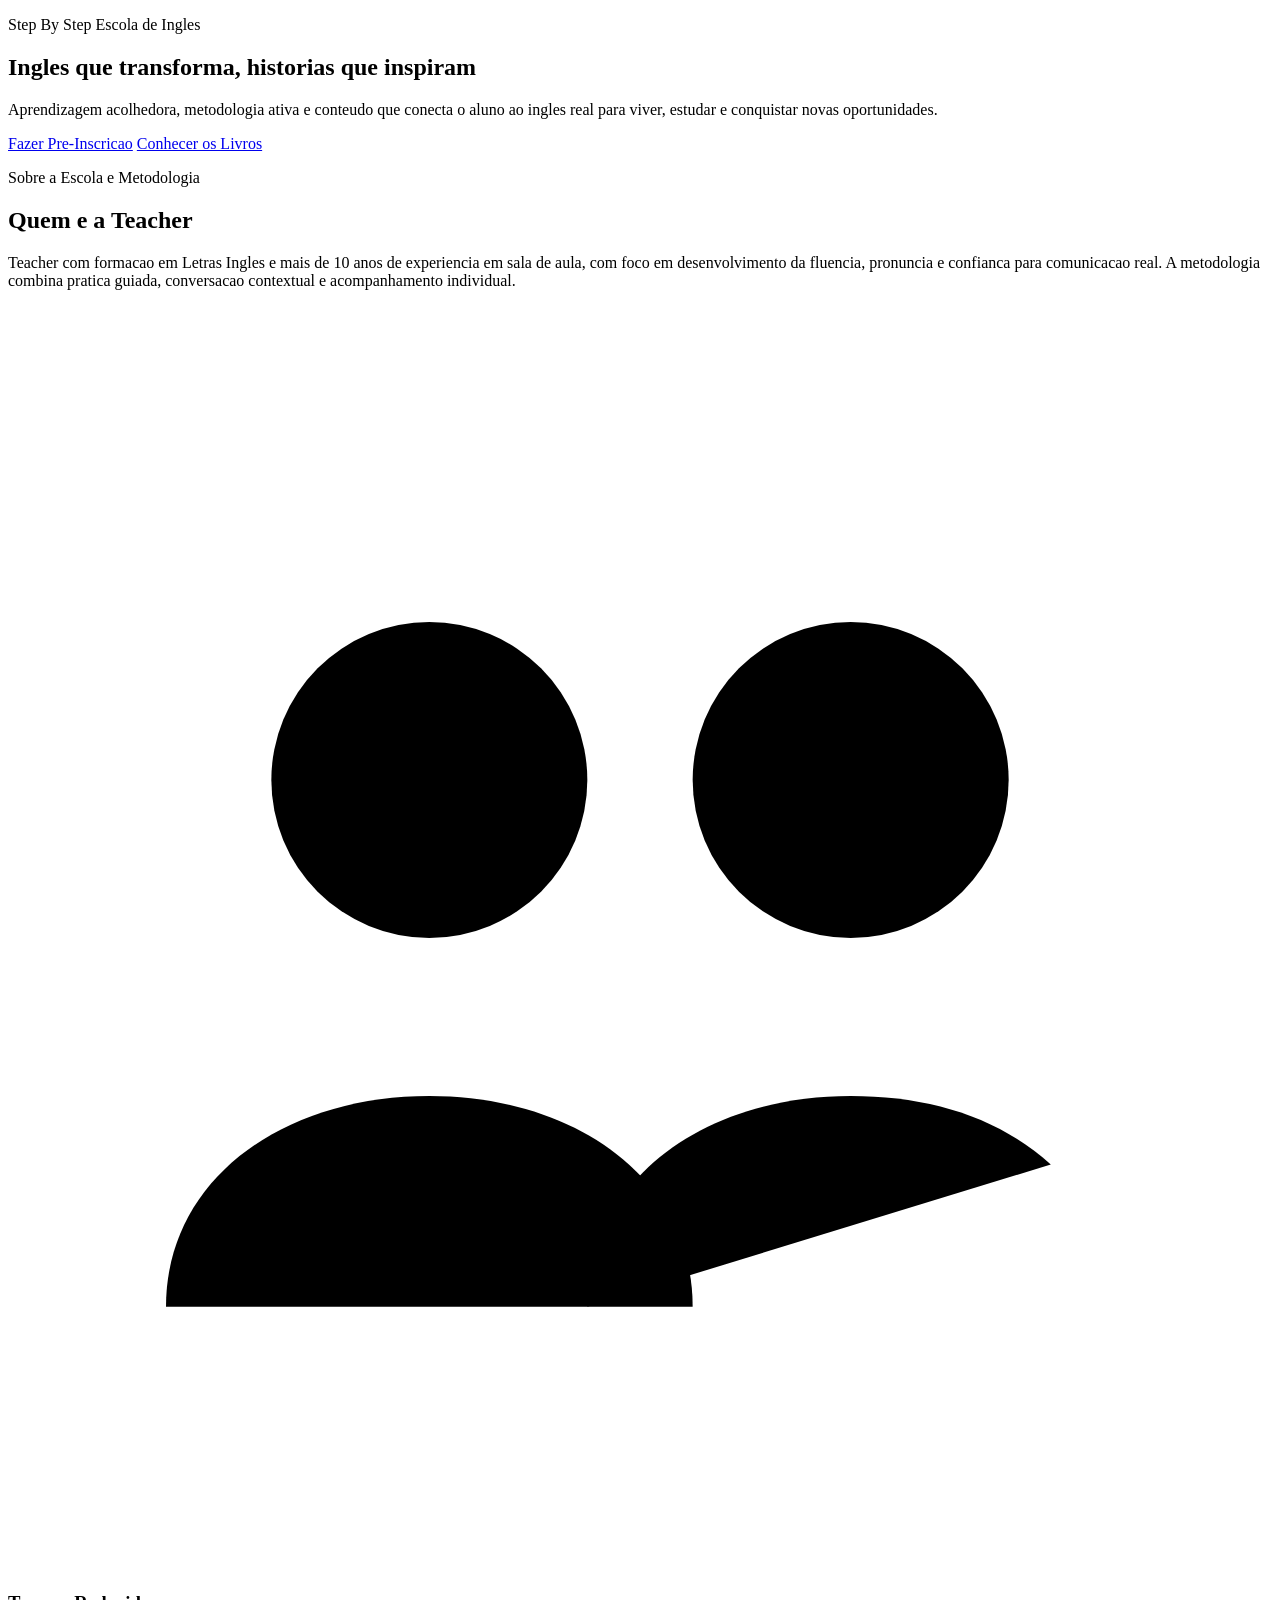
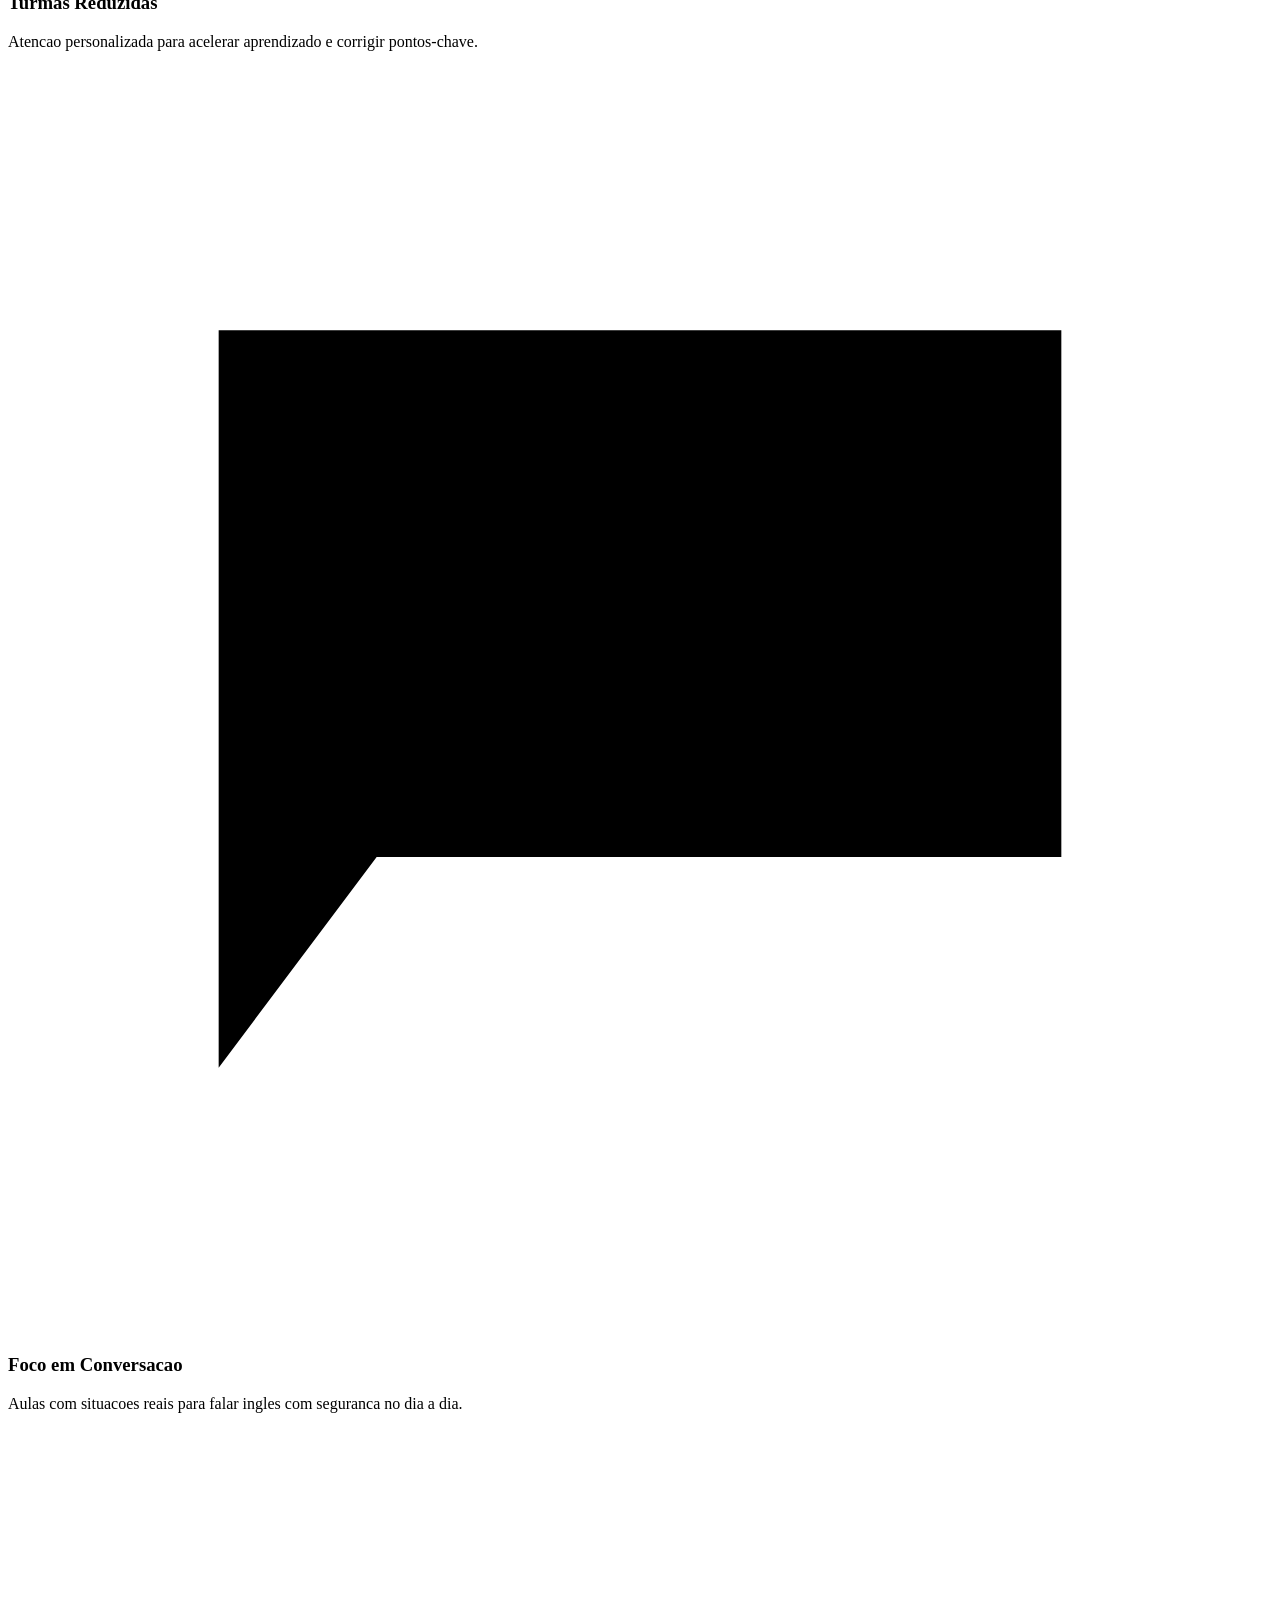
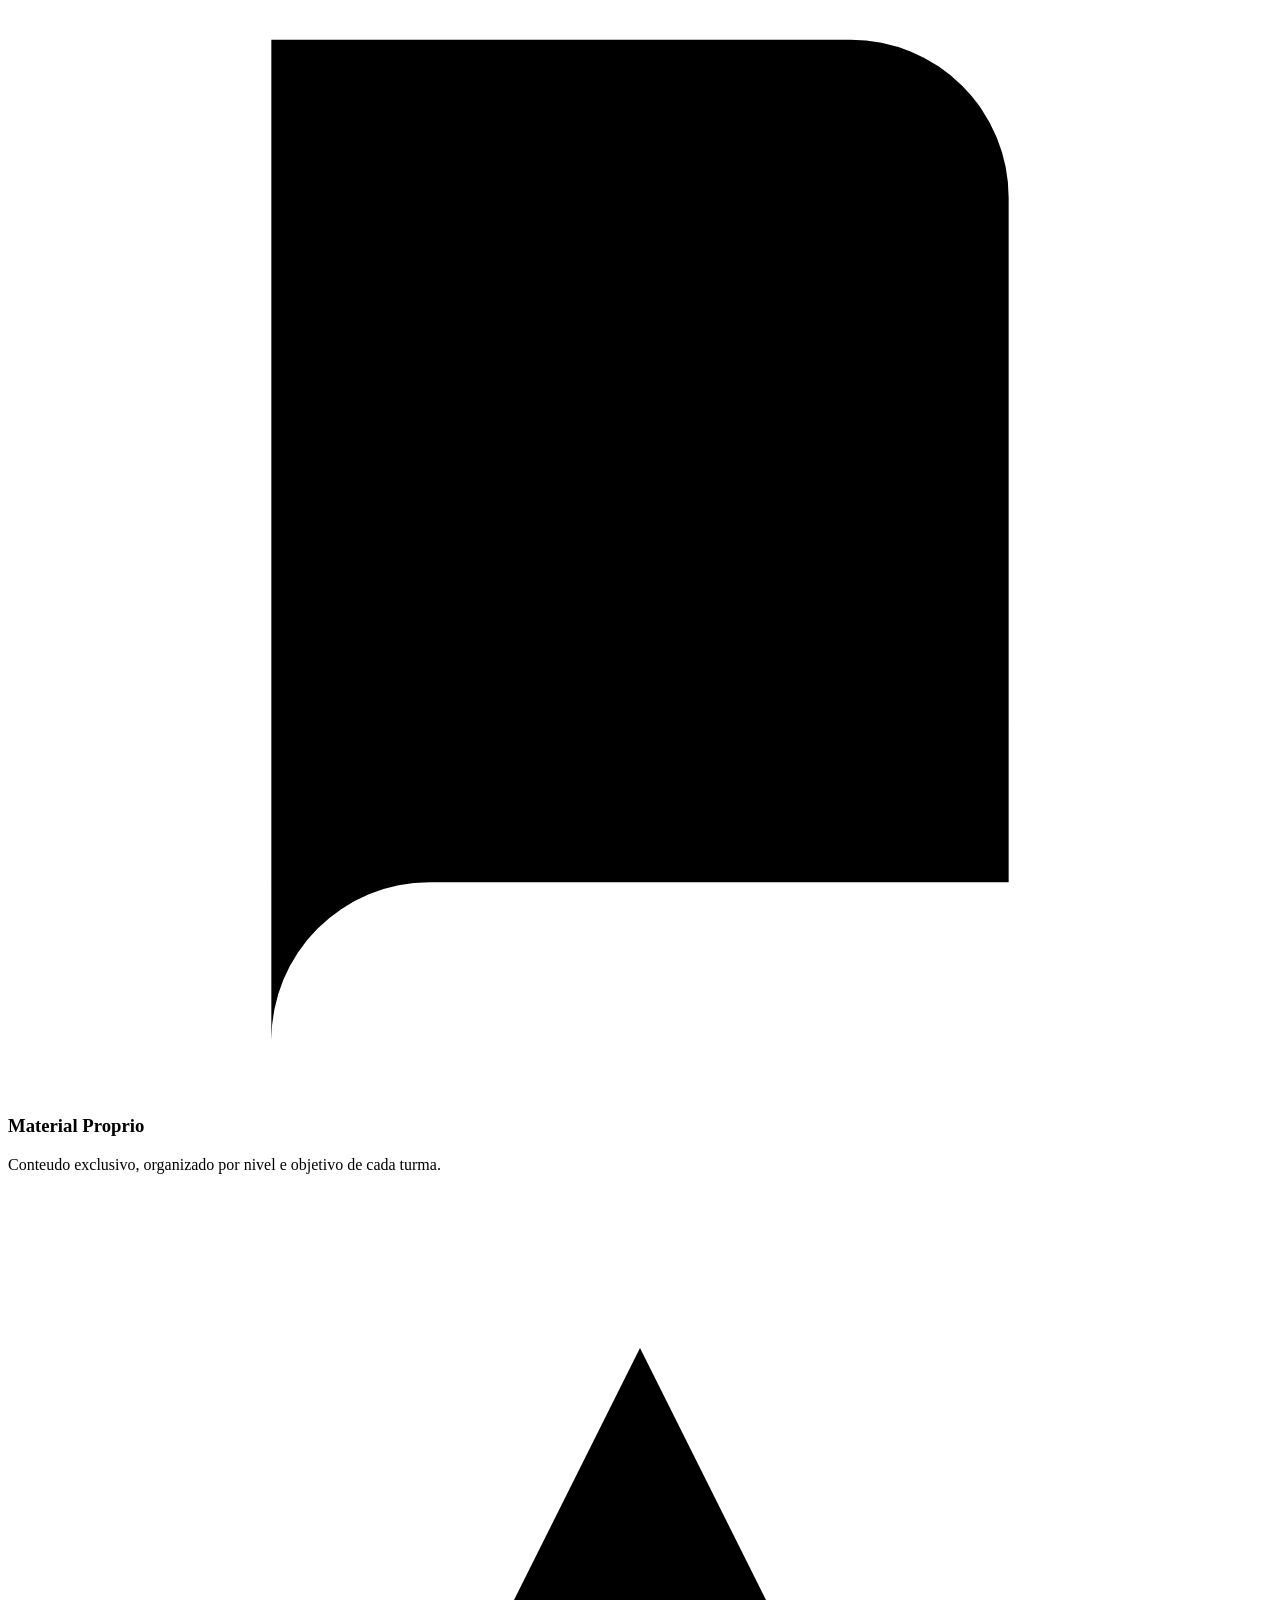
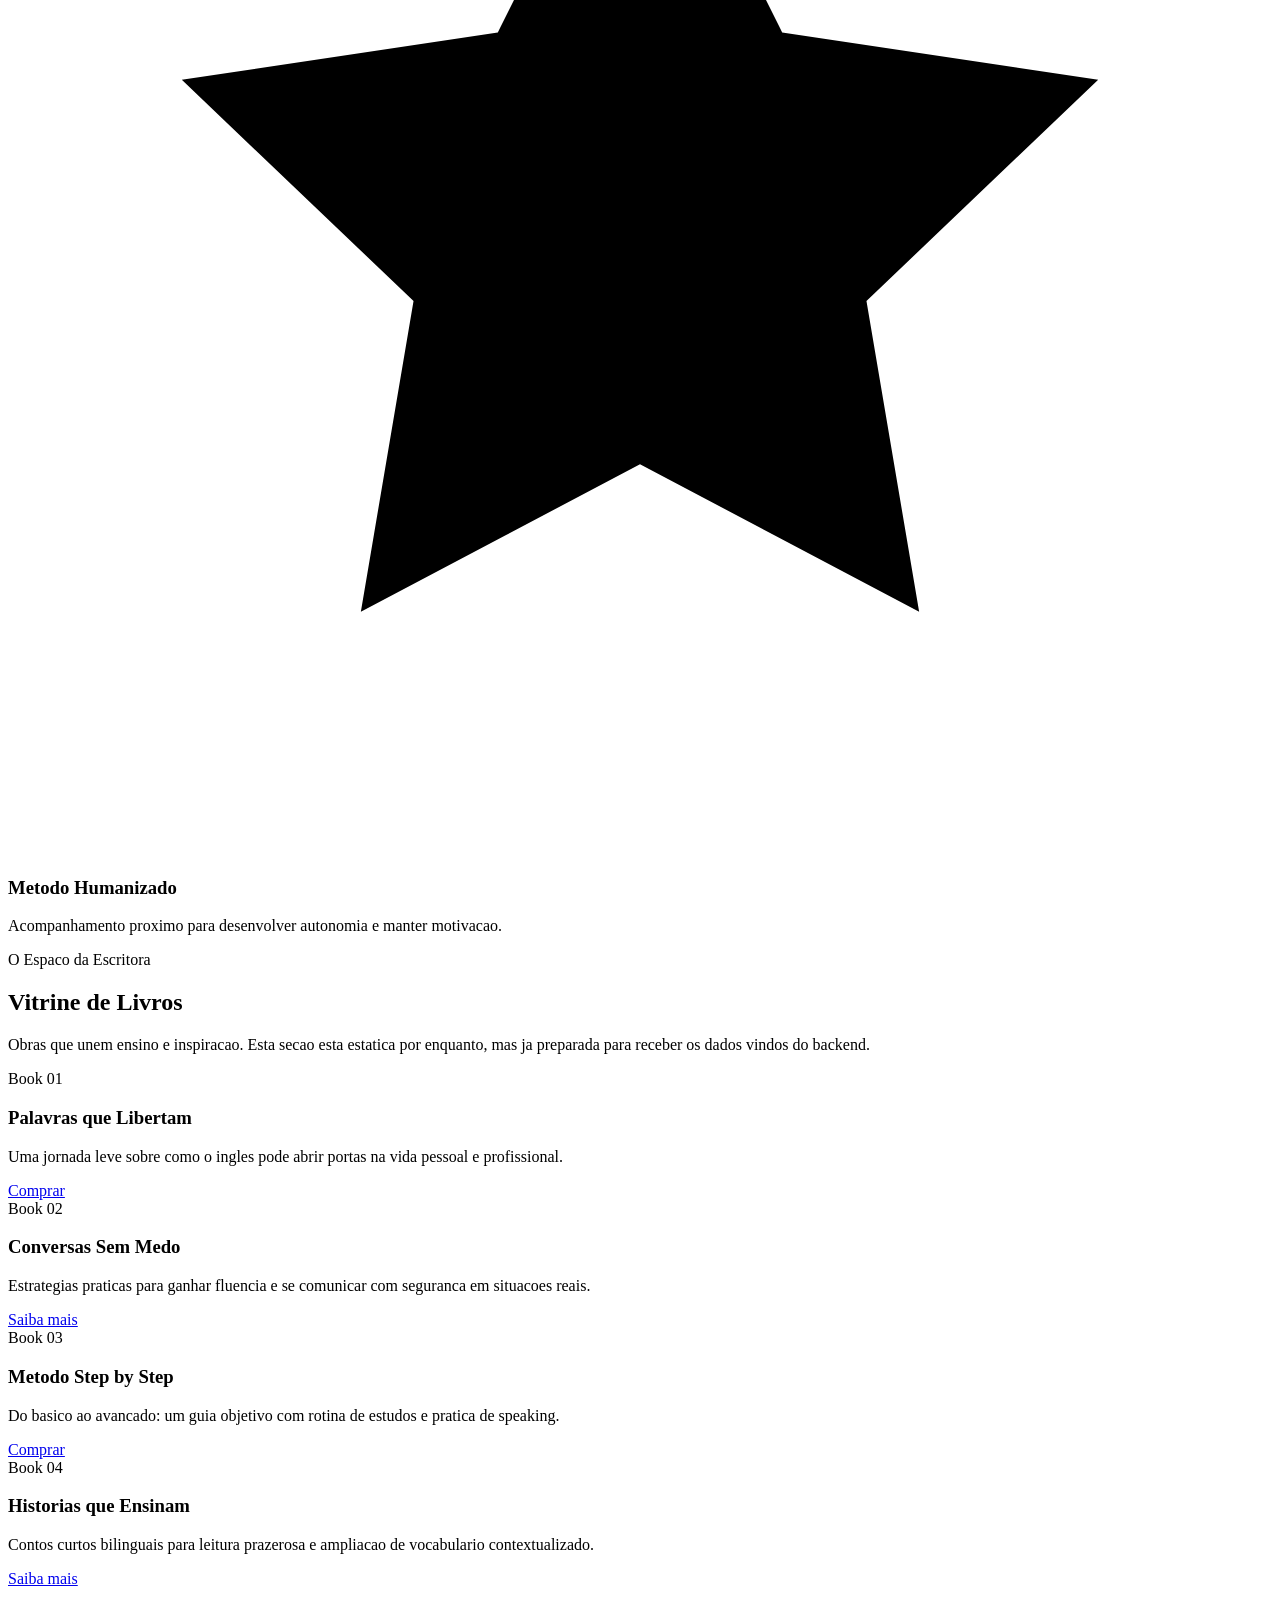
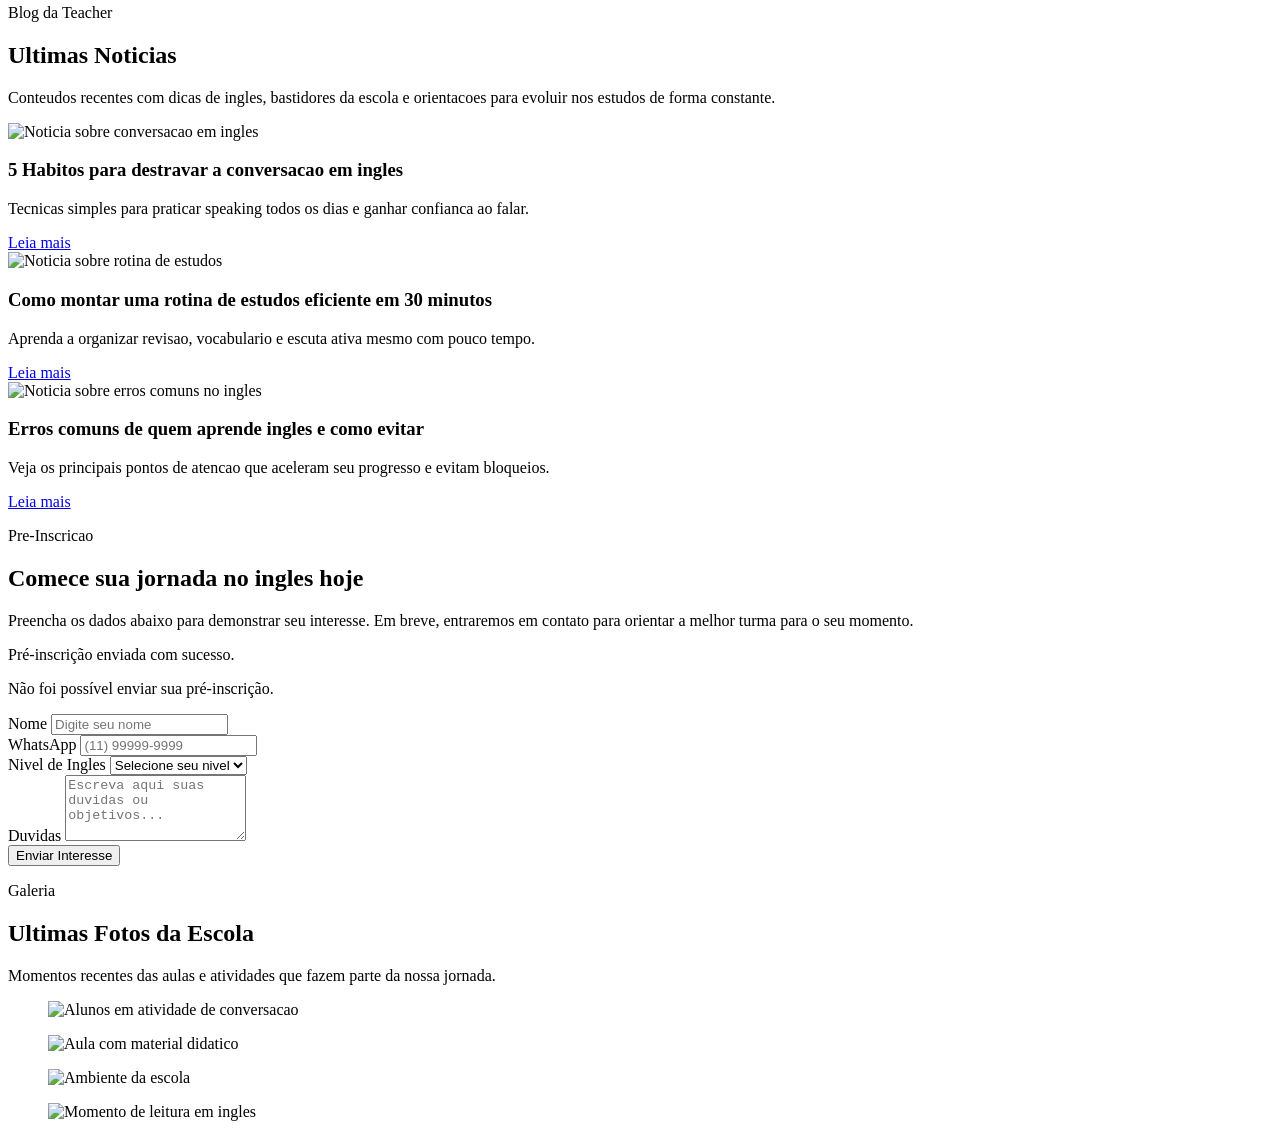
==== src/main/resources/templates/index.html @ 26c00f7a "feat: add pre-registration feature with email notifications and CI workflow" ====
<!DOCTYPE html>
<html lang="pt-BR" xmlns:th="http://www.thymeleaf.org"
      th:replace="~{fragments/layout :: layout(~{::main})}">
<head>
    <title>Step By Step</title>
</head>
<main>
    <section id="topo" class="hero" th:style="|background-image: linear-gradient(105deg, rgba(15,58,95,0.86), rgba(29,95,146,0.7)), url('@{/img/banner.png}');|">
        <div class="hero-content">
            <p class="hero-eyebrow">Step By Step Escola de Ingles</p>
            <h1>Ingles que transforma, historias que inspiram</h1>
            <p class="hero-subtitle">
                Aprendizagem acolhedora, metodologia ativa e conteudo que conecta o aluno
                ao ingles real para viver, estudar e conquistar novas oportunidades.
            </p>
            <div class="hero-actions">
                <a class="hero-btn hero-btn-primary" href="#pre-inscricao">Fazer Pre-Inscricao</a>
                <a class="hero-btn hero-btn-secondary" href="#livros">Conhecer os Livros</a>
            </div>
        </div>
    </section>

    <section id="escola" class="about-school">
        <div class="about-grid">
            <article class="about-teacher">
                <p class="section-kicker">Sobre a Escola e Metodologia</p>
                <h2>Quem e a Teacher</h2>
                <p>
                    Teacher com formacao em Letras Ingles e mais de 10 anos de experiencia em sala de aula,
                    com foco em desenvolvimento da fluencia, pronuncia e confianca para comunicacao real.
                    A metodologia combina pratica guiada, conversacao contextual e acompanhamento individual.
                </p>
            </article>

            <div class="about-cards" aria-label="Diferenciais da escola">
                <article class="diff-card">
                    <div class="diff-icon" aria-hidden="true">
                        <svg viewBox="0 0 24 24">
                            <circle cx="8" cy="9" r="3"></circle>
                            <circle cx="16" cy="9" r="3"></circle>
                            <path d="M3 19c0-2.4 2.2-4 5-4s5 1.6 5 4"></path>
                            <path d="M11 19c0-2.4 2.2-4 5-4 1.5 0 2.8.4 3.8 1.3"></path>
                        </svg>
                    </div>
                    <h3>Turmas Reduzidas</h3>
                    <p>Atencao personalizada para acelerar aprendizado e corrigir pontos-chave.</p>
                </article>

                <article class="diff-card">
                    <div class="diff-icon" aria-hidden="true">
                        <svg viewBox="0 0 24 24">
                            <path d="M4 5h16v10H7l-3 4V5z"></path>
                            <path d="M8 9h8"></path>
                            <path d="M8 12h5"></path>
                        </svg>
                    </div>
                    <h3>Foco em Conversacao</h3>
                    <p>Aulas com situacoes reais para falar ingles com seguranca no dia a dia.</p>
                </article>

                <article class="diff-card">
                    <div class="diff-icon" aria-hidden="true">
                        <svg viewBox="0 0 24 24">
                            <path d="M5 4h11a3 3 0 0 1 3 3v13H8a3 3 0 0 0-3 3V4z"></path>
                            <path d="M8 20a3 3 0 0 1 3-3h8"></path>
                            <path d="M9 9h7"></path>
                            <path d="M9 12h7"></path>
                        </svg>
                    </div>
                    <h3>Material Proprio</h3>
                    <p>Conteudo exclusivo, organizado por nivel e objetivo de cada turma.</p>
                </article>

                <article class="diff-card">
                    <div class="diff-icon" aria-hidden="true">
                        <svg viewBox="0 0 24 24">
                            <path d="M12 3l2.7 5.4 6 .9-4.4 4.2 1 5.9-5.3-2.8-5.3 2.8 1-5.9L3.3 9.3l6-.9L12 3z"></path>
                        </svg>
                    </div>
                    <h3>Metodo Humanizado</h3>
                    <p>Acompanhamento proximo para desenvolver autonomia e manter motivacao.</p>
                </article>
            </div>
        </div>
    </section>

    <section id="livros" class="writer-space">
        <div class="writer-space-header">
            <p class="section-kicker">O Espaco da Escritora</p>
            <h2>Vitrine de Livros</h2>
            <p>
                Obras que unem ensino e inspiracao. Esta secao esta estatica por enquanto,
                mas ja preparada para receber os dados vindos do backend.
            </p>
        </div>

        <div class="books-grid" aria-label="Catalogo de livros da teacher">
            <article class="book-card">
                <div class="book-cover book-cover-1" aria-hidden="true">
                    <span>Book 01</span>
                </div>
                <h3>Palavras que Libertam</h3>
                <p>Uma jornada leve sobre como o ingles pode abrir portas na vida pessoal e profissional.</p>
                <div class="book-actions">
                    <a class="book-btn" href="https://www.amazon.com.br/" target="_blank" rel="noopener noreferrer">Comprar</a>
                </div>
            </article>

            <article class="book-card">
                <div class="book-cover book-cover-2" aria-hidden="true">
                    <span>Book 02</span>
                </div>
                <h3>Conversas Sem Medo</h3>
                <p>Estrategias praticas para ganhar fluencia e se comunicar com seguranca em situacoes reais.</p>
                <div class="book-actions">
                    <a class="book-btn" href="https://www.amazon.com.br/" target="_blank" rel="noopener noreferrer">Saiba mais</a>
                </div>
            </article>

            <article class="book-card">
                <div class="book-cover book-cover-3" aria-hidden="true">
                    <span>Book 03</span>
                </div>
                <h3>Metodo Step by Step</h3>
                <p>Do basico ao avancado: um guia objetivo com rotina de estudos e pratica de speaking.</p>
                <div class="book-actions">
                    <a class="book-btn" href="https://www.amazon.com.br/" target="_blank" rel="noopener noreferrer">Comprar</a>
                </div>
            </article>

            <article class="book-card">
                <div class="book-cover book-cover-4" aria-hidden="true">
                    <span>Book 04</span>
                </div>
                <h3>Historias que Ensinam</h3>
                <p>Contos curtos bilinguais para leitura prazerosa e ampliacao de vocabulario contextualizado.</p>
                <div class="book-actions">
                    <a class="book-btn" href="https://www.amazon.com.br/" target="_blank" rel="noopener noreferrer">Saiba mais</a>
                </div>
            </article>
        </div>
    </section>

    <section id="blog" class="blog-news">
        <div class="blog-header">
            <p class="section-kicker">Blog da Teacher</p>
            <h2>Ultimas Noticias</h2>
            <p>
                Conteudos recentes com dicas de ingles, bastidores da escola e orientacoes
                para evoluir nos estudos de forma constante.
            </p>
        </div>

        <div class="blog-grid" aria-label="Tres ultimas noticias do blog">
            <article class="blog-card">
                <img th:src="@{/img/banner.png}" src="/img/banner.png" alt="Noticia sobre conversacao em ingles">
                <div class="blog-card-content">
                    <h3>5 Habitos para destravar a conversacao em ingles</h3>
                    <p>Tecnicas simples para praticar speaking todos os dias e ganhar confianca ao falar.</p>
                    <a class="blog-btn" href="#">Leia mais</a>
                </div>
            </article>

            <article class="blog-card">
                <img th:src="@{/img/banner.png}" src="/img/banner.png" alt="Noticia sobre rotina de estudos">
                <div class="blog-card-content">
                    <h3>Como montar uma rotina de estudos eficiente em 30 minutos</h3>
                    <p>Aprenda a organizar revisao, vocabulario e escuta ativa mesmo com pouco tempo.</p>
                    <a class="blog-btn" href="#">Leia mais</a>
                </div>
            </article>

            <article class="blog-card">
                <img th:src="@{/img/banner.png}" src="/img/banner.png" alt="Noticia sobre erros comuns no ingles">
                <div class="blog-card-content">
                    <h3>Erros comuns de quem aprende ingles e como evitar</h3>
                    <p>Veja os principais pontos de atencao que aceleram seu progresso e evitam bloqueios.</p>
                    <a class="blog-btn" href="#">Leia mais</a>
                </div>
            </article>
        </div>
    </section>

    <section id="pre-inscricao" class="lead-section">
        <div class="lead-grid">
            <div class="lead-copy">
                <p class="section-kicker">Pre-Inscricao</p>
                <h2>Comece sua jornada no ingles hoje</h2>
                <p>
                    Preencha os dados abaixo para demonstrar seu interesse. Em breve, entraremos em contato
                    para orientar a melhor turma para o seu momento.
                </p>
            </div>

            <form class="lead-form" th:action="@{/pre-inscricao}" action="/pre-inscricao" method="post">
                <input type="hidden" th:if="${_csrf != null}" th:name="${_csrf.parameterName}" th:value="${_csrf.token}">

                <p class="lead-form-feedback" th:if="${preInscricaoFeedback != null}" th:text="${preInscricaoFeedback}">
                    Pré-inscrição enviada com sucesso.
                </p>
                <p class="lead-form-feedback lead-form-feedback-error" th:if="${preInscricaoErro != null}" th:text="${preInscricaoErro}">
                    Não foi possível enviar sua pré-inscrição.
                </p>

                <div class="form-field">
                    <label for="lead-nome">Nome</label>
                    <input id="lead-nome" name="nome" type="text" placeholder="Digite seu nome" required>
                </div>

                <div class="form-field">
                    <label for="lead-whatsapp">WhatsApp</label>
                    <input id="lead-whatsapp" name="whatsapp" type="tel" placeholder="(11) 99999-9999" required>
                </div>

                <div class="form-field">
                    <label for="lead-nivel">Nivel de Ingles</label>
                    <select id="lead-nivel" name="nivel" required>
                        <option value="" disabled selected>Selecione seu nivel</option>
                        <option value="iniciante">Iniciante</option>
                        <option value="basico">Basico</option>
                        <option value="intermediario">Intermediario</option>
                        <option value="avancado">Avancado</option>
                    </select>
                </div>

                <div class="form-field form-field-full">
                    <label for="lead-duvidas">Duvidas</label>
                    <textarea id="lead-duvidas" name="duvidas" rows="4" placeholder="Escreva aqui suas duvidas ou objetivos..."></textarea>
                </div>

                <button class="lead-submit" type="submit">Enviar Interesse</button>
            </form>
        </div>
    </section>
    <section id="galeria" class="gallery-section">
        <div class="gallery-header">
            <p class="section-kicker">Galeria</p>
            <h2>Ultimas Fotos da Escola</h2>
            <p>Momentos recentes das aulas e atividades que fazem parte da nossa jornada.</p>
        </div>

        <div class="gallery-grid" aria-label="Ultimas quatro fotos adicionadas">
            <figure class="gallery-card">
                <img th:src="@{/img/banner.png}" src="/img/banner.png" alt="Alunos em atividade de conversacao" class="photo-pos-1">
            </figure>

            <figure class="gallery-card">
                <img th:src="@{/img/banner.png}" src="/img/banner.png" alt="Aula com material didatico" class="photo-pos-2">
            </figure>

            <figure class="gallery-card">
                <img th:src="@{/img/banner.png}" src="/img/banner.png" alt="Ambiente da escola" class="photo-pos-3">
            </figure>

            <figure class="gallery-card">
                <img th:src="@{/img/banner.png}" src="/img/banner.png" alt="Momento de leitura em ingles" class="photo-pos-4">
            </figure>
        </div>
    </section>
</main>
</html>
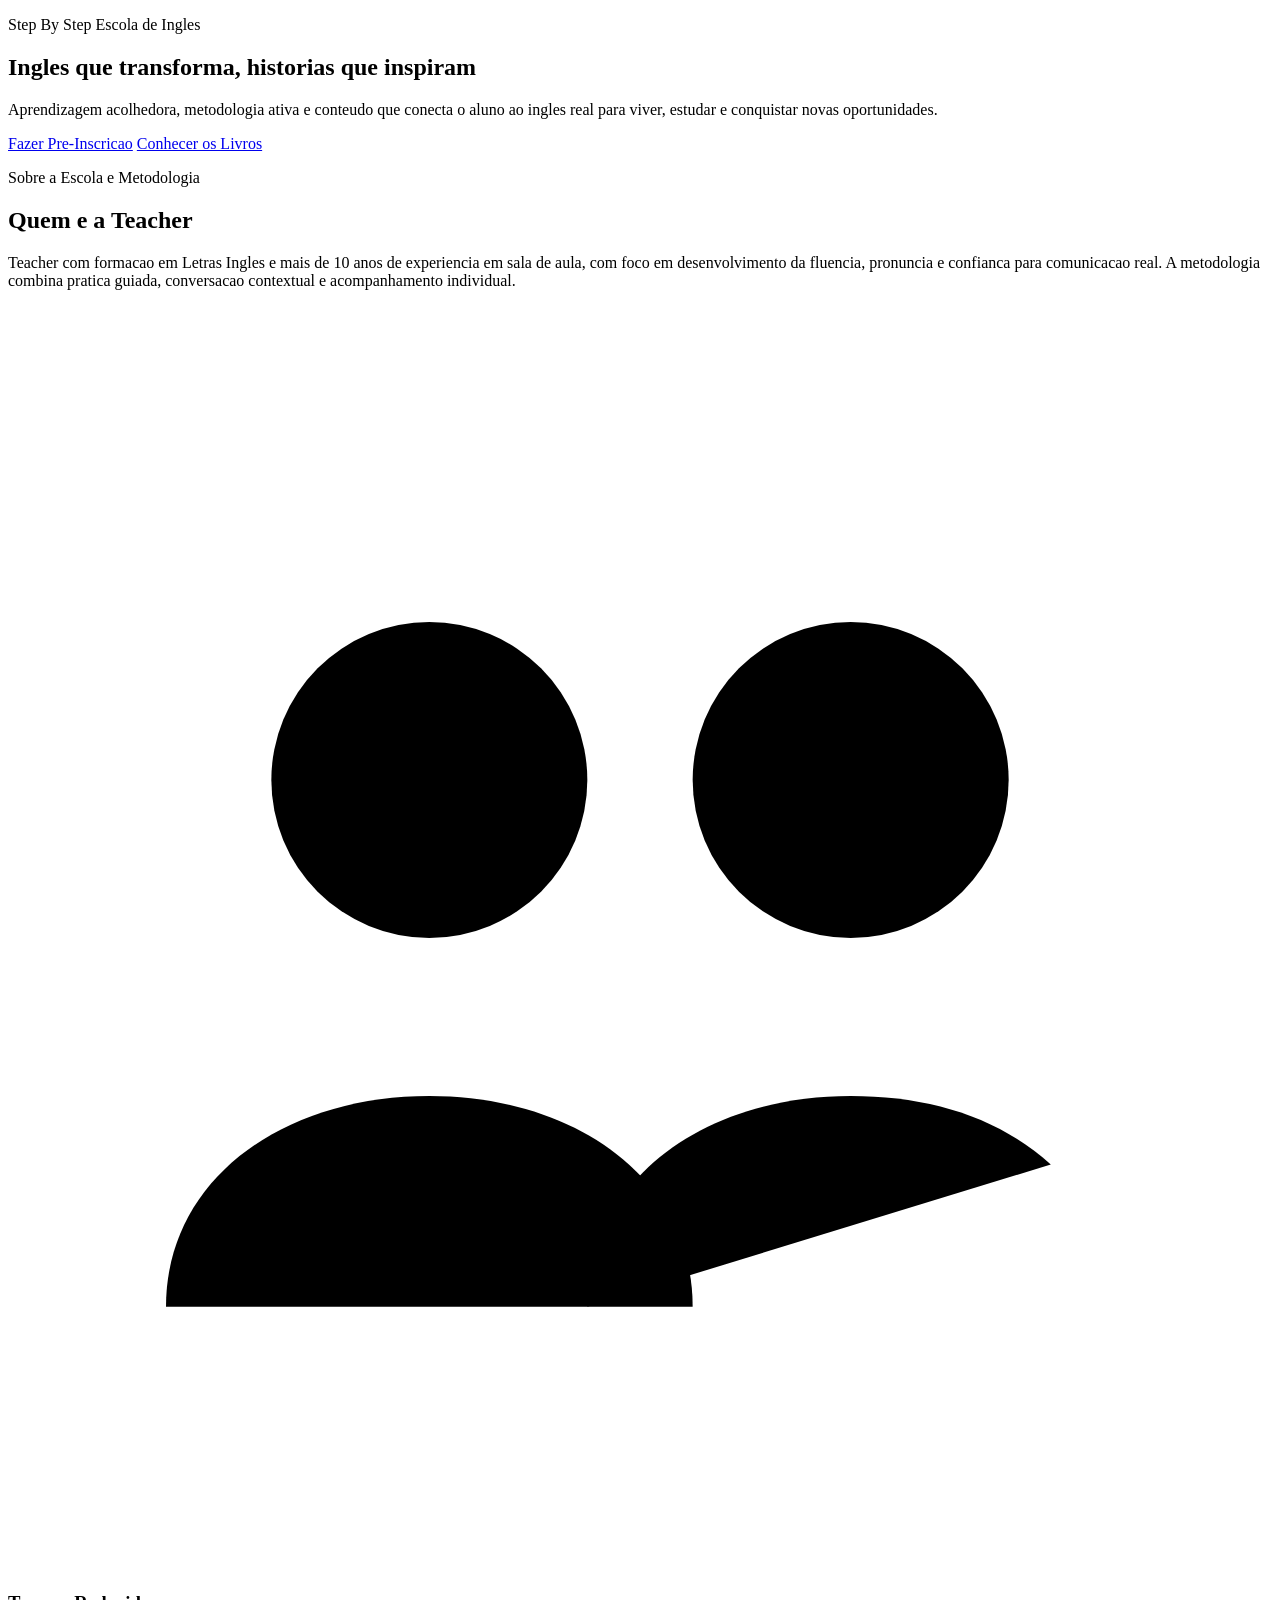
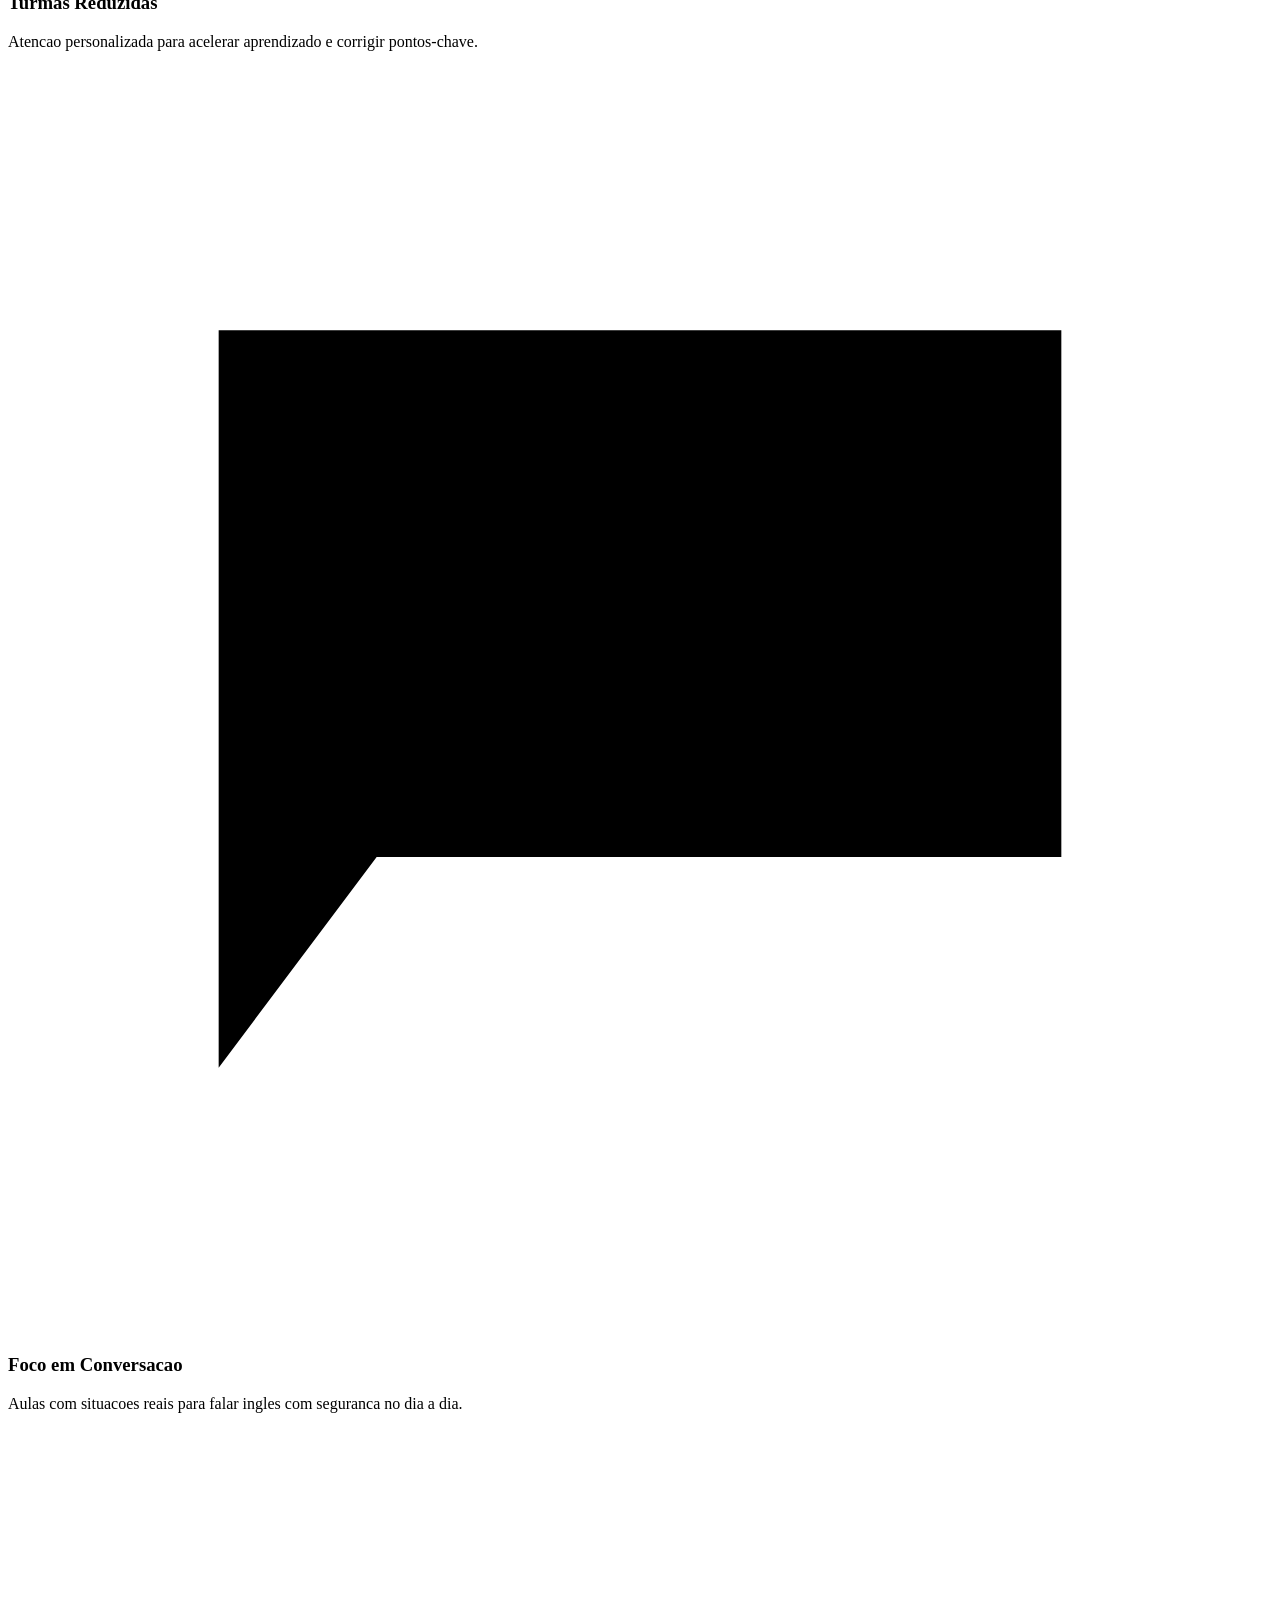
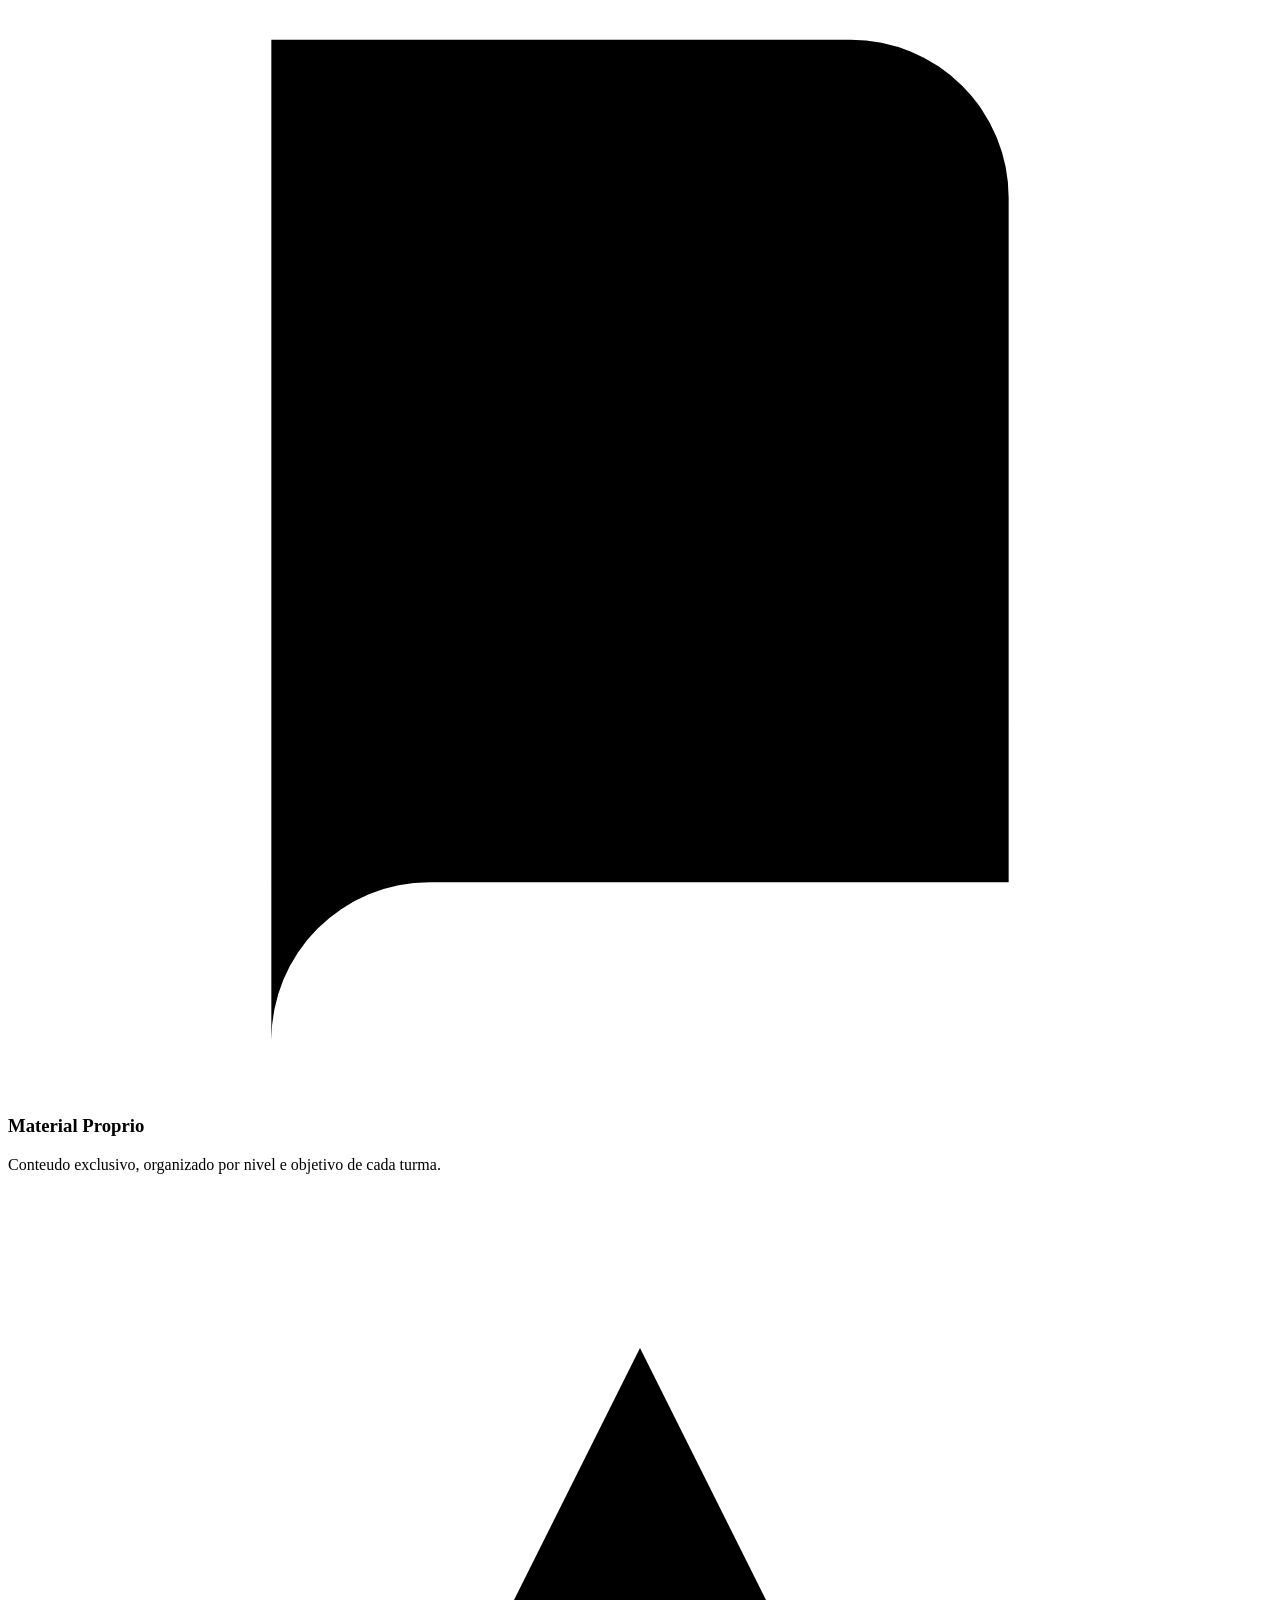
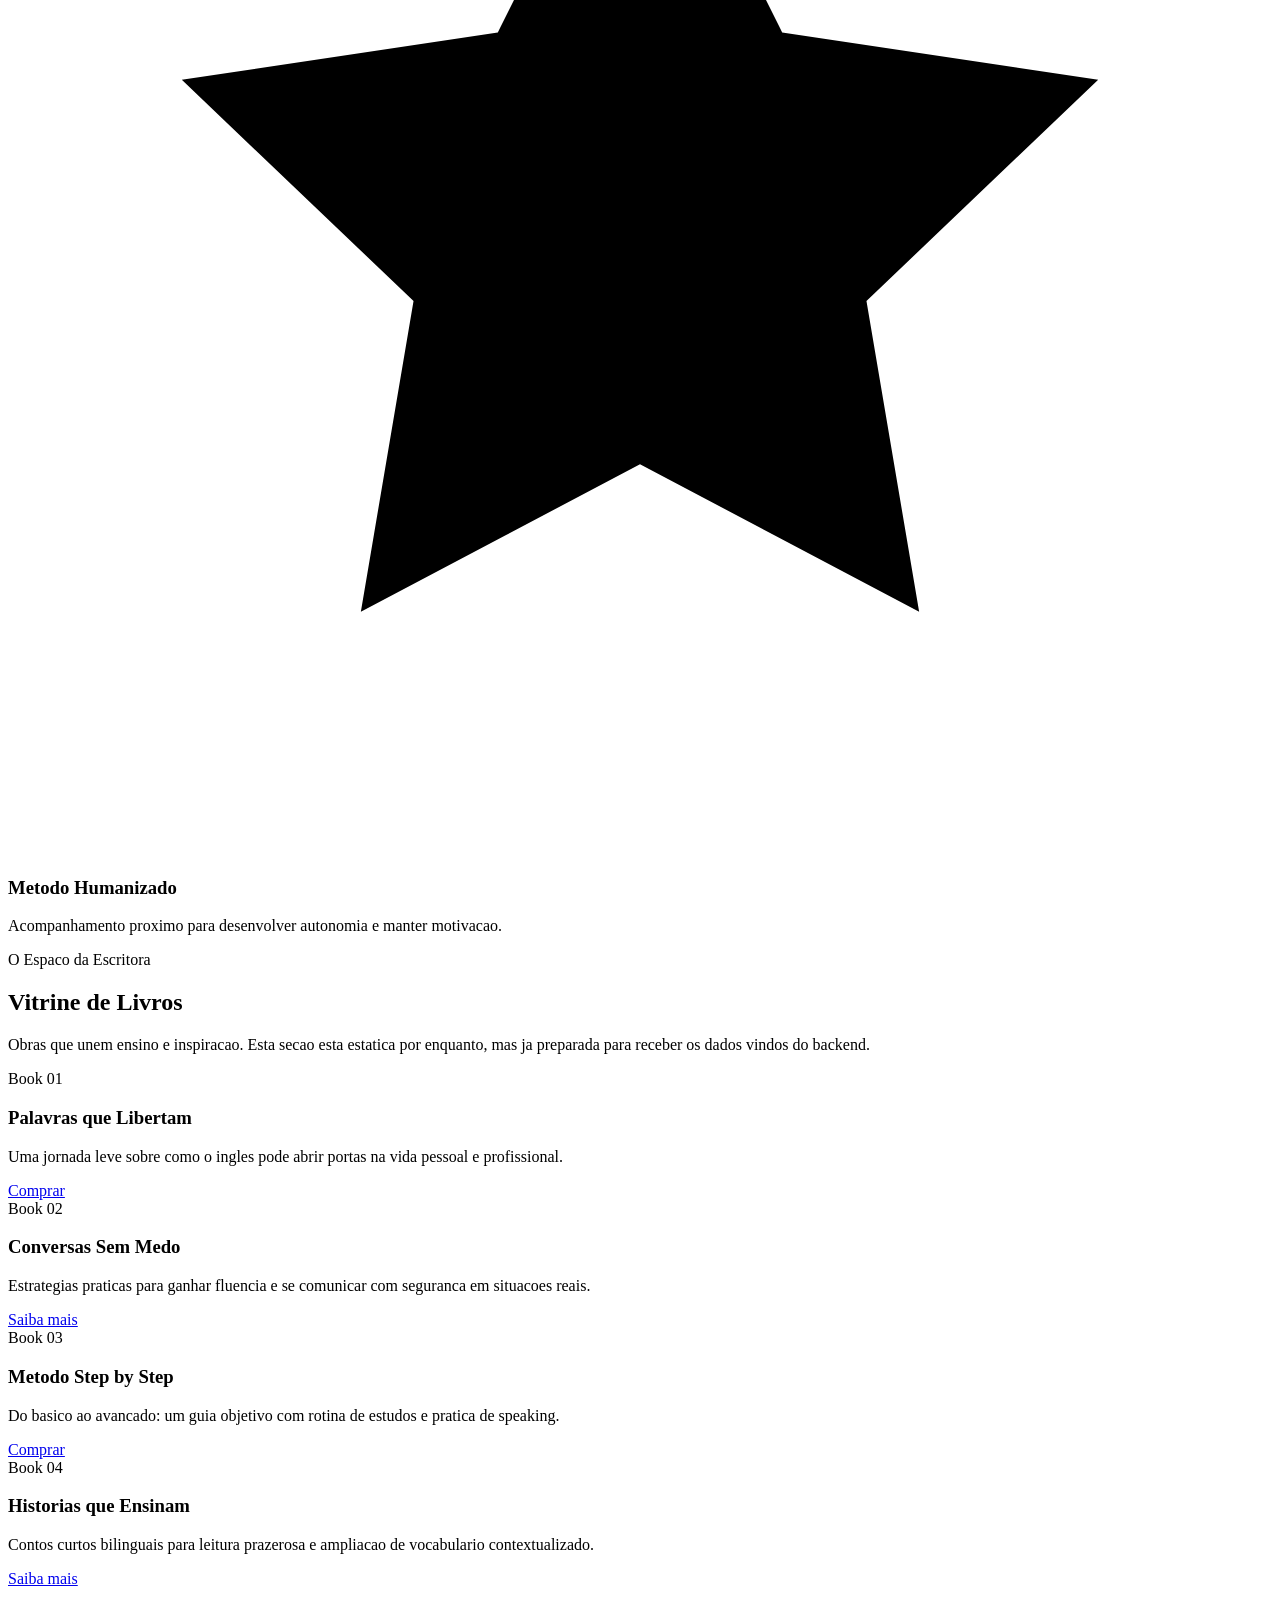
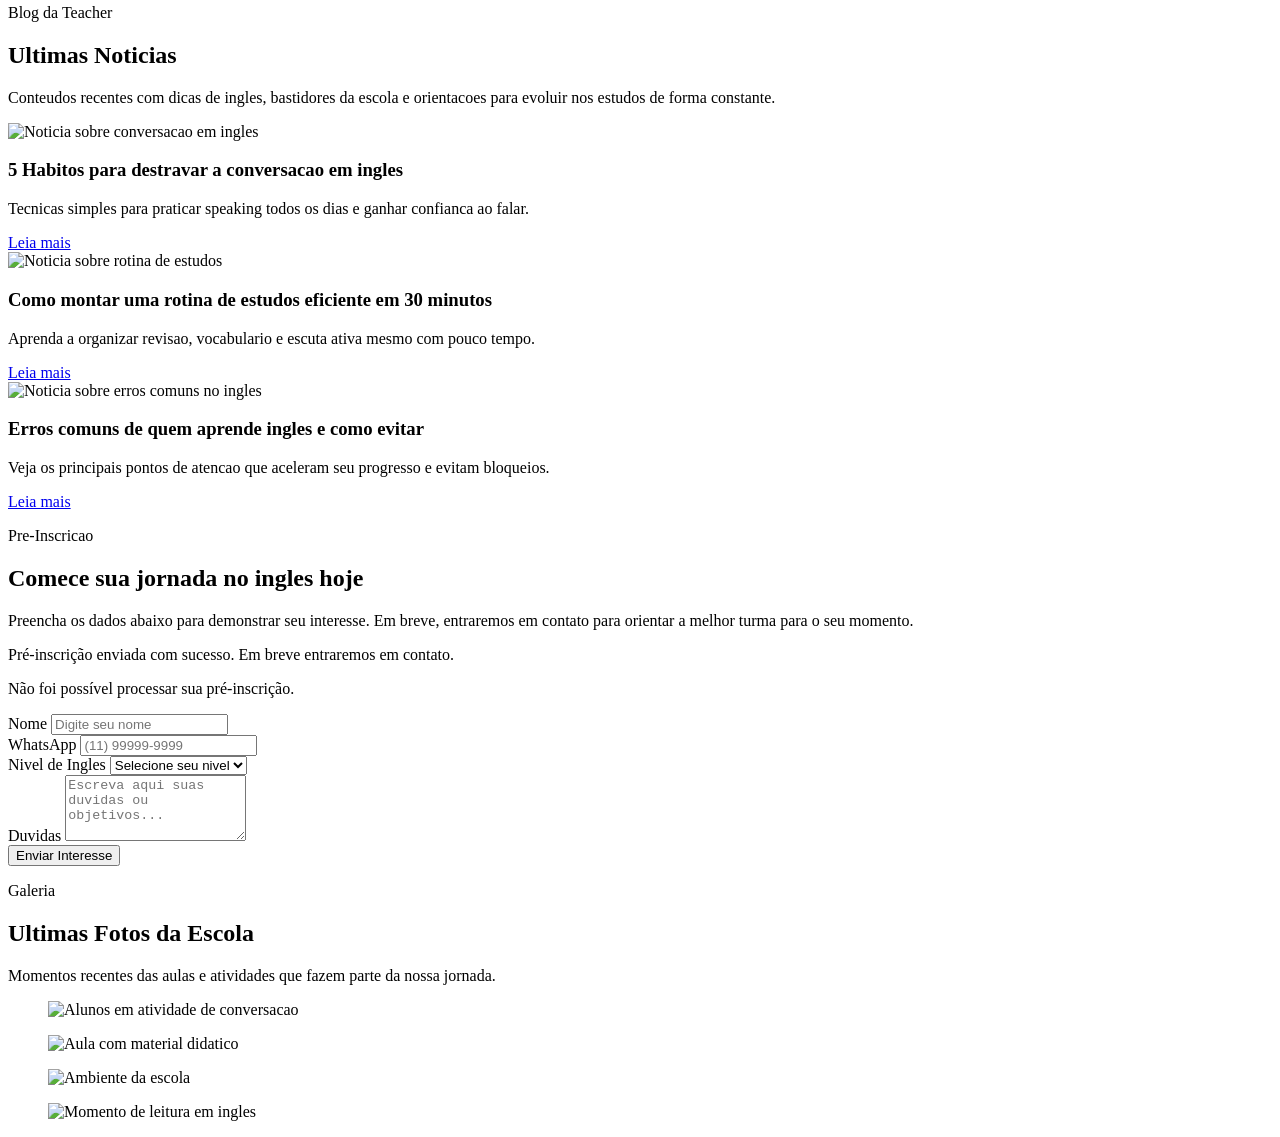
==== commit 2356a89c: "feat: remove email notification feature and related configurations" ====
--- a/src/main/resources/templates/index.html
+++ b/src/main/resources/templates/index.html
@@ -190,17 +190,16 @@
                     Preencha os dados abaixo para demonstrar seu interesse. Em breve, entraremos em contato
                     para orientar a melhor turma para o seu momento.
                 </p>
+
+                <p class="lead-copy-feedback" th:if="${preInscricaoFeedback != null}" th:text="${preInscricaoFeedback}">
+                    Pré-inscrição enviada com sucesso. Em breve entraremos em contato.
+                </p>
+                <p class="lead-copy-feedback lead-copy-feedback-error" th:if="${preInscricaoErro != null}" th:text="${preInscricaoErro}">
+                    Não foi possível processar sua pré-inscrição.
+                </p>
             </div>
 
-            <form class="lead-form" th:action="@{/pre-inscricao}" action="/pre-inscricao" method="post">
-                <input type="hidden" th:if="${_csrf != null}" th:name="${_csrf.parameterName}" th:value="${_csrf.token}">
-
-                <p class="lead-form-feedback" th:if="${preInscricaoFeedback != null}" th:text="${preInscricaoFeedback}">
-                    Pré-inscrição enviada com sucesso.
-                </p>
-                <p class="lead-form-feedback lead-form-feedback-error" th:if="${preInscricaoErro != null}" th:text="${preInscricaoErro}">
-                    Não foi possível enviar sua pré-inscrição.
-                </p>
+            <form class="lead-form" action="/pre-inscricao" method="post">
 
                 <div class="form-field">
                     <label for="lead-nome">Nome</label>
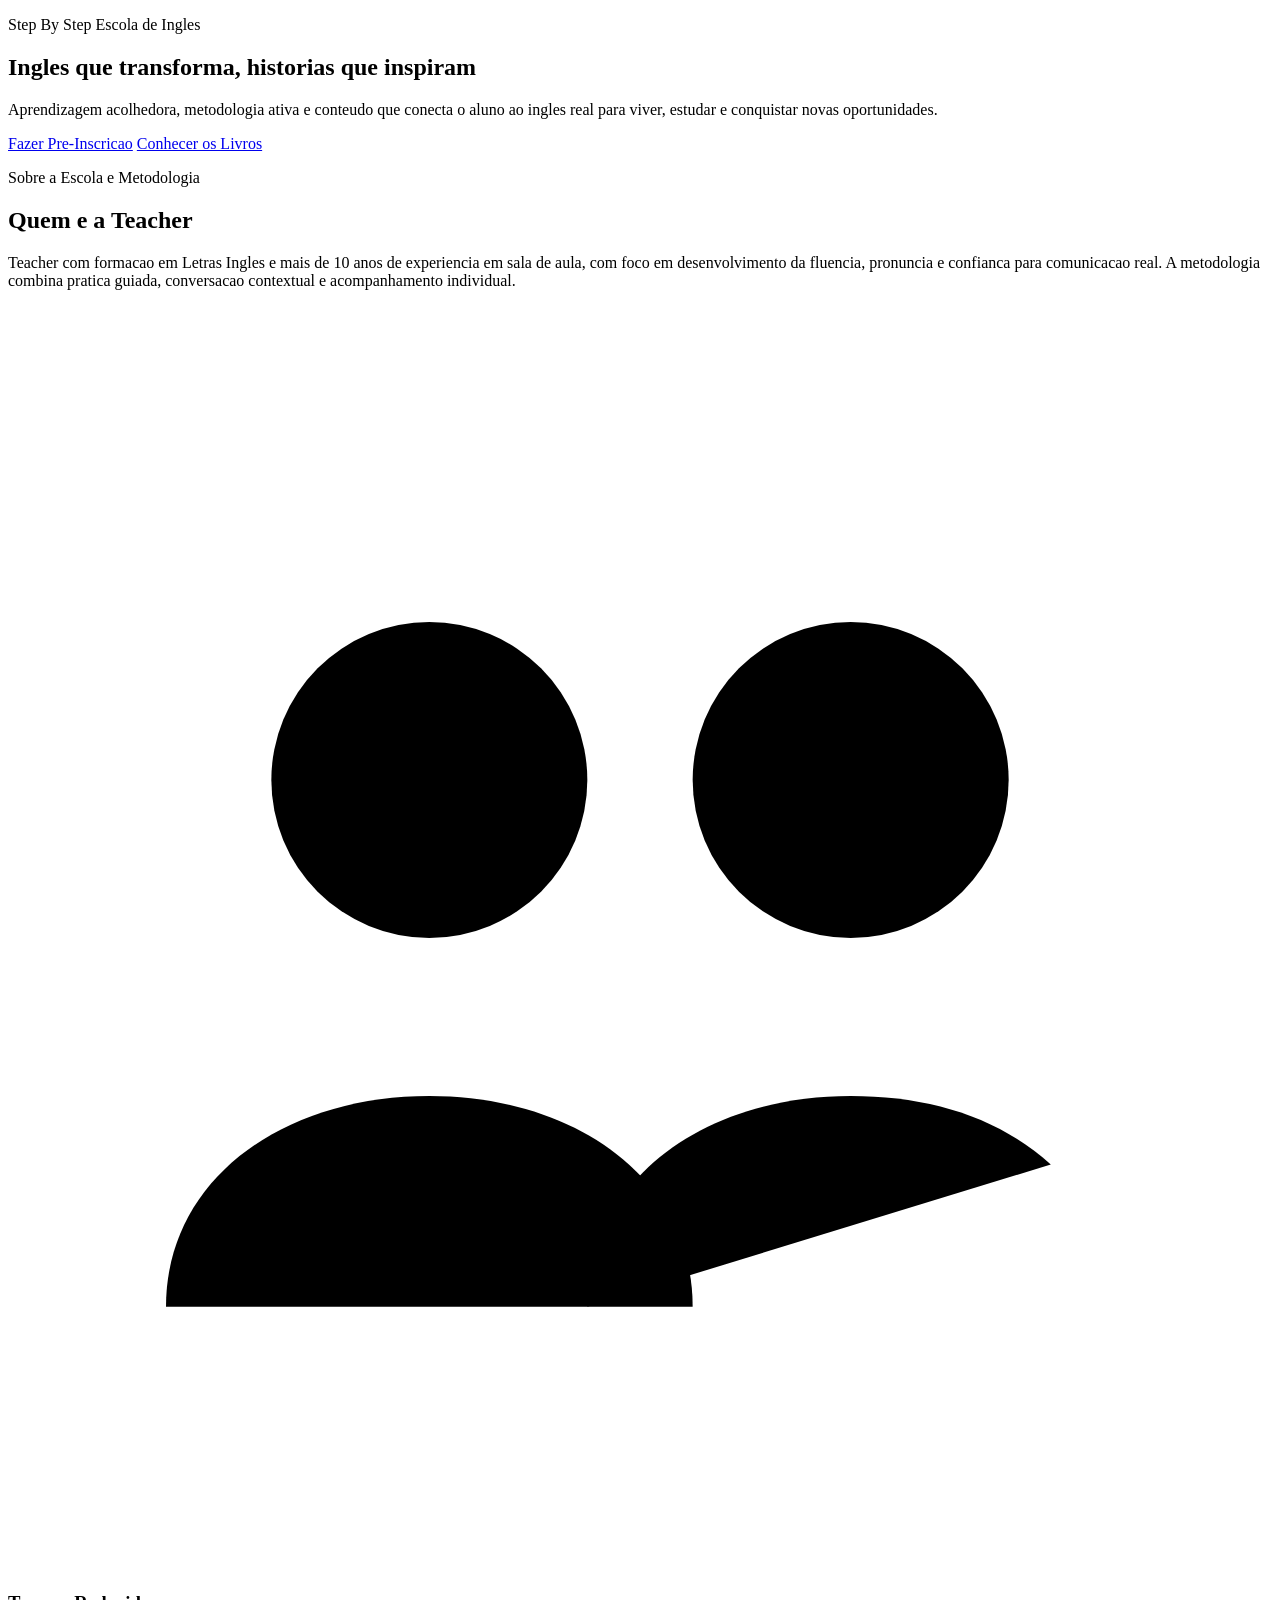
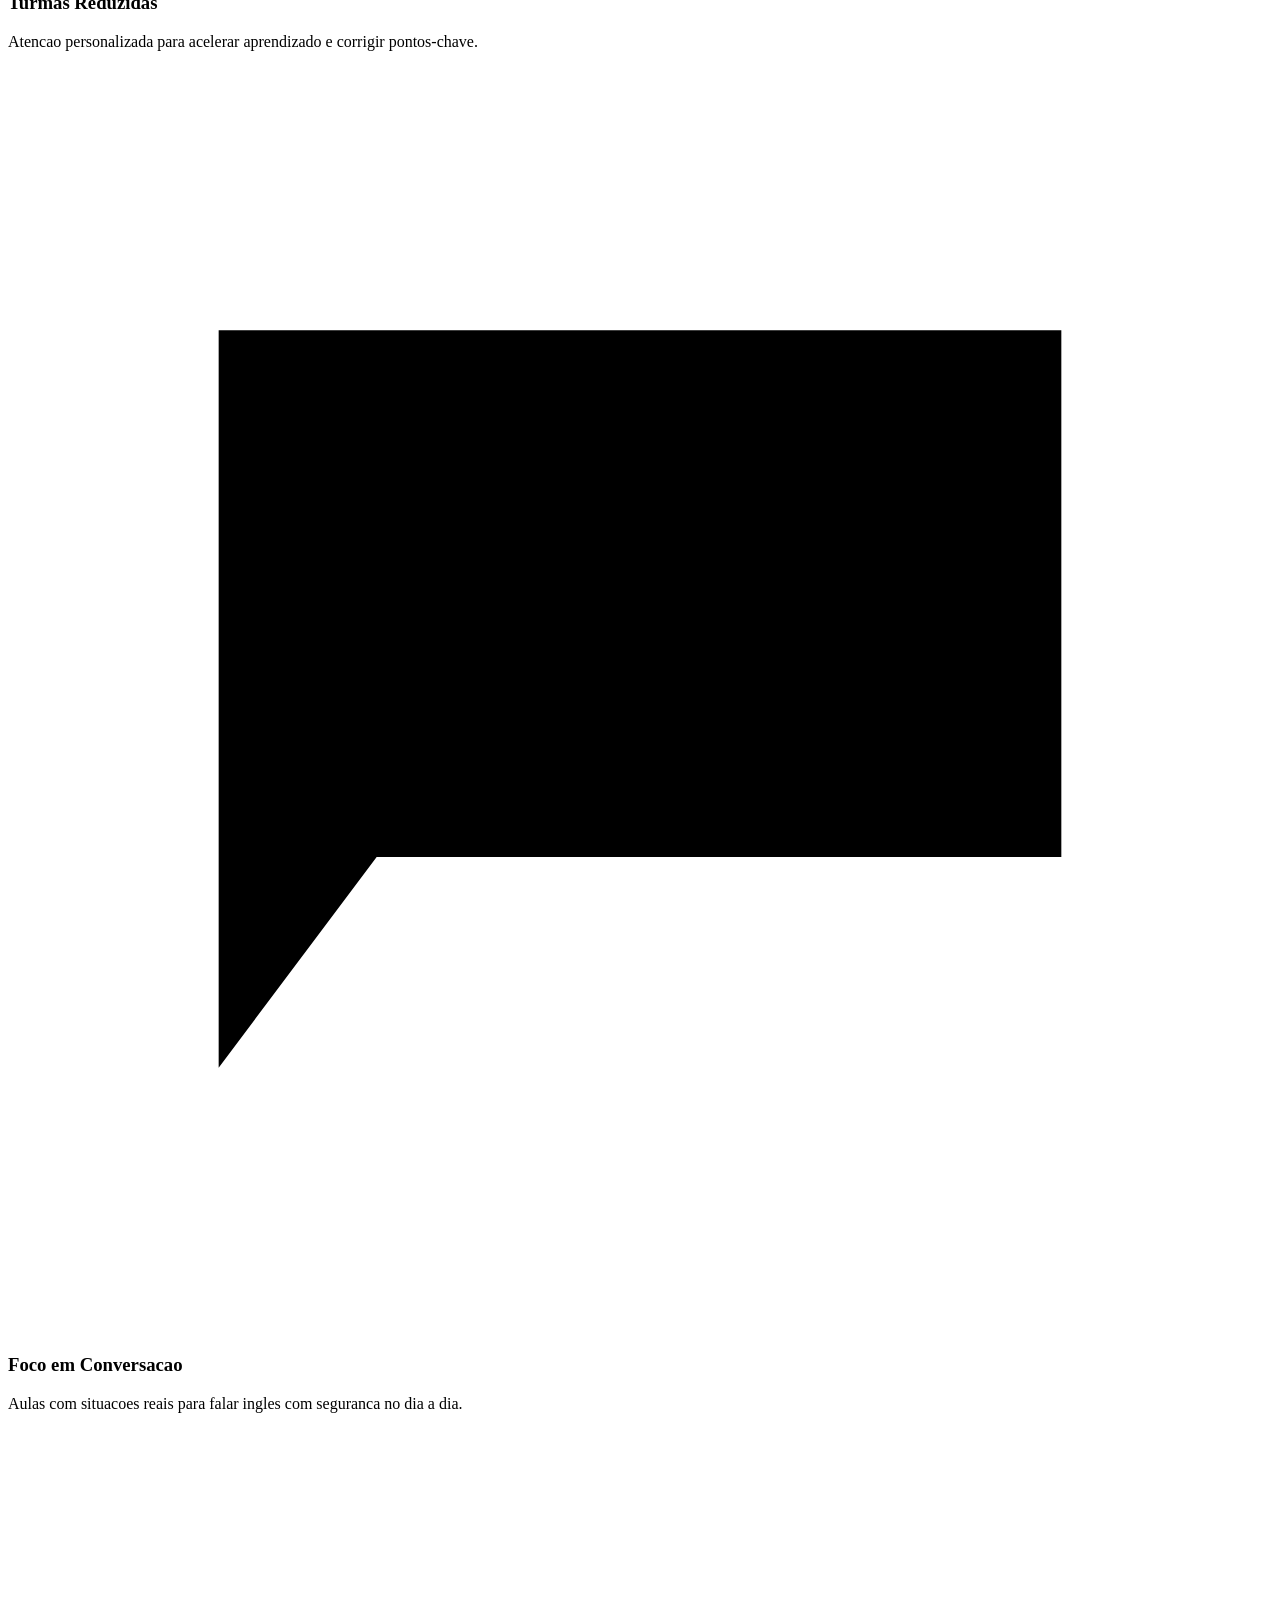
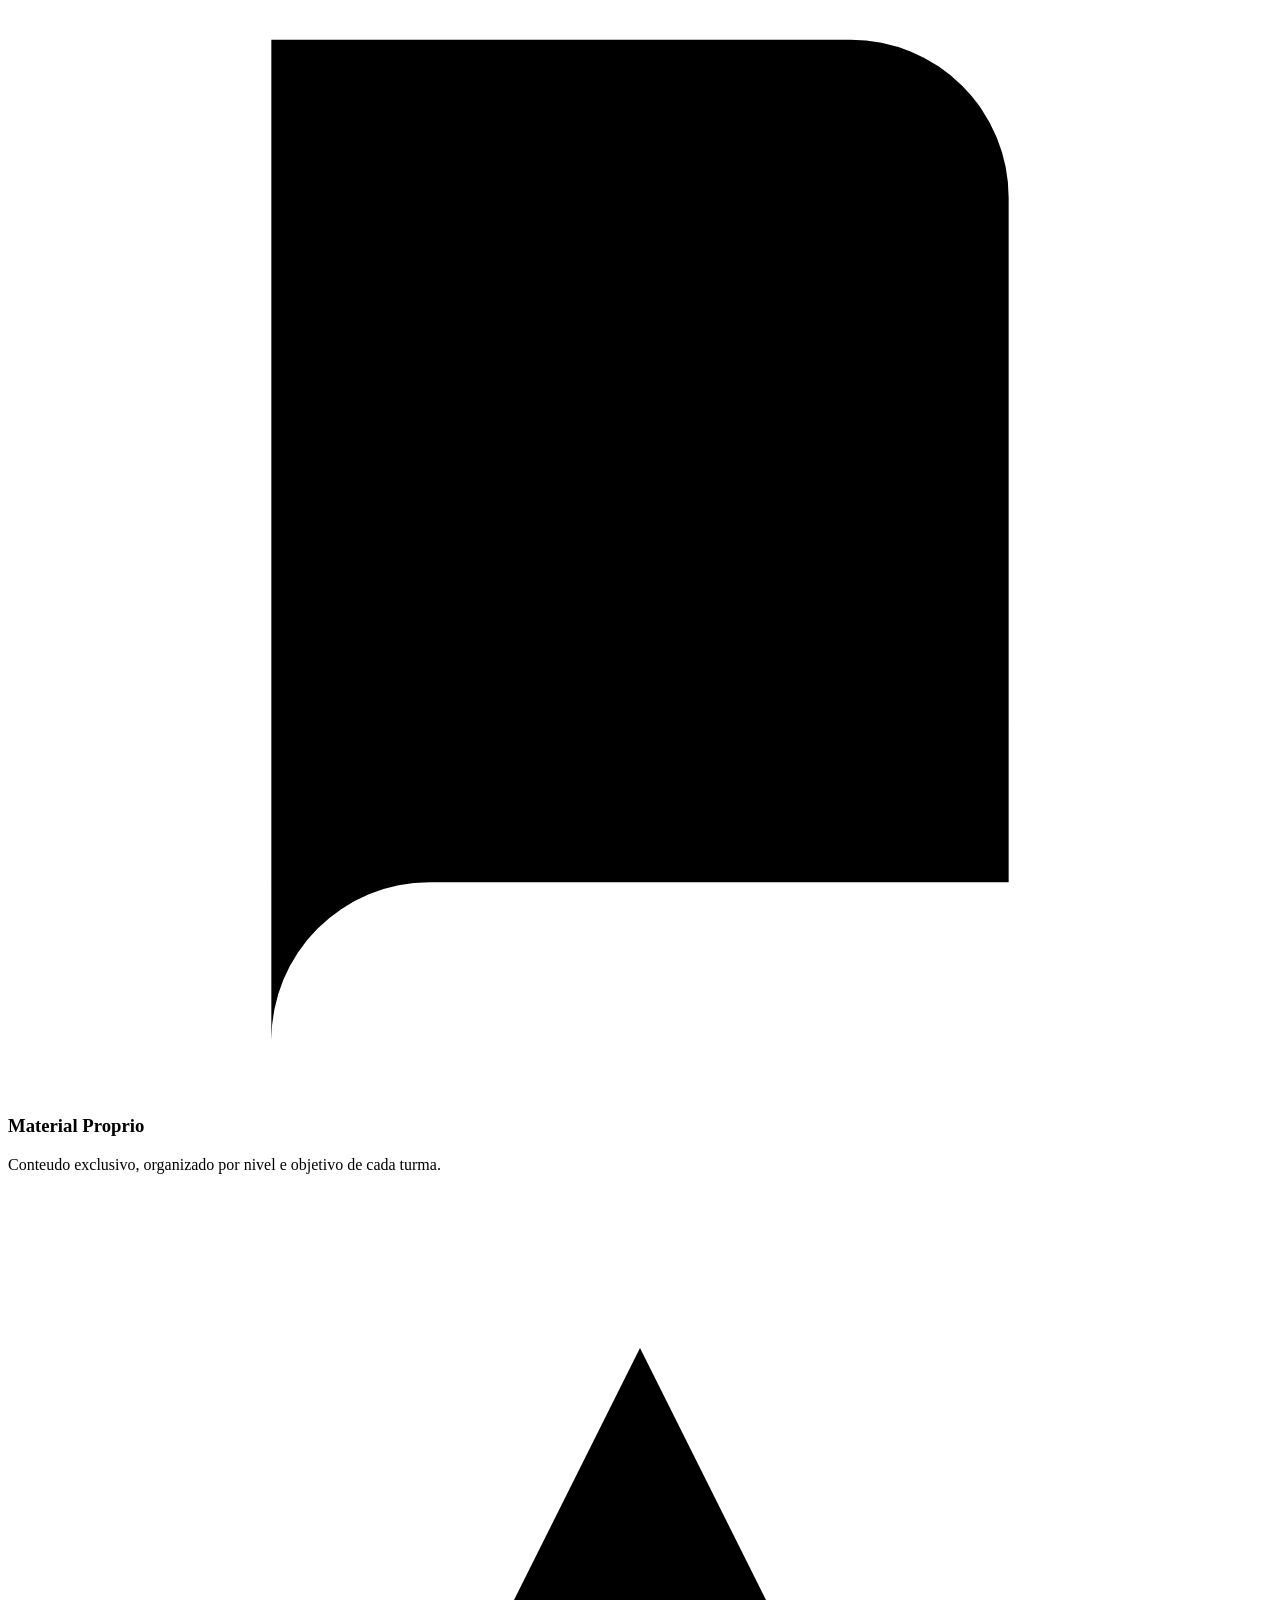
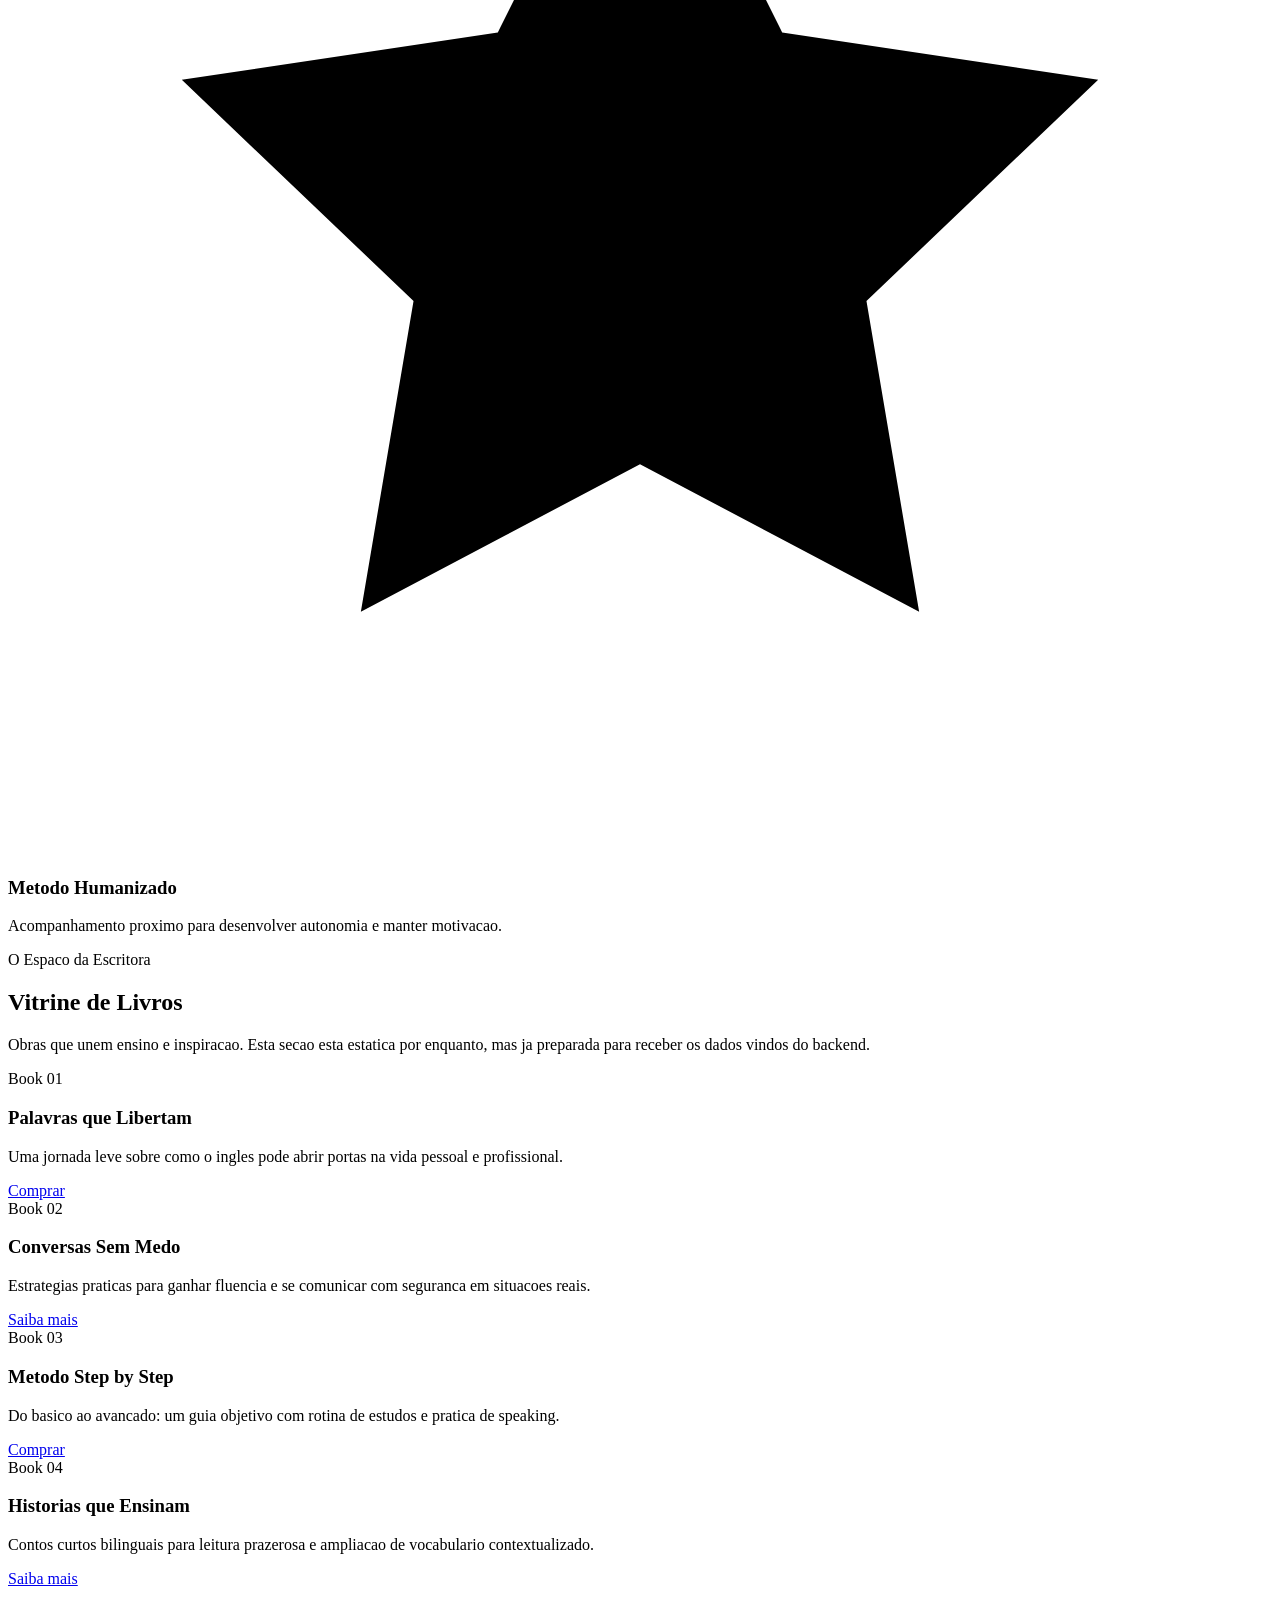
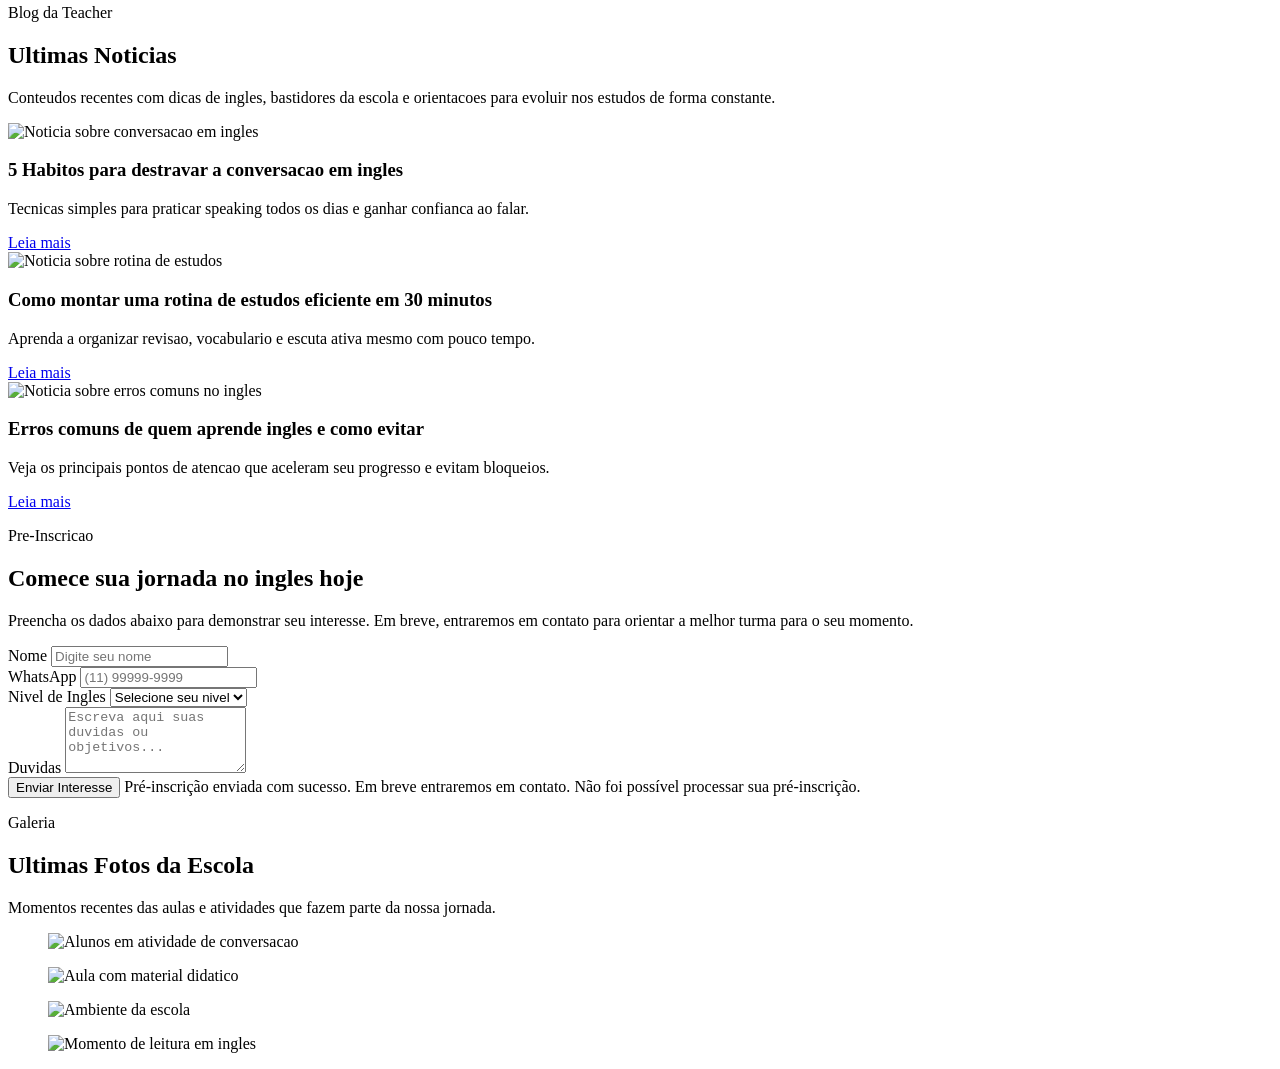
==== commit 72f9fb89: "feat: implement pre-registration form with asynchronous feedback handling" ====
--- a/src/main/resources/templates/index.html
+++ b/src/main/resources/templates/index.html
@@ -190,16 +190,9 @@
                     Preencha os dados abaixo para demonstrar seu interesse. Em breve, entraremos em contato
                     para orientar a melhor turma para o seu momento.
                 </p>
-
-                <p class="lead-copy-feedback" th:if="${preInscricaoFeedback != null}" th:text="${preInscricaoFeedback}">
-                    Pré-inscrição enviada com sucesso. Em breve entraremos em contato.
-                </p>
-                <p class="lead-copy-feedback lead-copy-feedback-error" th:if="${preInscricaoErro != null}" th:text="${preInscricaoErro}">
-                    Não foi possível processar sua pré-inscrição.
-                </p>
             </div>
 
-            <form class="lead-form" action="/pre-inscricao" method="post">
+            <form class="lead-form" action="/pre-inscricao" method="post" data-pre-inscricao-form>
 
                 <div class="form-field">
                     <label for="lead-nome">Nome</label>
@@ -228,6 +221,19 @@
                 </div>
 
                 <button class="lead-submit" type="submit">Enviar Interesse</button>
+
+                <output
+                    class="lead-submit-feedback"
+                    data-pre-inscricao-feedback
+                    aria-live="polite"
+                    hidden
+                ></output>
+                <output class="lead-submit-feedback" th:if="${preInscricaoFeedback != null}" th:text="${preInscricaoFeedback}" aria-live="polite">
+                    Pré-inscrição enviada com sucesso. Em breve entraremos em contato.
+                </output>
+                <output class="lead-submit-feedback lead-submit-feedback-error" th:if="${preInscricaoErro != null}" th:text="${preInscricaoErro}" aria-live="assertive">
+                    Não foi possível processar sua pré-inscrição.
+                </output>
             </form>
         </div>
     </section>
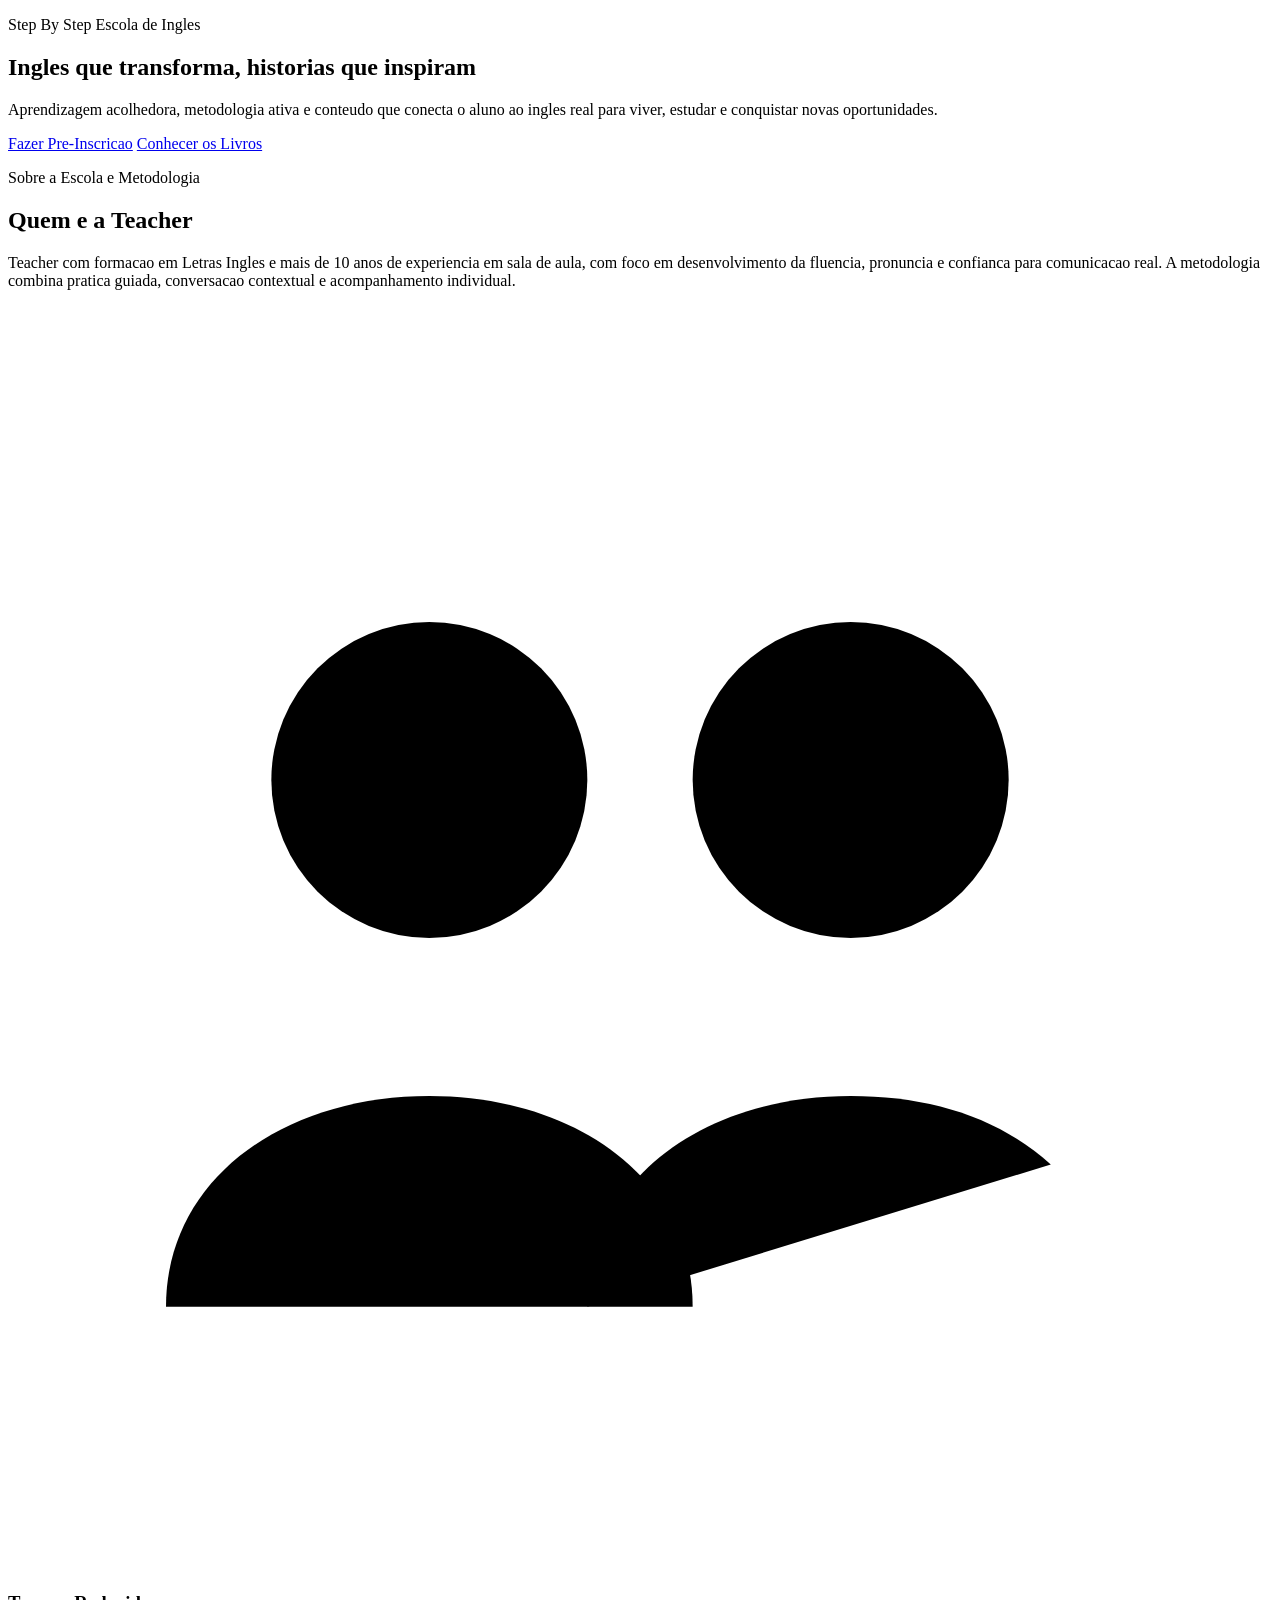
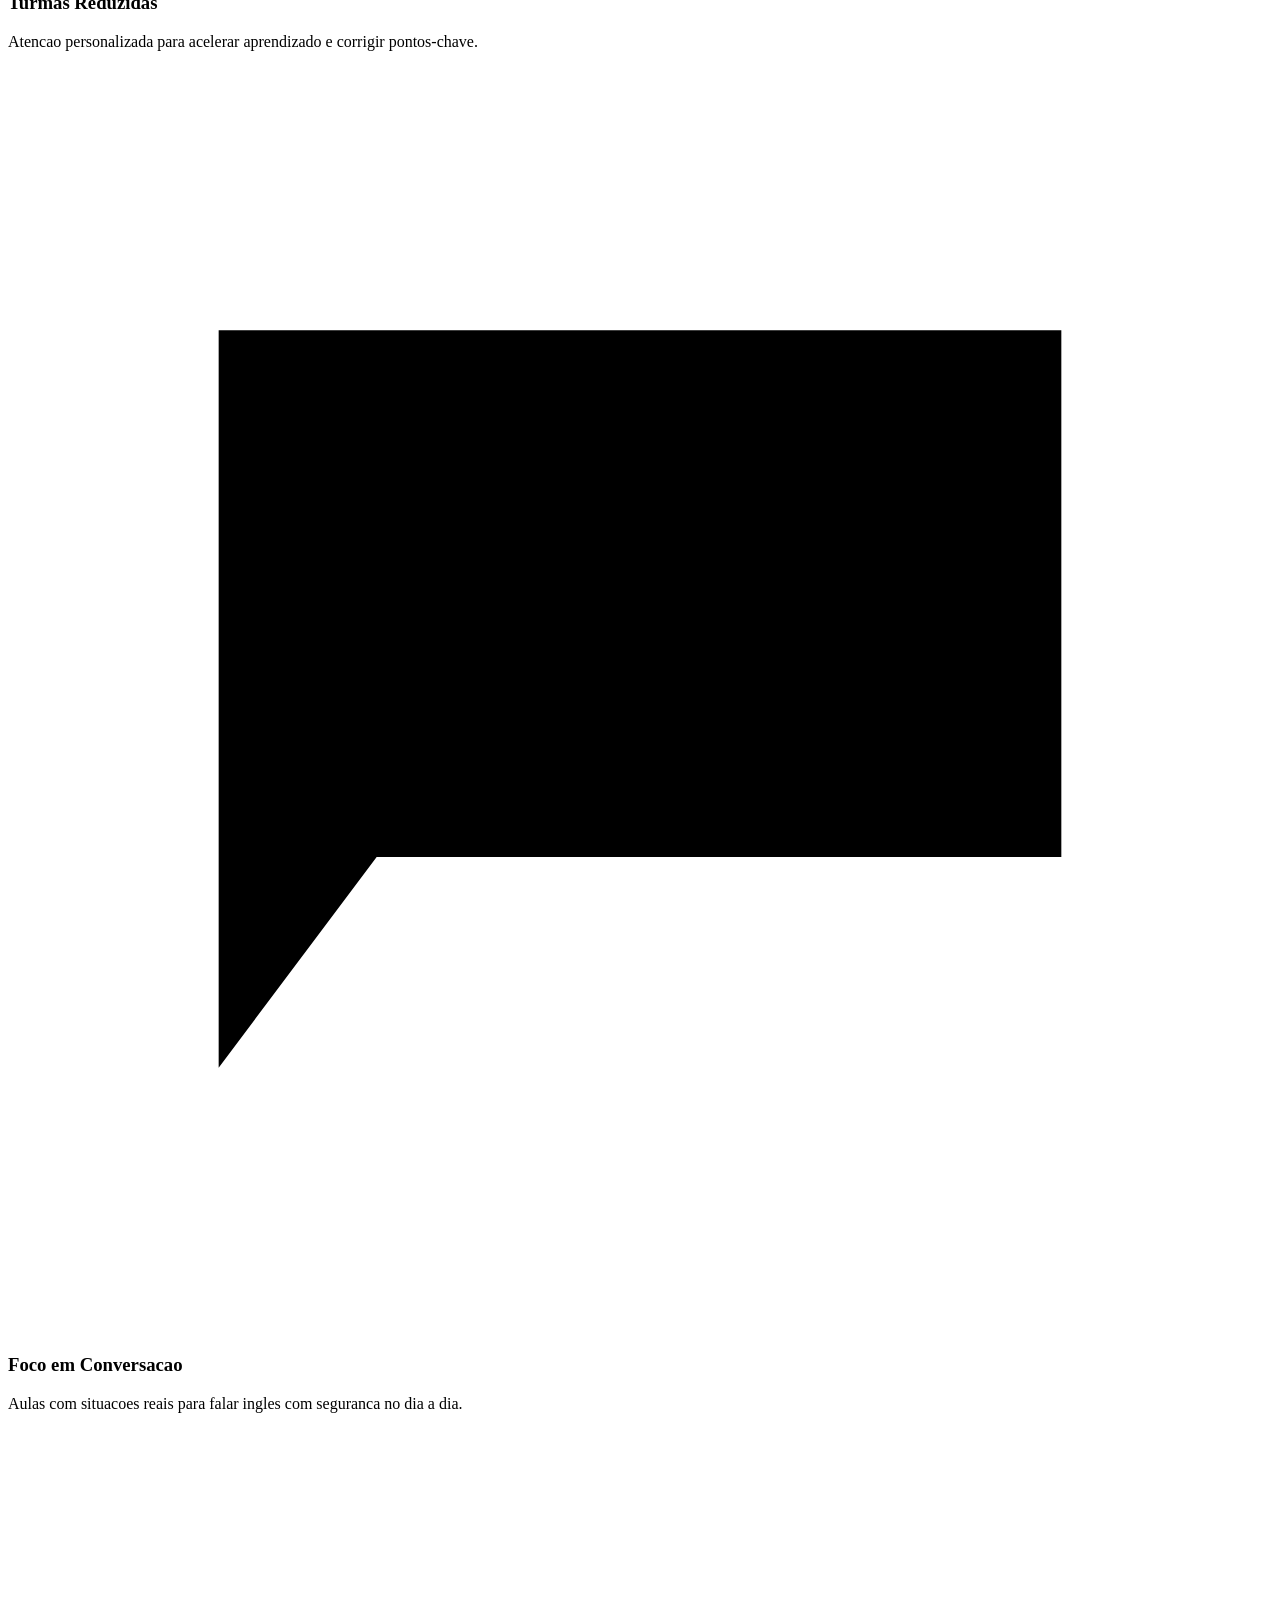
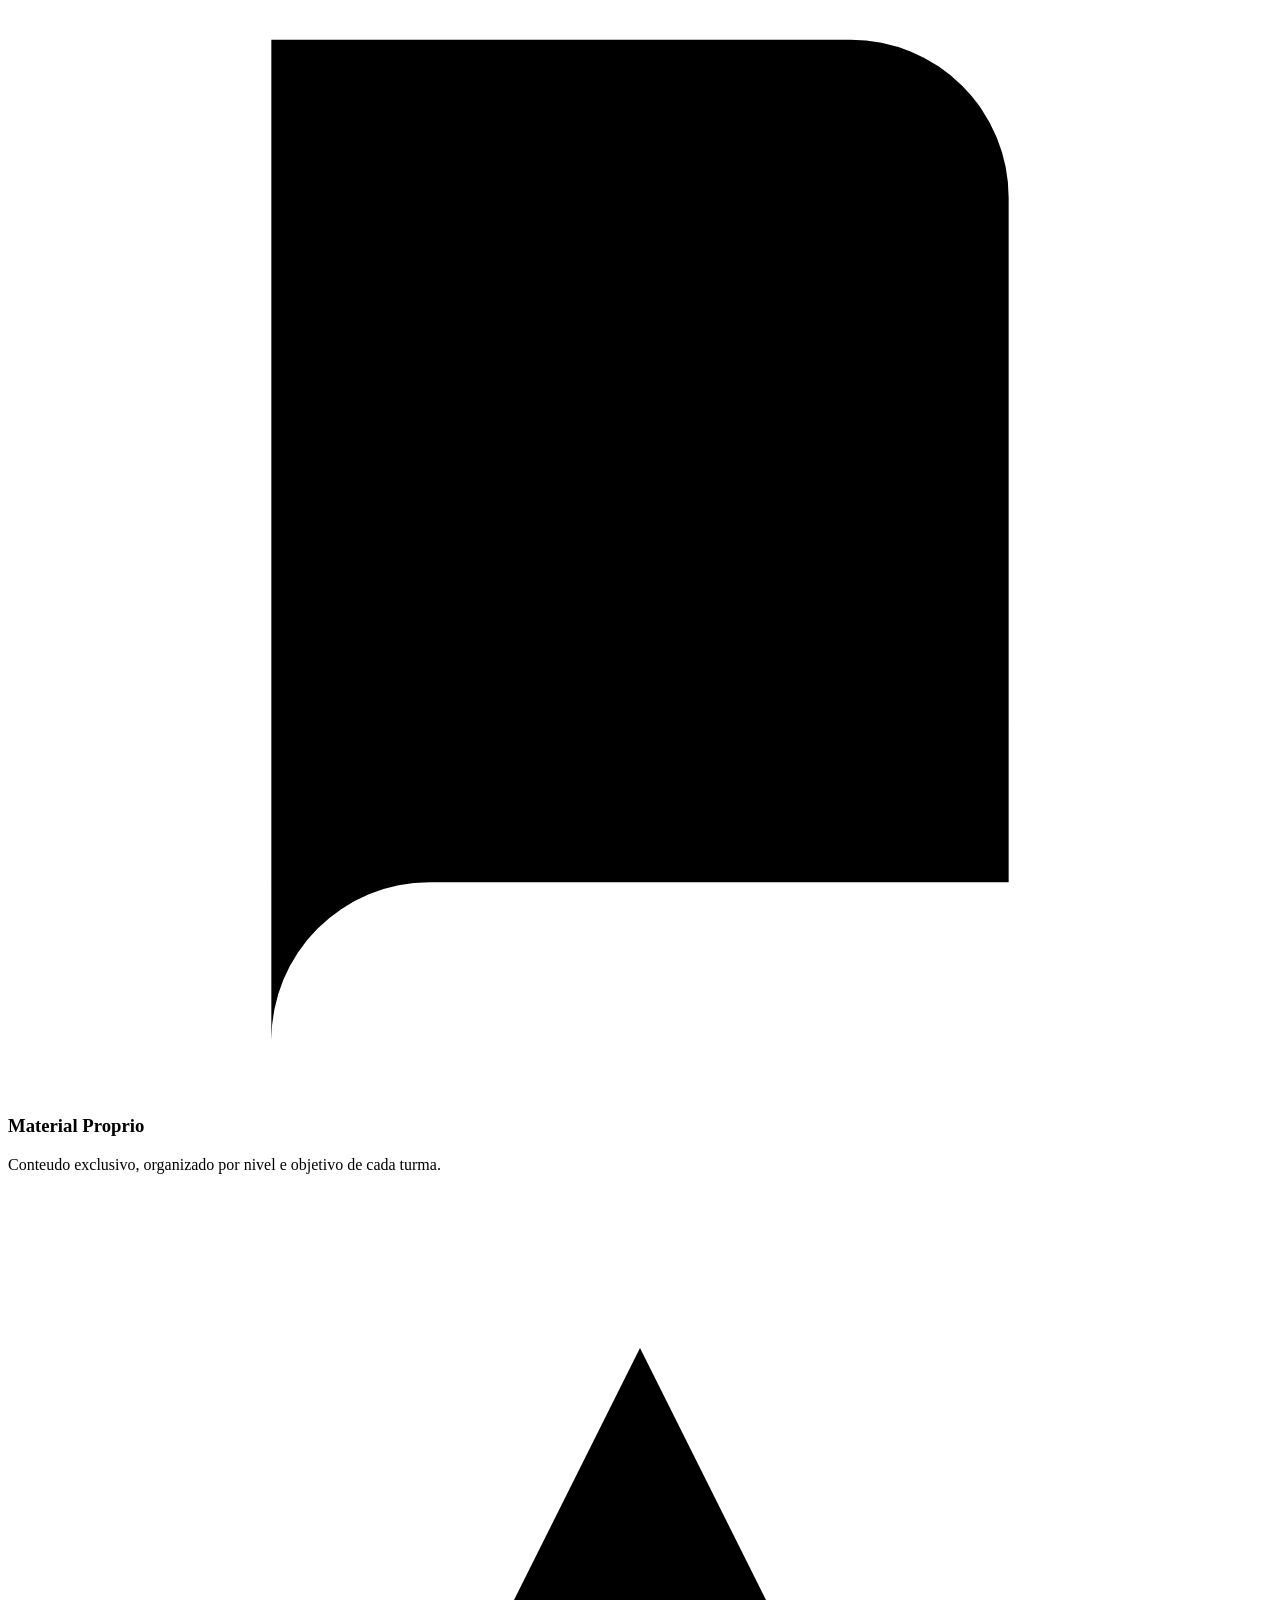
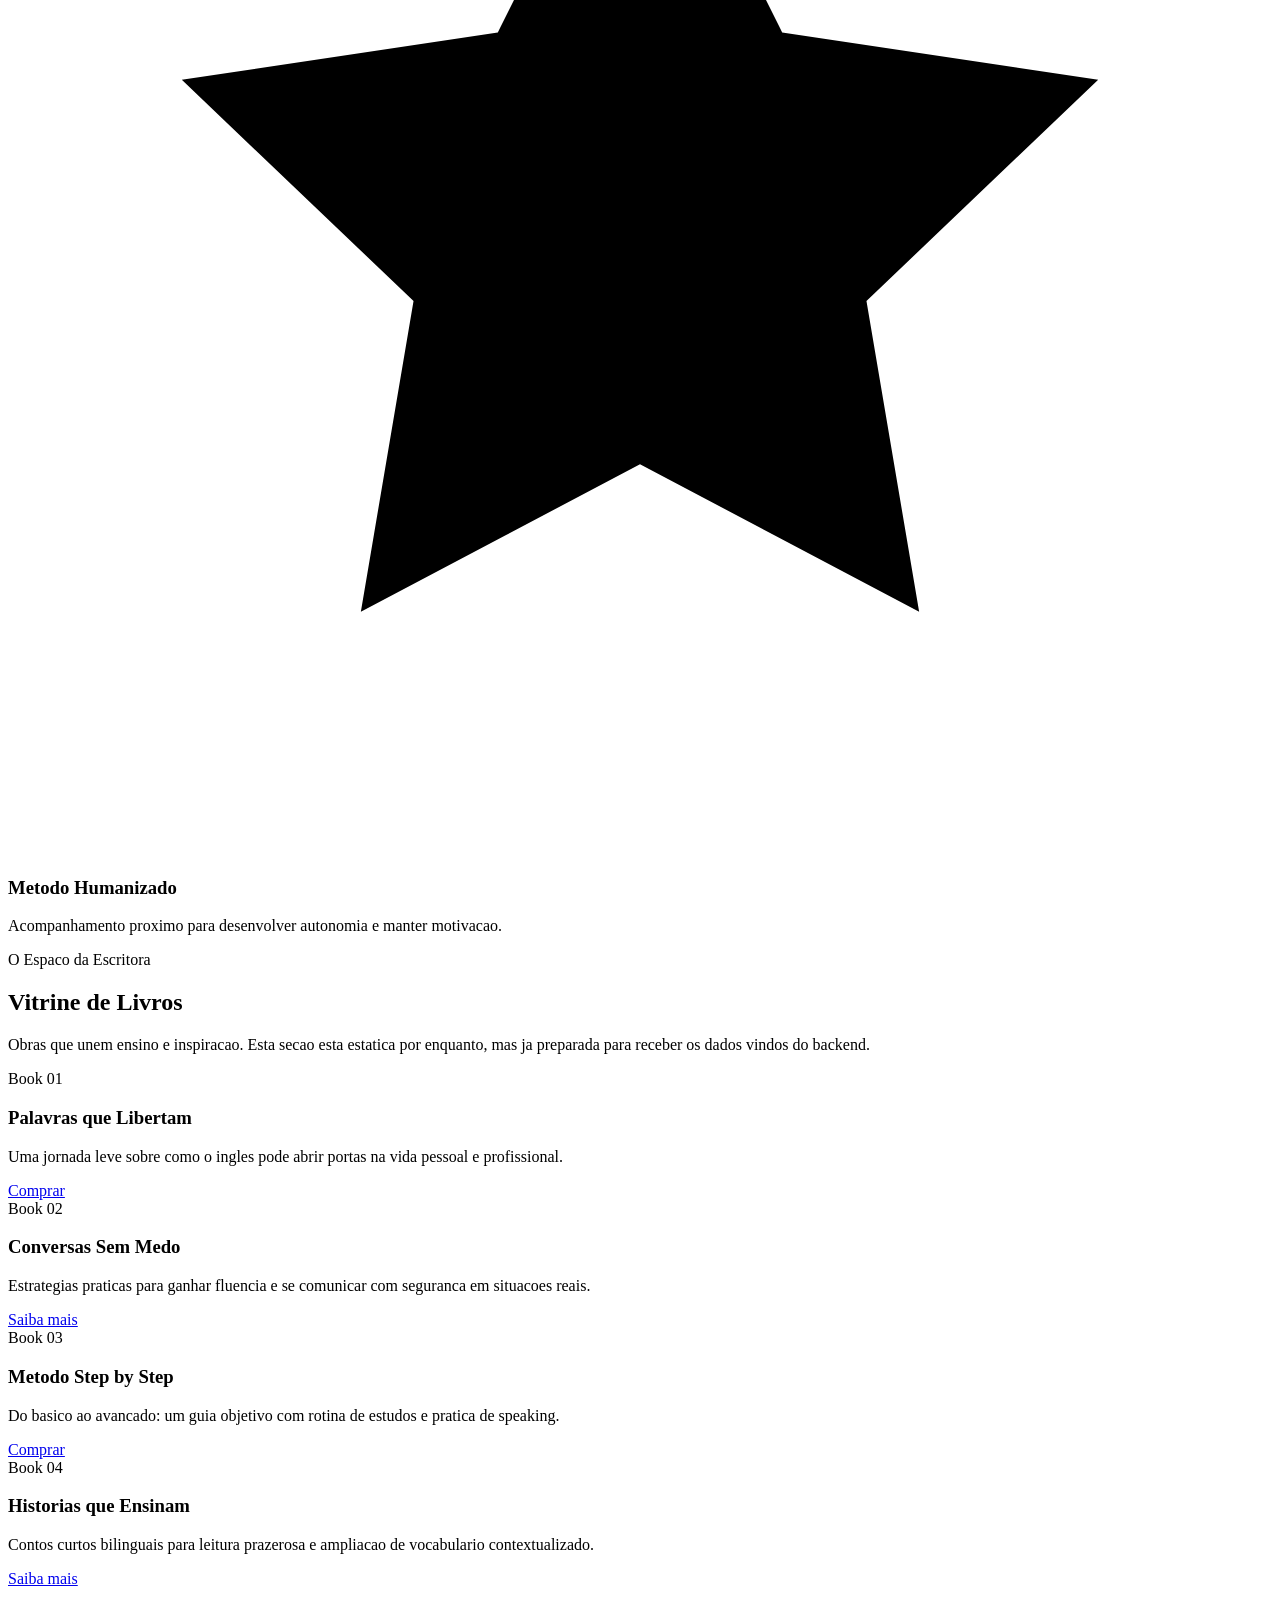
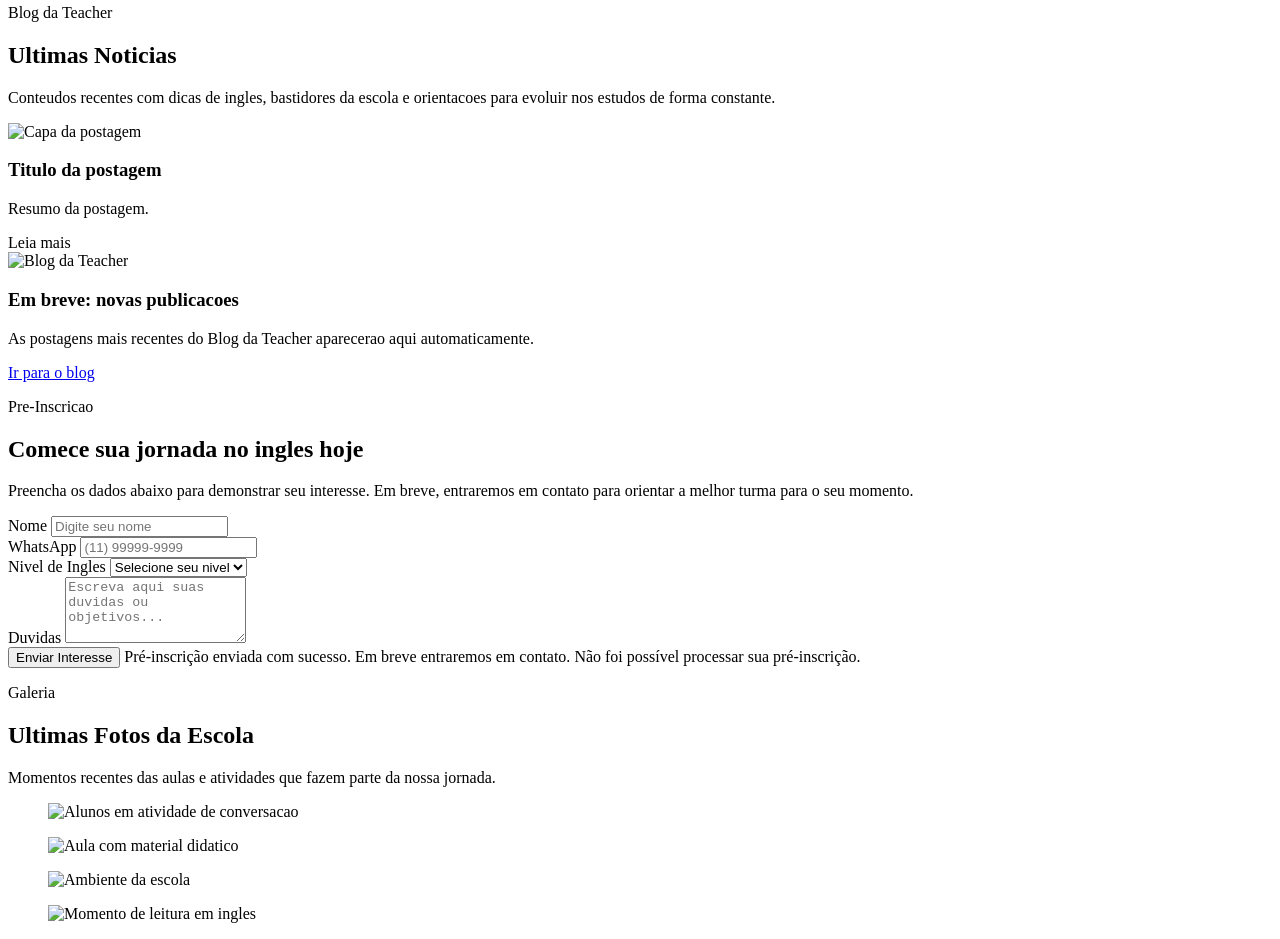
==== commit ee4ec18b: "feat(blog): enhance homepage to dynamically display recent blog posts and improve layout" ====
--- a/src/main/resources/templates/index.html
+++ b/src/main/resources/templates/index.html
@@ -152,30 +152,21 @@
         </div>
 
         <div class="blog-grid" aria-label="Tres ultimas noticias do blog">
-            <article class="blog-card">
-                <img th:src="@{/img/banner.png}" src="/img/banner.png" alt="Noticia sobre conversacao em ingles">
+            <article class="blog-card" th:if="${ultimasPostagensBlog != null}" th:each="postagem : ${ultimasPostagensBlog}">
+                <img th:src="${postagem.urlImagemCapa != null and !#strings.isEmpty(postagem.urlImagemCapa) ? postagem.urlImagemCapa : '/img/banner.png'}" alt="Capa da postagem">
                 <div class="blog-card-content">
-                    <h3>5 Habitos para destravar a conversacao em ingles</h3>
-                    <p>Tecnicas simples para praticar speaking todos os dias e ganhar confianca ao falar.</p>
-                    <a class="blog-btn" href="#">Leia mais</a>
-                </div>
-            </article>
-
-            <article class="blog-card">
-                <img th:src="@{/img/banner.png}" src="/img/banner.png" alt="Noticia sobre rotina de estudos">
+                    <h3 th:text="${postagem.titulo}">Titulo da postagem</h3>
+                    <p th:text="${postagem.resumo}">Resumo da postagem.</p>
+                    <a class="blog-btn" th:href="@{/blog/{slug}(slug=${postagem.slug})}">Leia mais</a>
+                </div>
+            </article>
+
+            <article class="blog-card" th:if="${ultimasPostagensBlog == null or #lists.isEmpty(ultimasPostagensBlog)}">
+                <img th:src="@{/img/banner.png}" src="/img/banner.png" alt="Blog da Teacher">
                 <div class="blog-card-content">
-                    <h3>Como montar uma rotina de estudos eficiente em 30 minutos</h3>
-                    <p>Aprenda a organizar revisao, vocabulario e escuta ativa mesmo com pouco tempo.</p>
-                    <a class="blog-btn" href="#">Leia mais</a>
-                </div>
-            </article>
-
-            <article class="blog-card">
-                <img th:src="@{/img/banner.png}" src="/img/banner.png" alt="Noticia sobre erros comuns no ingles">
-                <div class="blog-card-content">
-                    <h3>Erros comuns de quem aprende ingles e como evitar</h3>
-                    <p>Veja os principais pontos de atencao que aceleram seu progresso e evitam bloqueios.</p>
-                    <a class="blog-btn" href="#">Leia mais</a>
+                    <h3>Em breve: novas publicacoes</h3>
+                    <p>As postagens mais recentes do Blog da Teacher aparecerao aqui automaticamente.</p>
+                    <a class="blog-btn" th:href="@{/blog}" href="/blog">Ir para o blog</a>
                 </div>
             </article>
         </div>
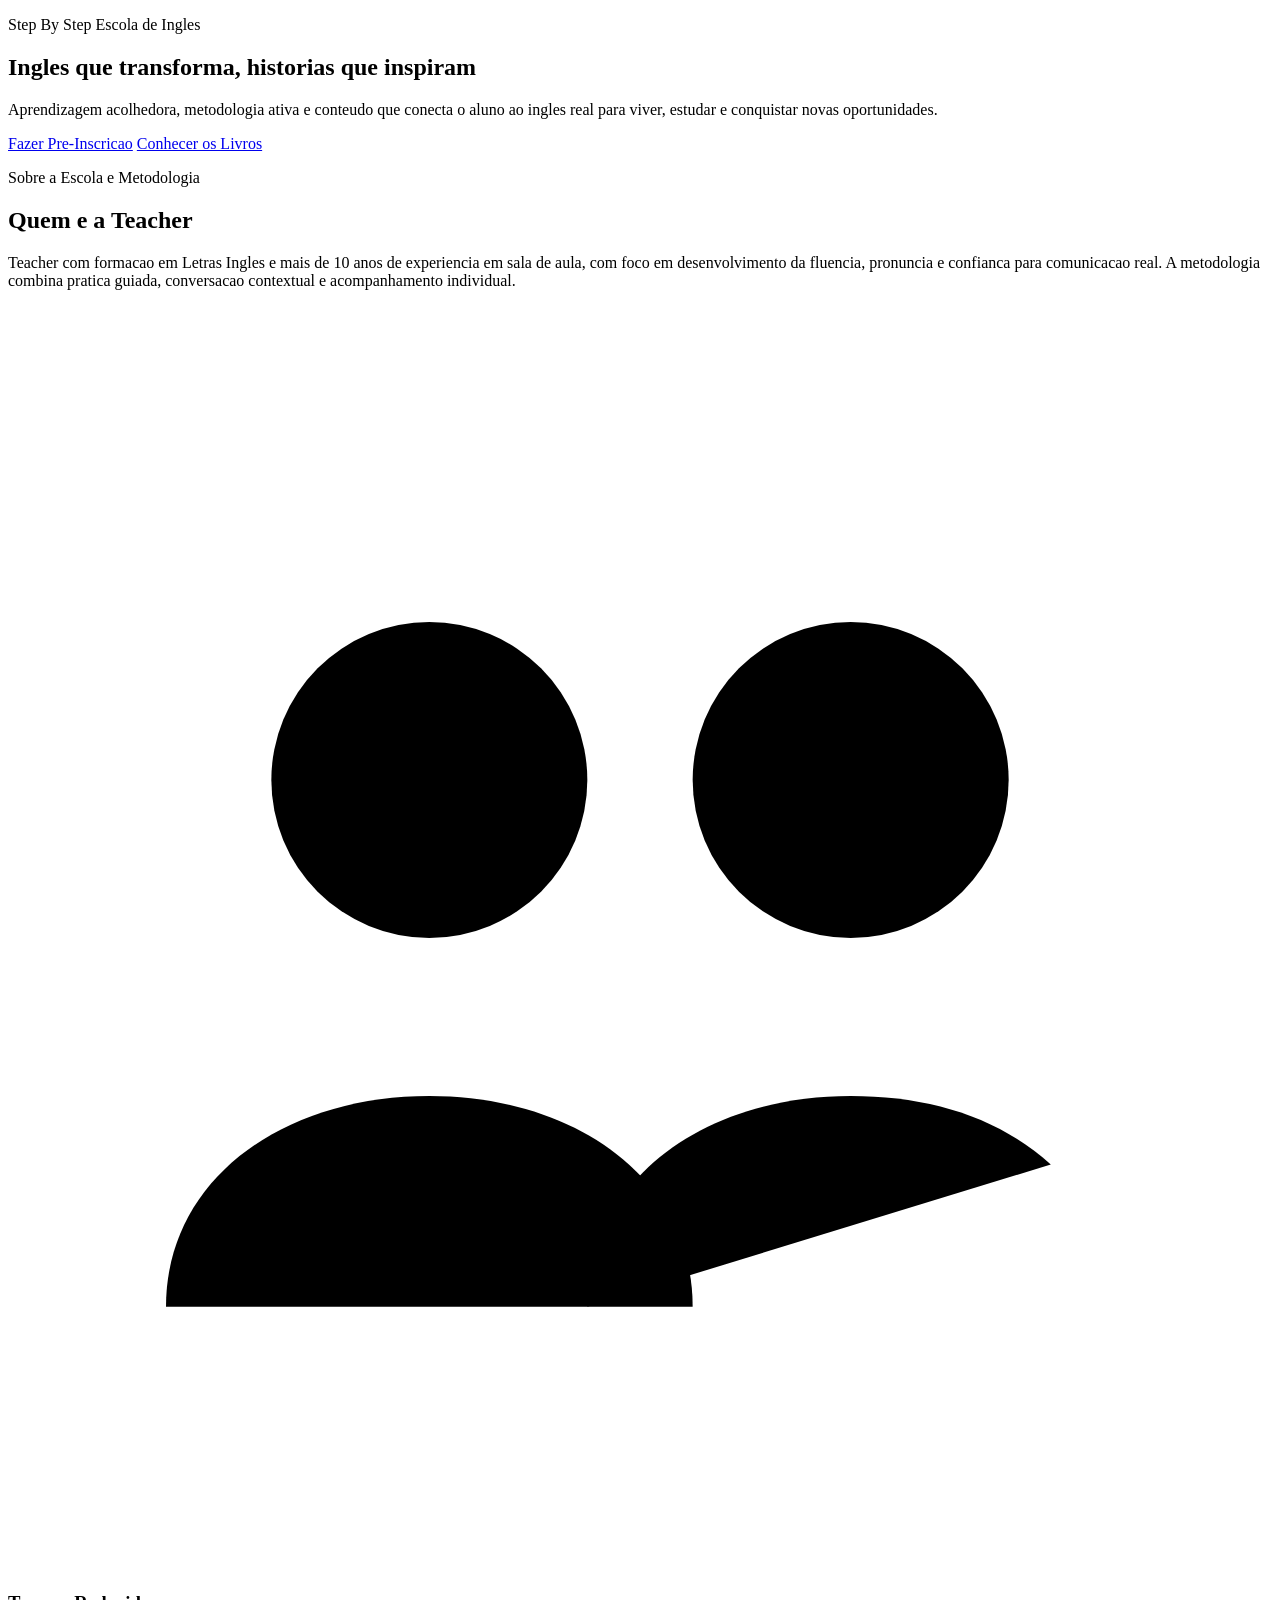
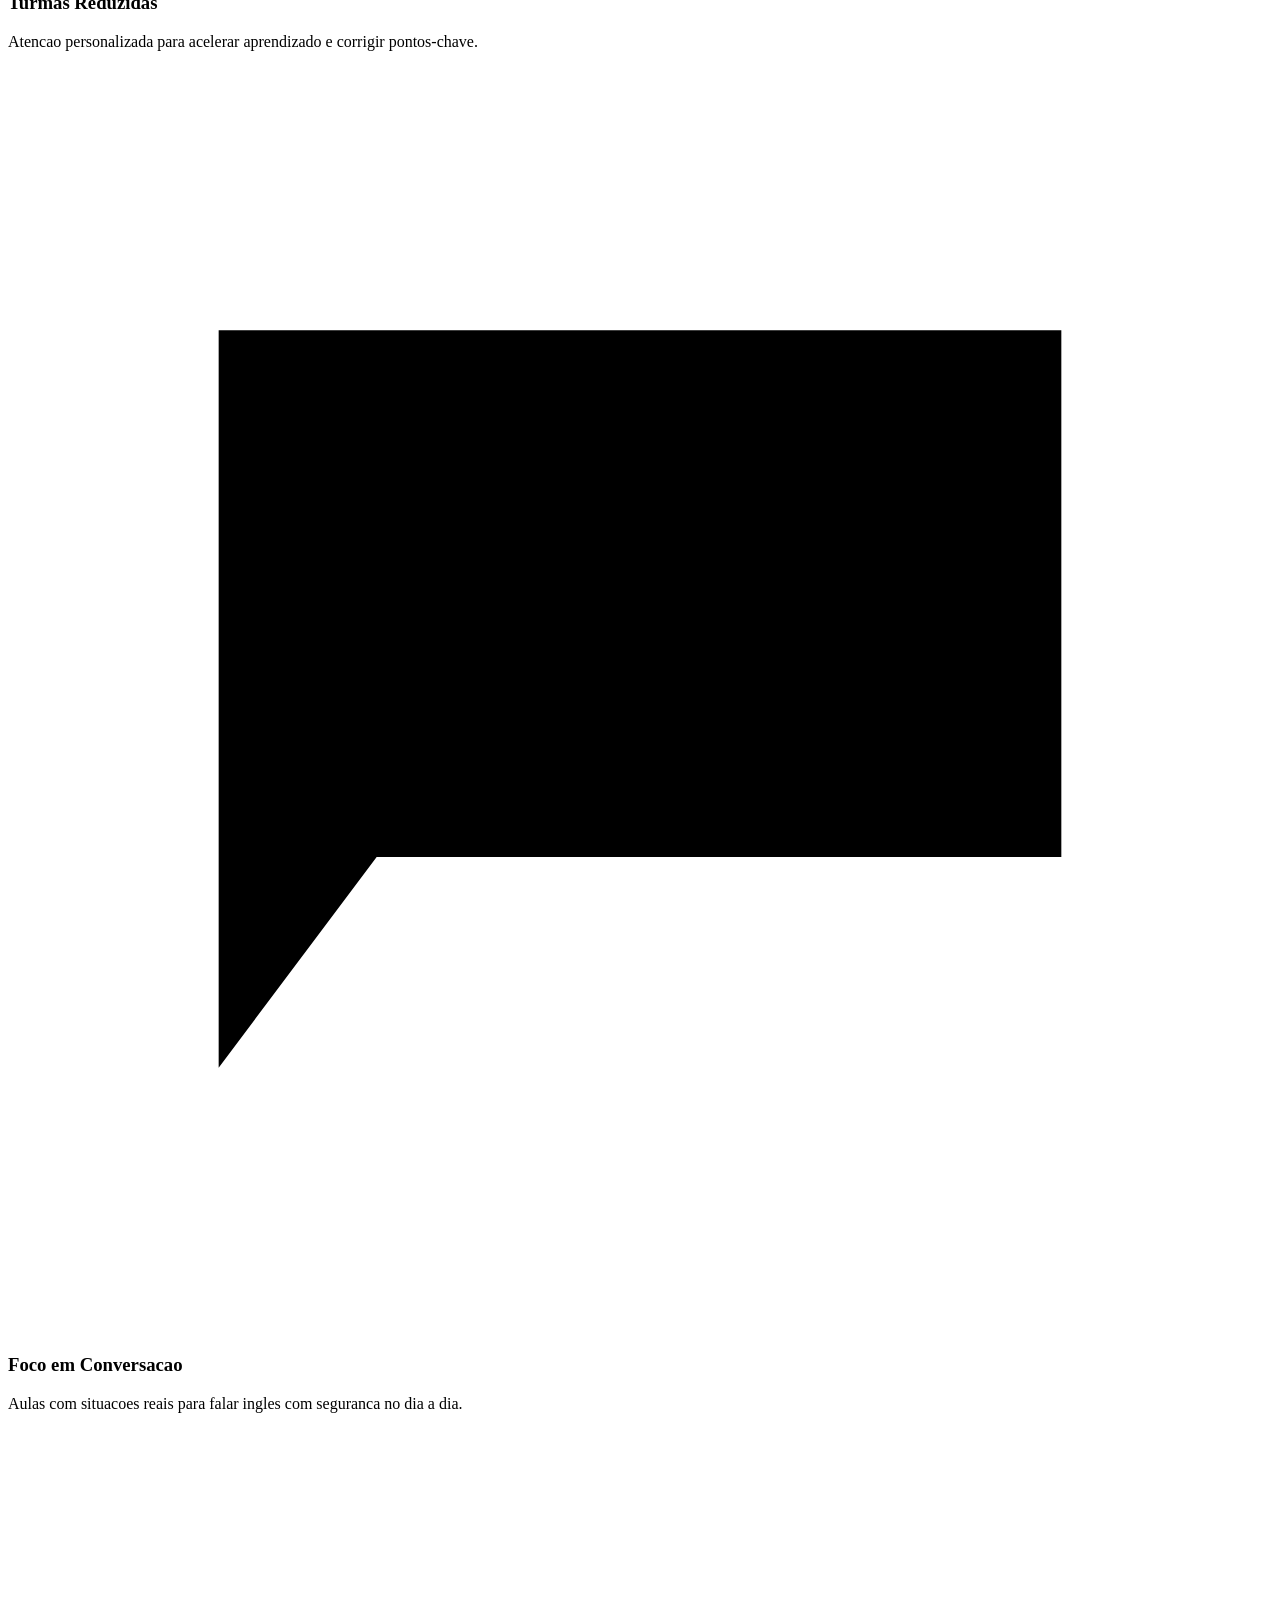
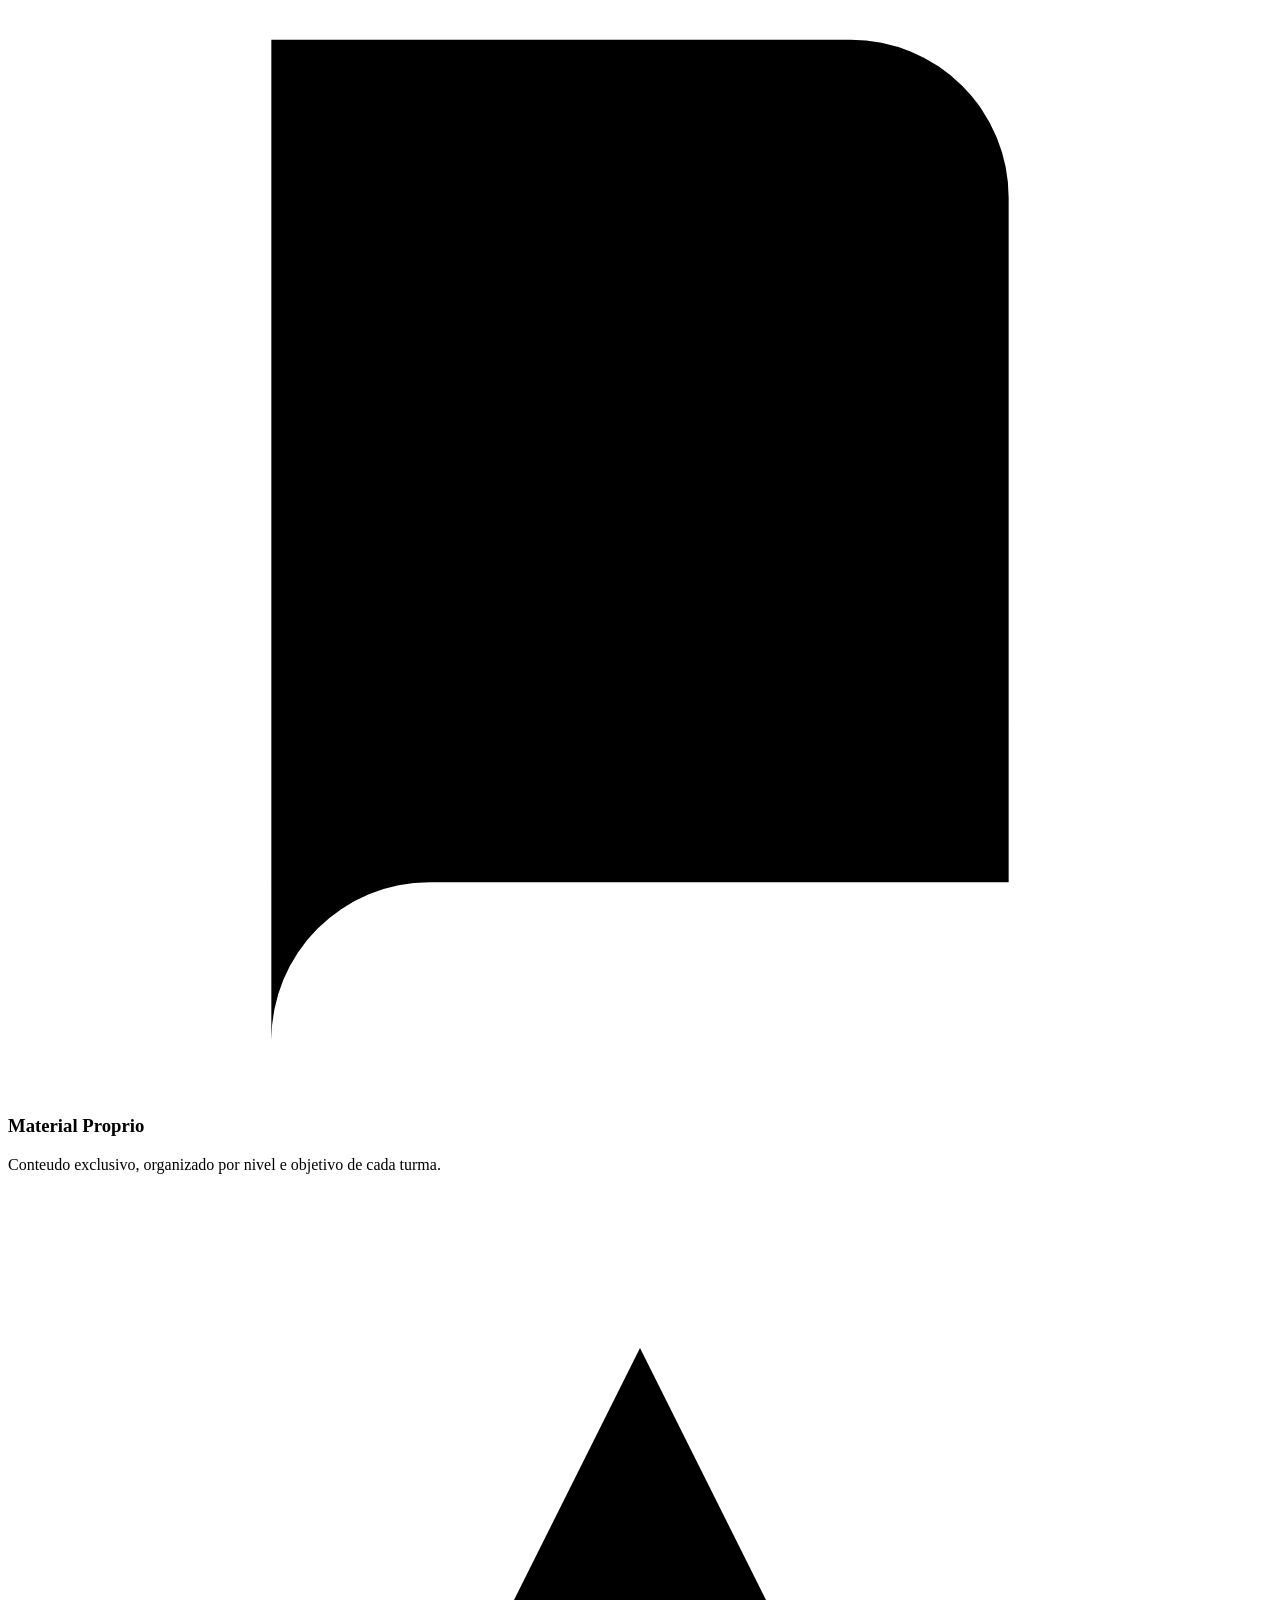
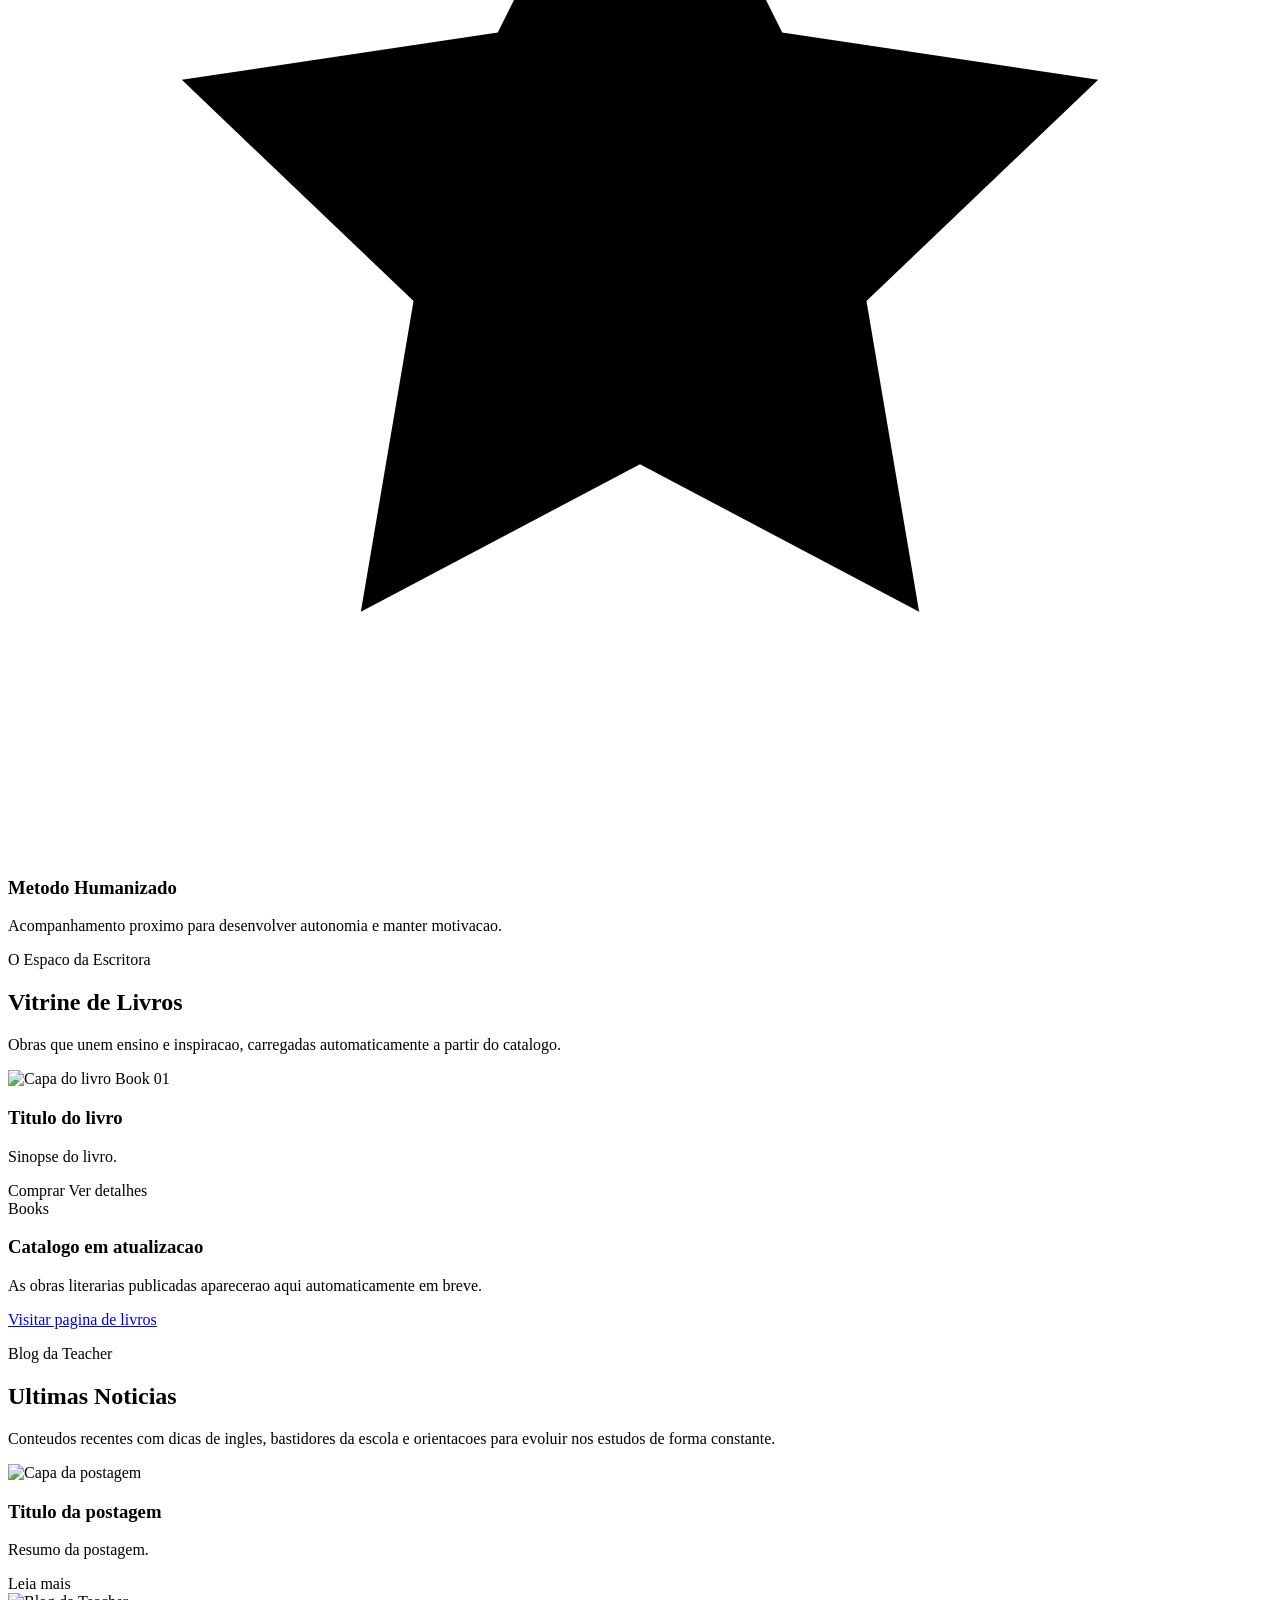
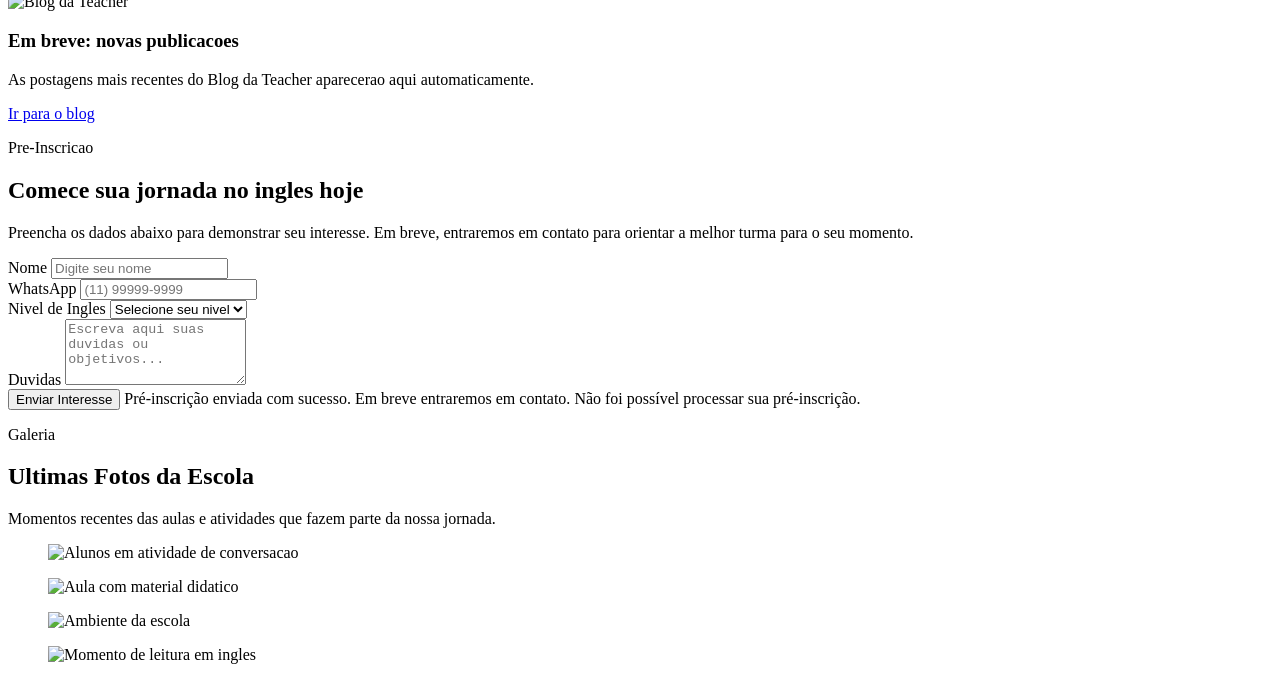
==== commit e6ff5132: "feat: Implement book management features in the admin dashboard - Added new endpoints for managing b" ====
--- a/src/main/resources/templates/index.html
+++ b/src/main/resources/templates/index.html
@@ -89,53 +89,40 @@
             <p class="section-kicker">O Espaco da Escritora</p>
             <h2>Vitrine de Livros</h2>
             <p>
-                Obras que unem ensino e inspiracao. Esta secao esta estatica por enquanto,
-                mas ja preparada para receber os dados vindos do backend.
+                Obras que unem ensino e inspiracao, carregadas automaticamente a partir do catalogo.
             </p>
         </div>
 
         <div class="books-grid" aria-label="Catalogo de livros da teacher">
-            <article class="book-card">
+            <article class="book-card" th:each="livro, iter : ${livrosHome}">
+                <div class="book-cover" th:classappend="${' book-cover-' + ((iter.index % 4) + 1) + (!#strings.isEmpty(livro.urlCapa) ? ' has-image' : '')}" aria-hidden="true">
+                    <img th:if="${!#strings.isEmpty(livro.urlCapa)}"
+                         th:src="${livro.urlCapa}"
+                         src="/img/banner.png"
+                         th:alt="${'Capa do livro ' + livro.titulo}"
+                         alt="Capa do livro">
+                    <span th:if="${#strings.isEmpty(livro.urlCapa)}" th:text="${'Book ' + #numbers.formatInteger(iter.index + 1, 2)}">Book 01</span>
+                </div>
+                <h3 th:text="${livro.titulo}">Titulo do livro</h3>
+                <p th:text="${#strings.abbreviate(livro.sinopse, 120)}">Sinopse do livro.</p>
+                <div class="book-actions">
+                    <a class="book-btn"
+                       th:if="${!#strings.isEmpty(livro.linkCompra)}"
+                       th:href="${livro.linkCompra}"
+                       target="_blank"
+                       rel="noopener noreferrer">Comprar</a>
+                    <a class="book-btn" th:if="${#strings.isEmpty(livro.linkCompra)}" th:href="@{/livros}">Ver detalhes</a>
+                </div>
+            </article>
+
+            <article class="book-card" th:if="${livrosHome == null or #lists.isEmpty(livrosHome)}">
                 <div class="book-cover book-cover-1" aria-hidden="true">
-                    <span>Book 01</span>
-                </div>
-                <h3>Palavras que Libertam</h3>
-                <p>Uma jornada leve sobre como o ingles pode abrir portas na vida pessoal e profissional.</p>
+                    <span>Books</span>
+                </div>
+                <h3>Catalogo em atualizacao</h3>
+                <p>As obras literarias publicadas aparecerao aqui automaticamente em breve.</p>
                 <div class="book-actions">
-                    <a class="book-btn" href="https://www.amazon.com.br/" target="_blank" rel="noopener noreferrer">Comprar</a>
-                </div>
-            </article>
-
-            <article class="book-card">
-                <div class="book-cover book-cover-2" aria-hidden="true">
-                    <span>Book 02</span>
-                </div>
-                <h3>Conversas Sem Medo</h3>
-                <p>Estrategias praticas para ganhar fluencia e se comunicar com seguranca em situacoes reais.</p>
-                <div class="book-actions">
-                    <a class="book-btn" href="https://www.amazon.com.br/" target="_blank" rel="noopener noreferrer">Saiba mais</a>
-                </div>
-            </article>
-
-            <article class="book-card">
-                <div class="book-cover book-cover-3" aria-hidden="true">
-                    <span>Book 03</span>
-                </div>
-                <h3>Metodo Step by Step</h3>
-                <p>Do basico ao avancado: um guia objetivo com rotina de estudos e pratica de speaking.</p>
-                <div class="book-actions">
-                    <a class="book-btn" href="https://www.amazon.com.br/" target="_blank" rel="noopener noreferrer">Comprar</a>
-                </div>
-            </article>
-
-            <article class="book-card">
-                <div class="book-cover book-cover-4" aria-hidden="true">
-                    <span>Book 04</span>
-                </div>
-                <h3>Historias que Ensinam</h3>
-                <p>Contos curtos bilinguais para leitura prazerosa e ampliacao de vocabulario contextualizado.</p>
-                <div class="book-actions">
-                    <a class="book-btn" href="https://www.amazon.com.br/" target="_blank" rel="noopener noreferrer">Saiba mais</a>
+                    <a class="book-btn" th:href="@{/livros}" href="/livros">Visitar pagina de livros</a>
                 </div>
             </article>
         </div>
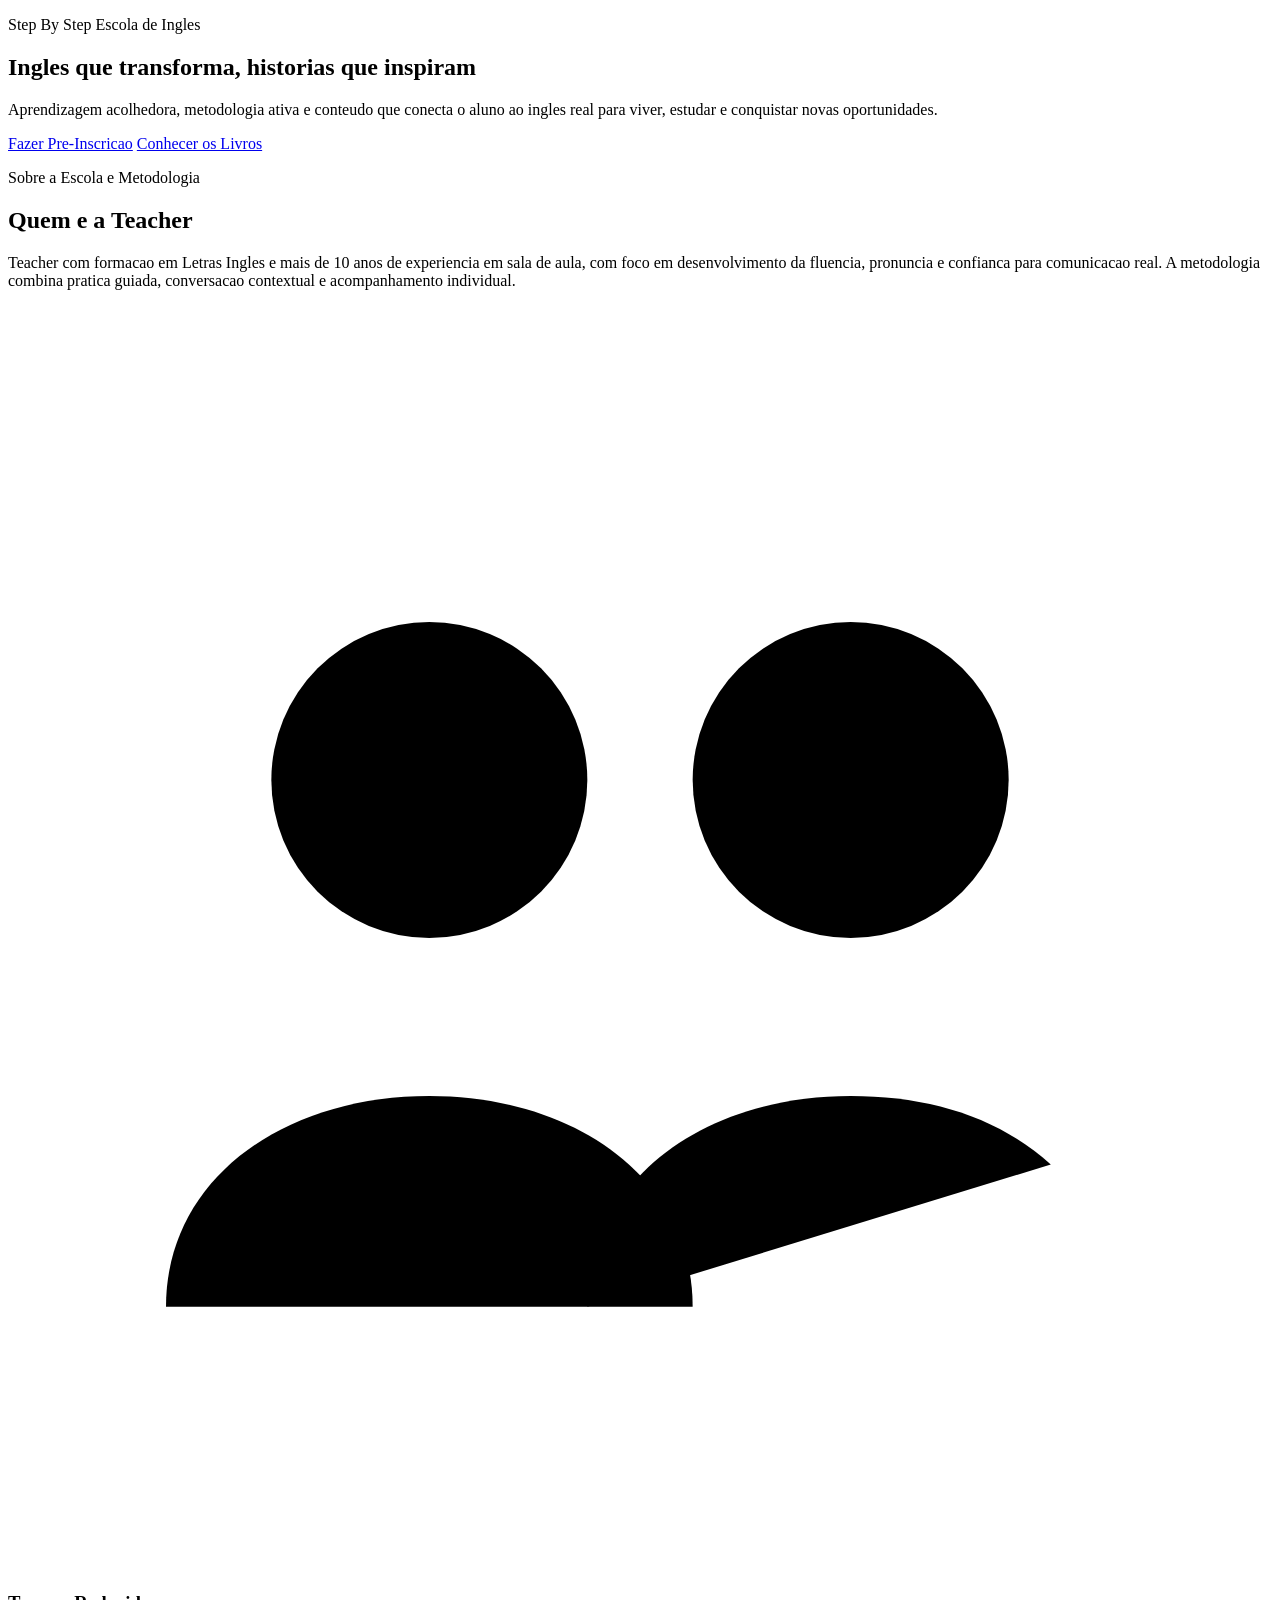
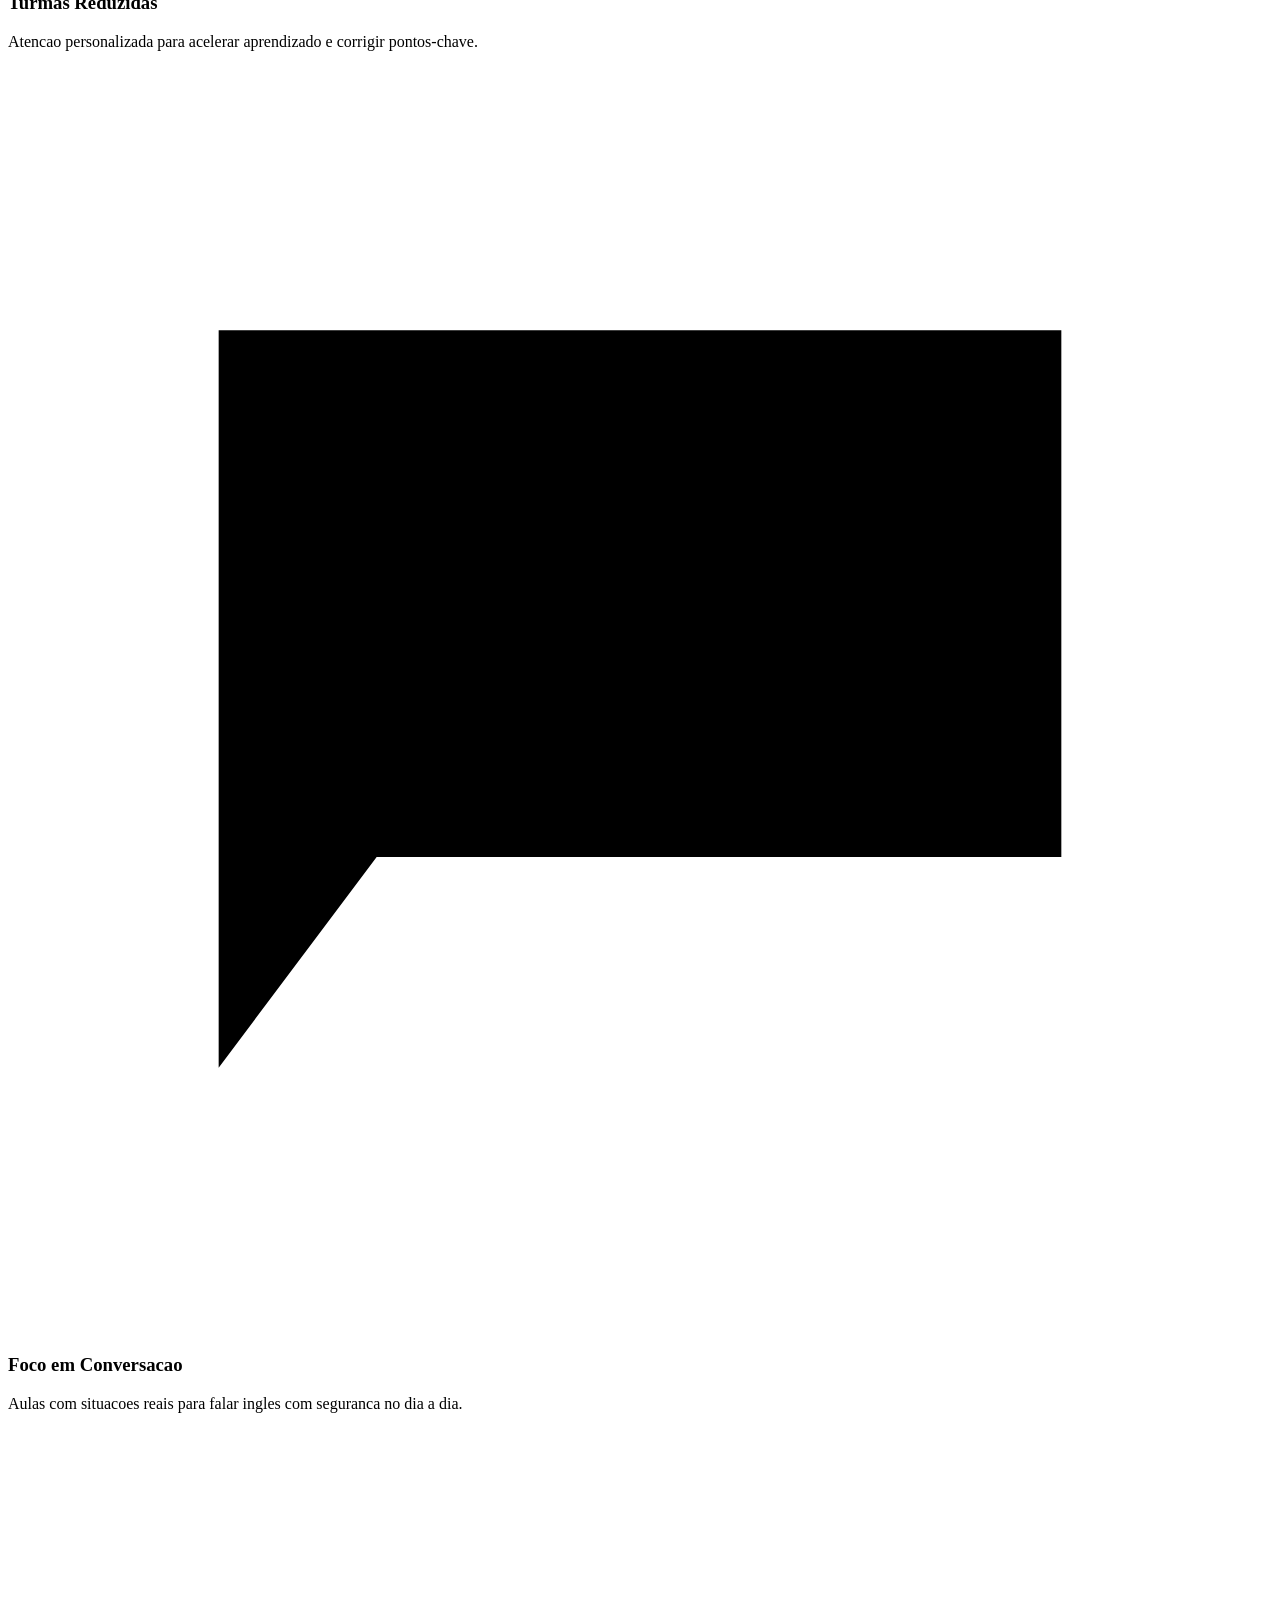
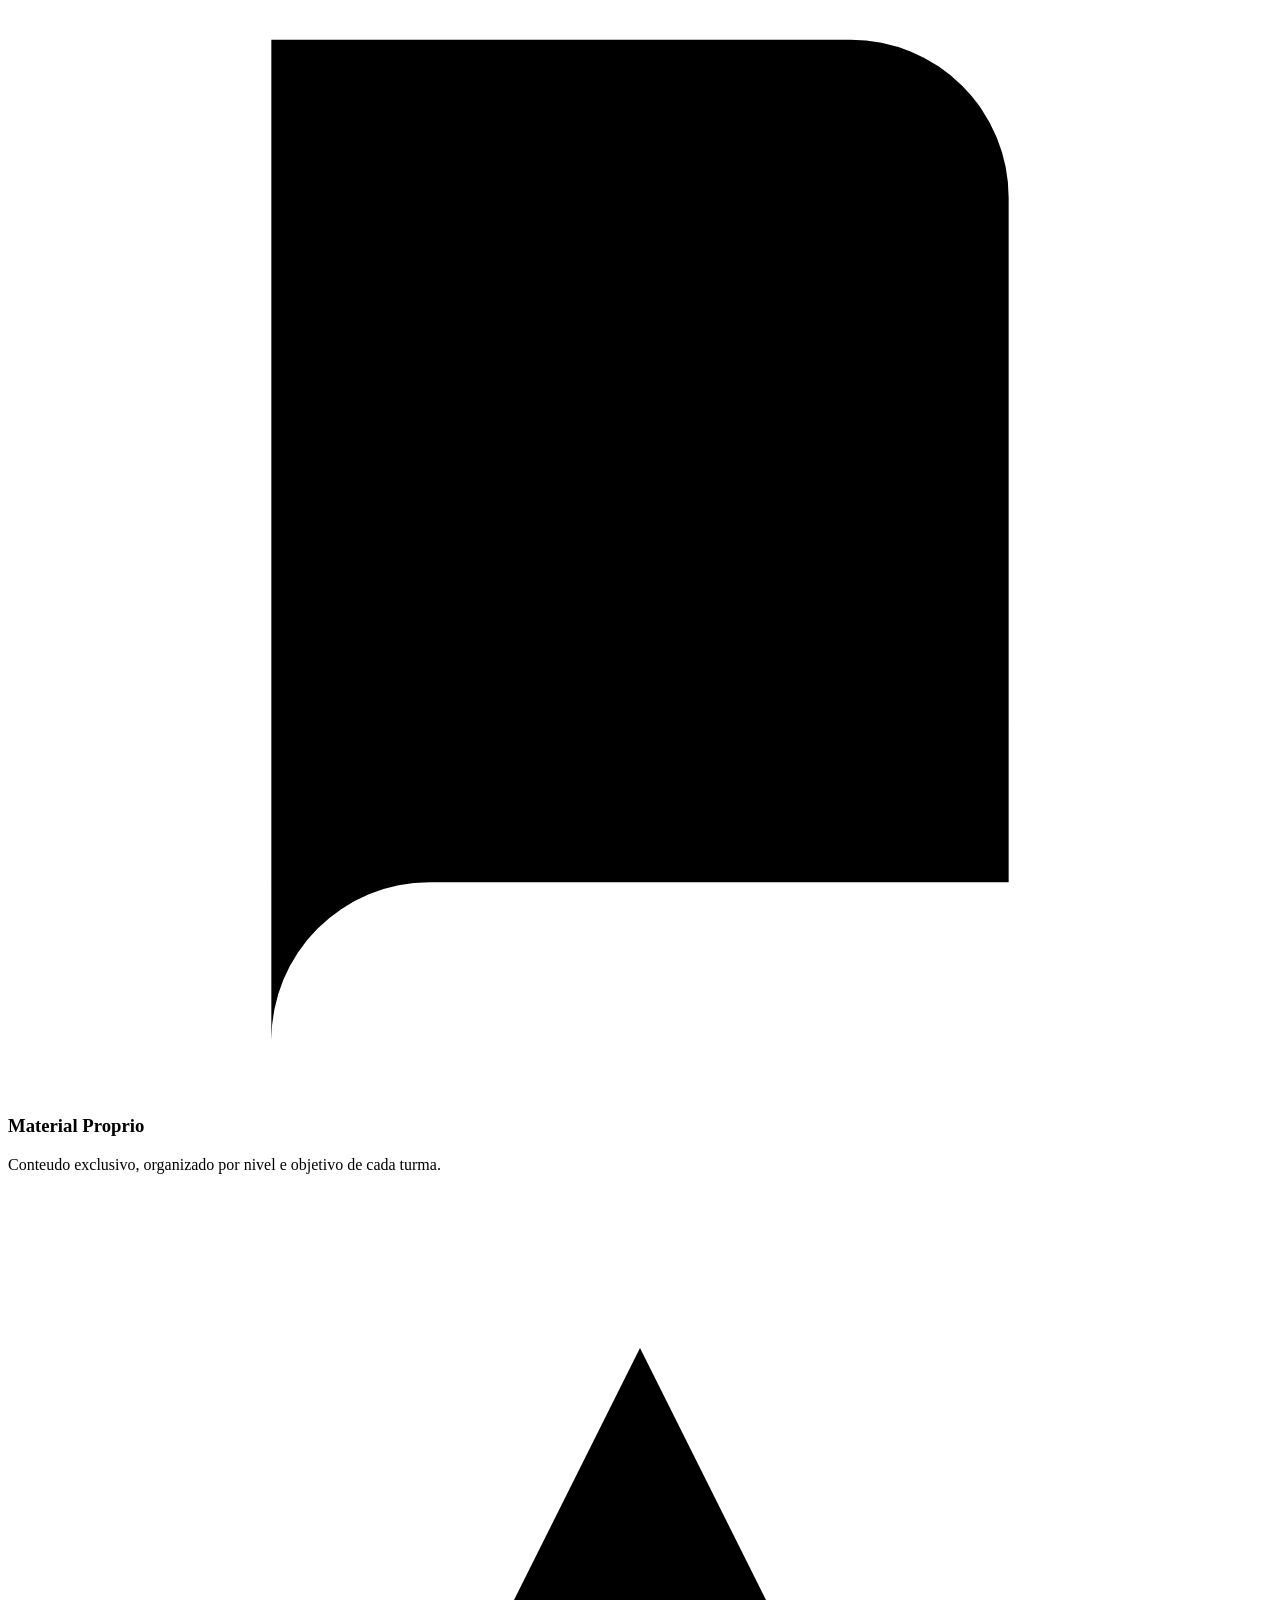
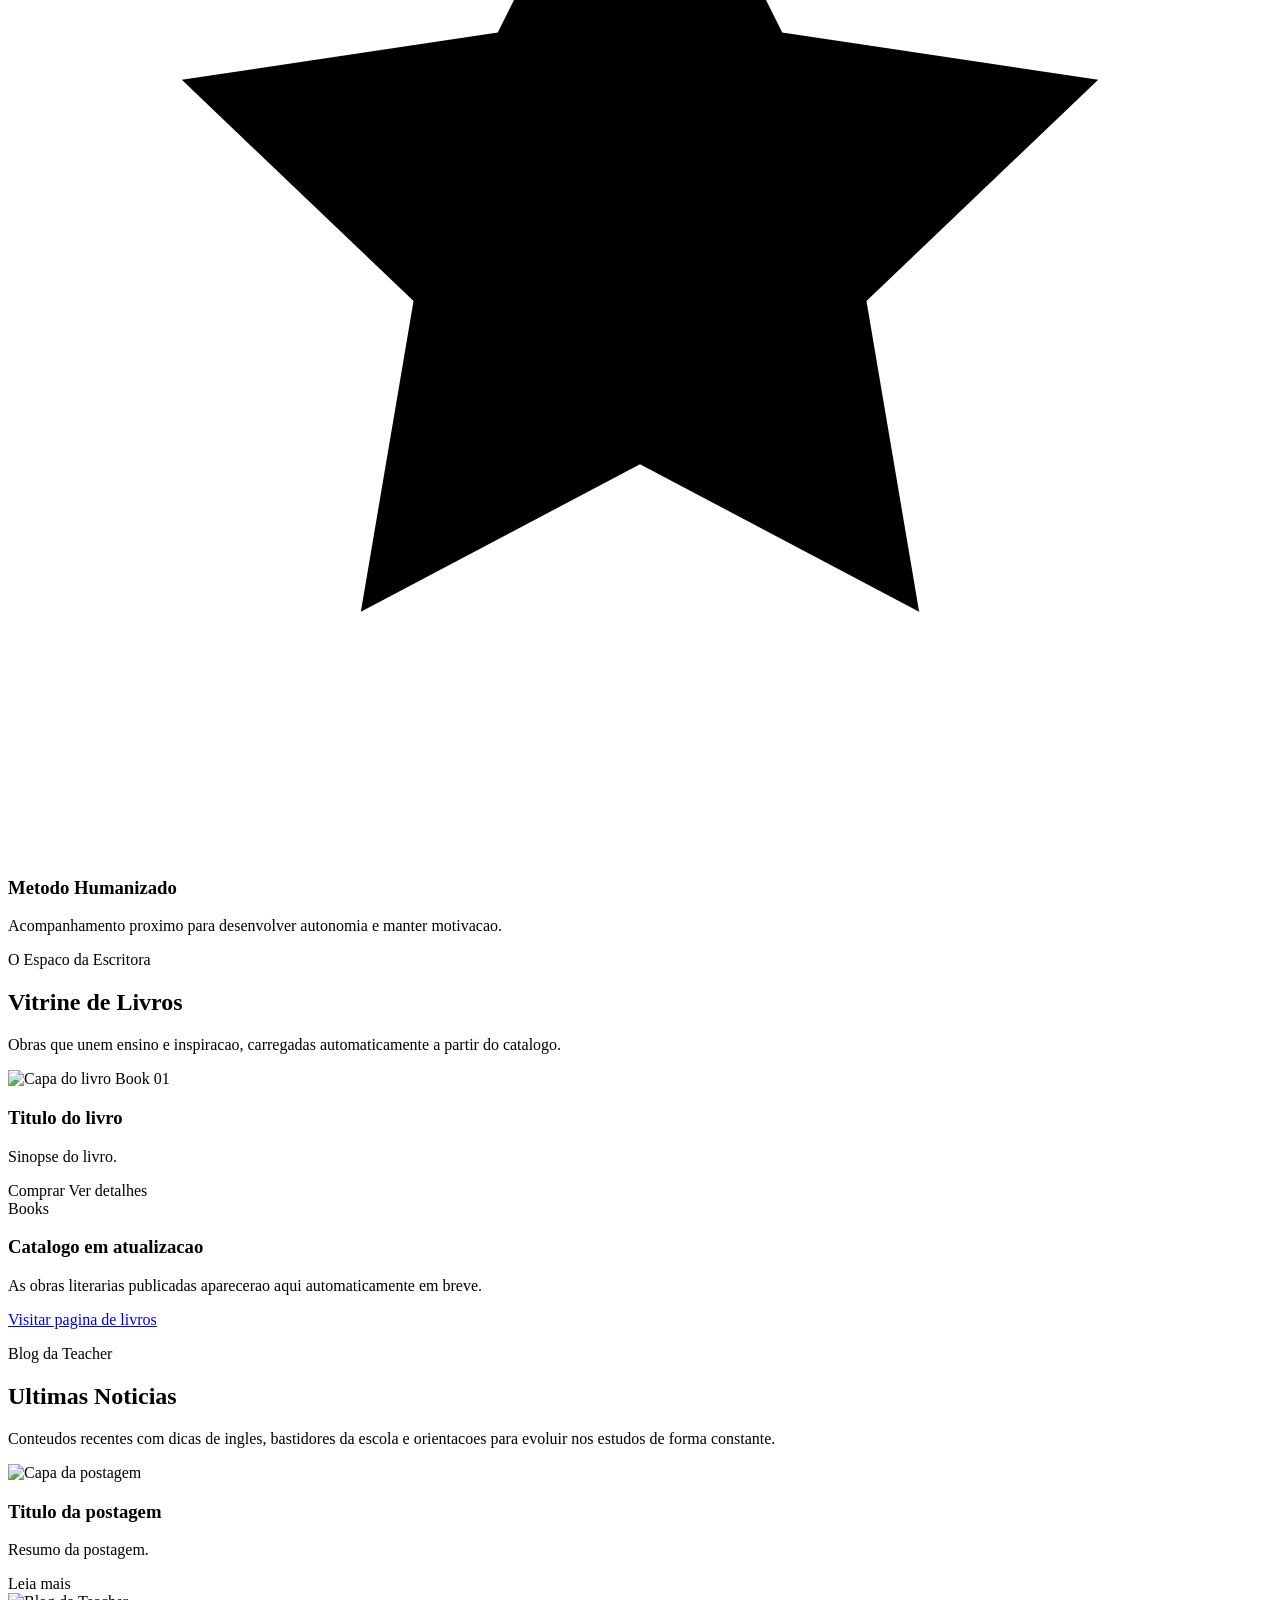
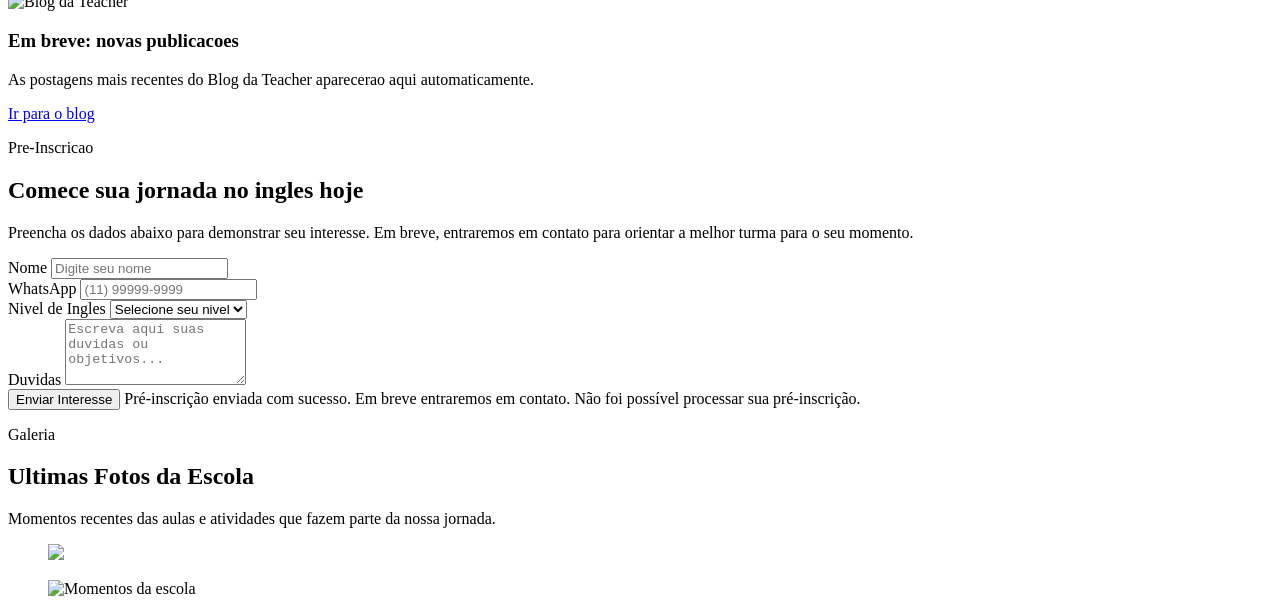
==== commit 51dc14a6: "Refactor code structure for improved readability and maintainability" ====
--- a/src/main/resources/templates/index.html
+++ b/src/main/resources/templates/index.html
@@ -223,20 +223,15 @@
         </div>
 
         <div class="gallery-grid" aria-label="Ultimas quatro fotos adicionadas">
-            <figure class="gallery-card">
-                <img th:src="@{/img/banner.png}" src="/img/banner.png" alt="Alunos em atividade de conversacao" class="photo-pos-1">
+            <figure class="gallery-card" th:each="foto, iter : ${galeriaHome}">
+                <img th:src="${!#strings.isEmpty(foto.urlImagem) ? foto.urlImagem : '/img/banner.png'}"
+                     src="/img/banner.png"
+                     th:alt="${#strings.isEmpty(foto.legenda) ? 'Foto da galeria Step By Step' : foto.legenda}"
+                     th:classappend="${' photo-pos-' + ((iter.index % 4) + 1)}">
             </figure>
 
-            <figure class="gallery-card">
-                <img th:src="@{/img/banner.png}" src="/img/banner.png" alt="Aula com material didatico" class="photo-pos-2">
-            </figure>
-
-            <figure class="gallery-card">
-                <img th:src="@{/img/banner.png}" src="/img/banner.png" alt="Ambiente da escola" class="photo-pos-3">
-            </figure>
-
-            <figure class="gallery-card">
-                <img th:src="@{/img/banner.png}" src="/img/banner.png" alt="Momento de leitura em ingles" class="photo-pos-4">
+            <figure class="gallery-card" th:if="${galeriaHome == null or #lists.isEmpty(galeriaHome)}">
+                <img th:src="@{/img/banner.png}" src="/img/banner.png" alt="Momentos da escola" class="photo-pos-1">
             </figure>
         </div>
     </section>
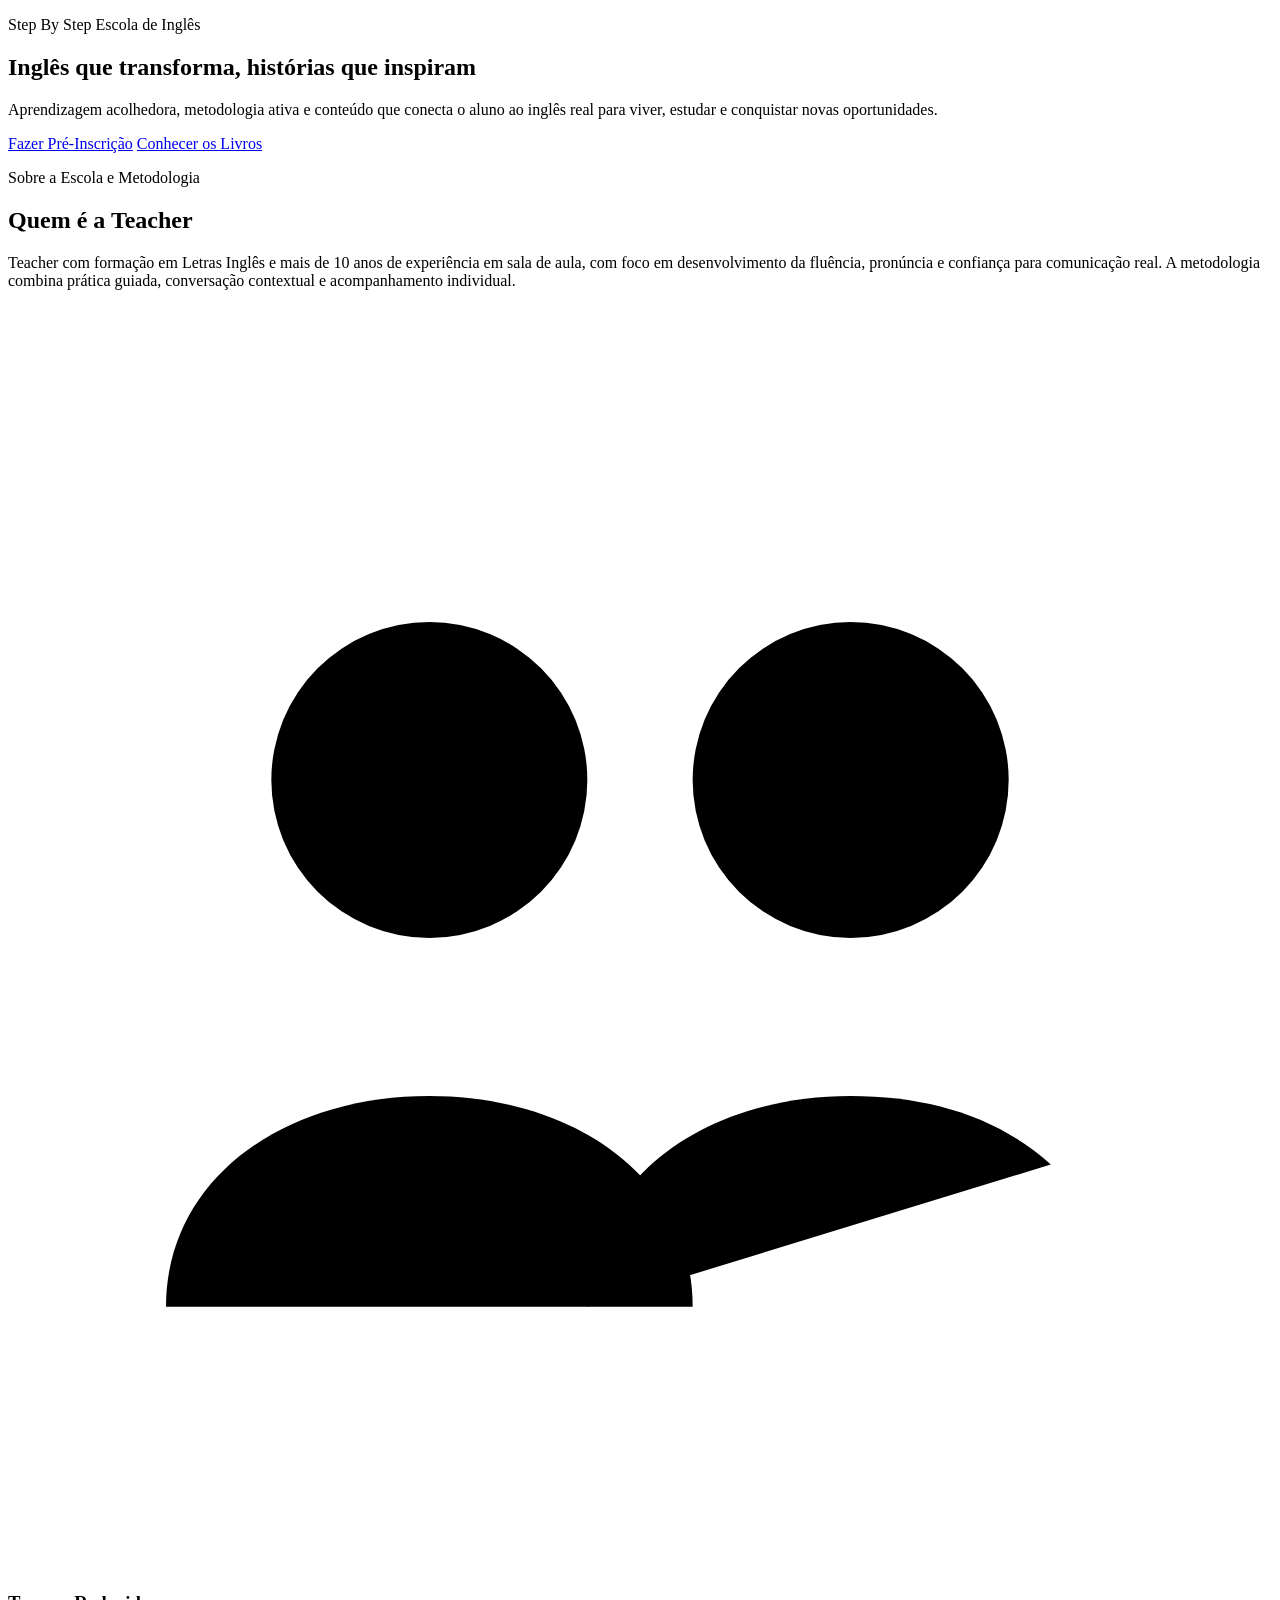
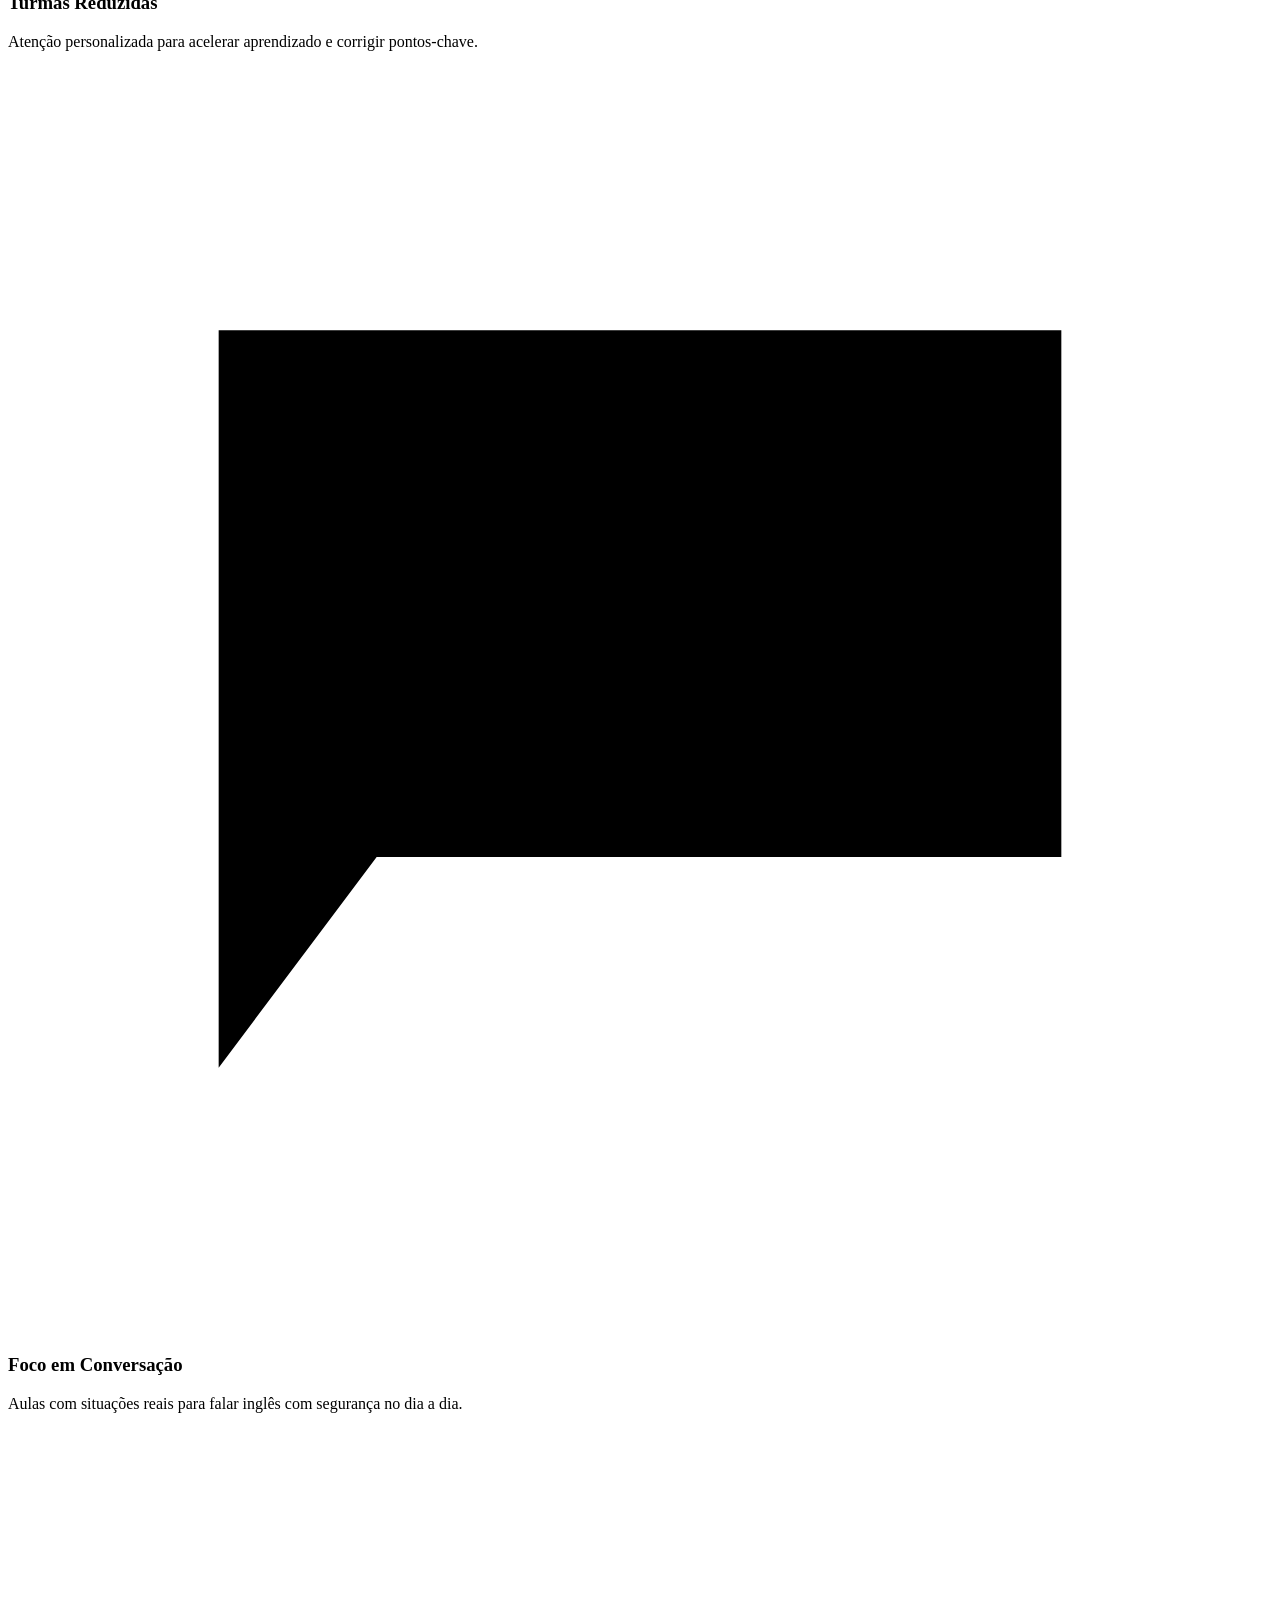
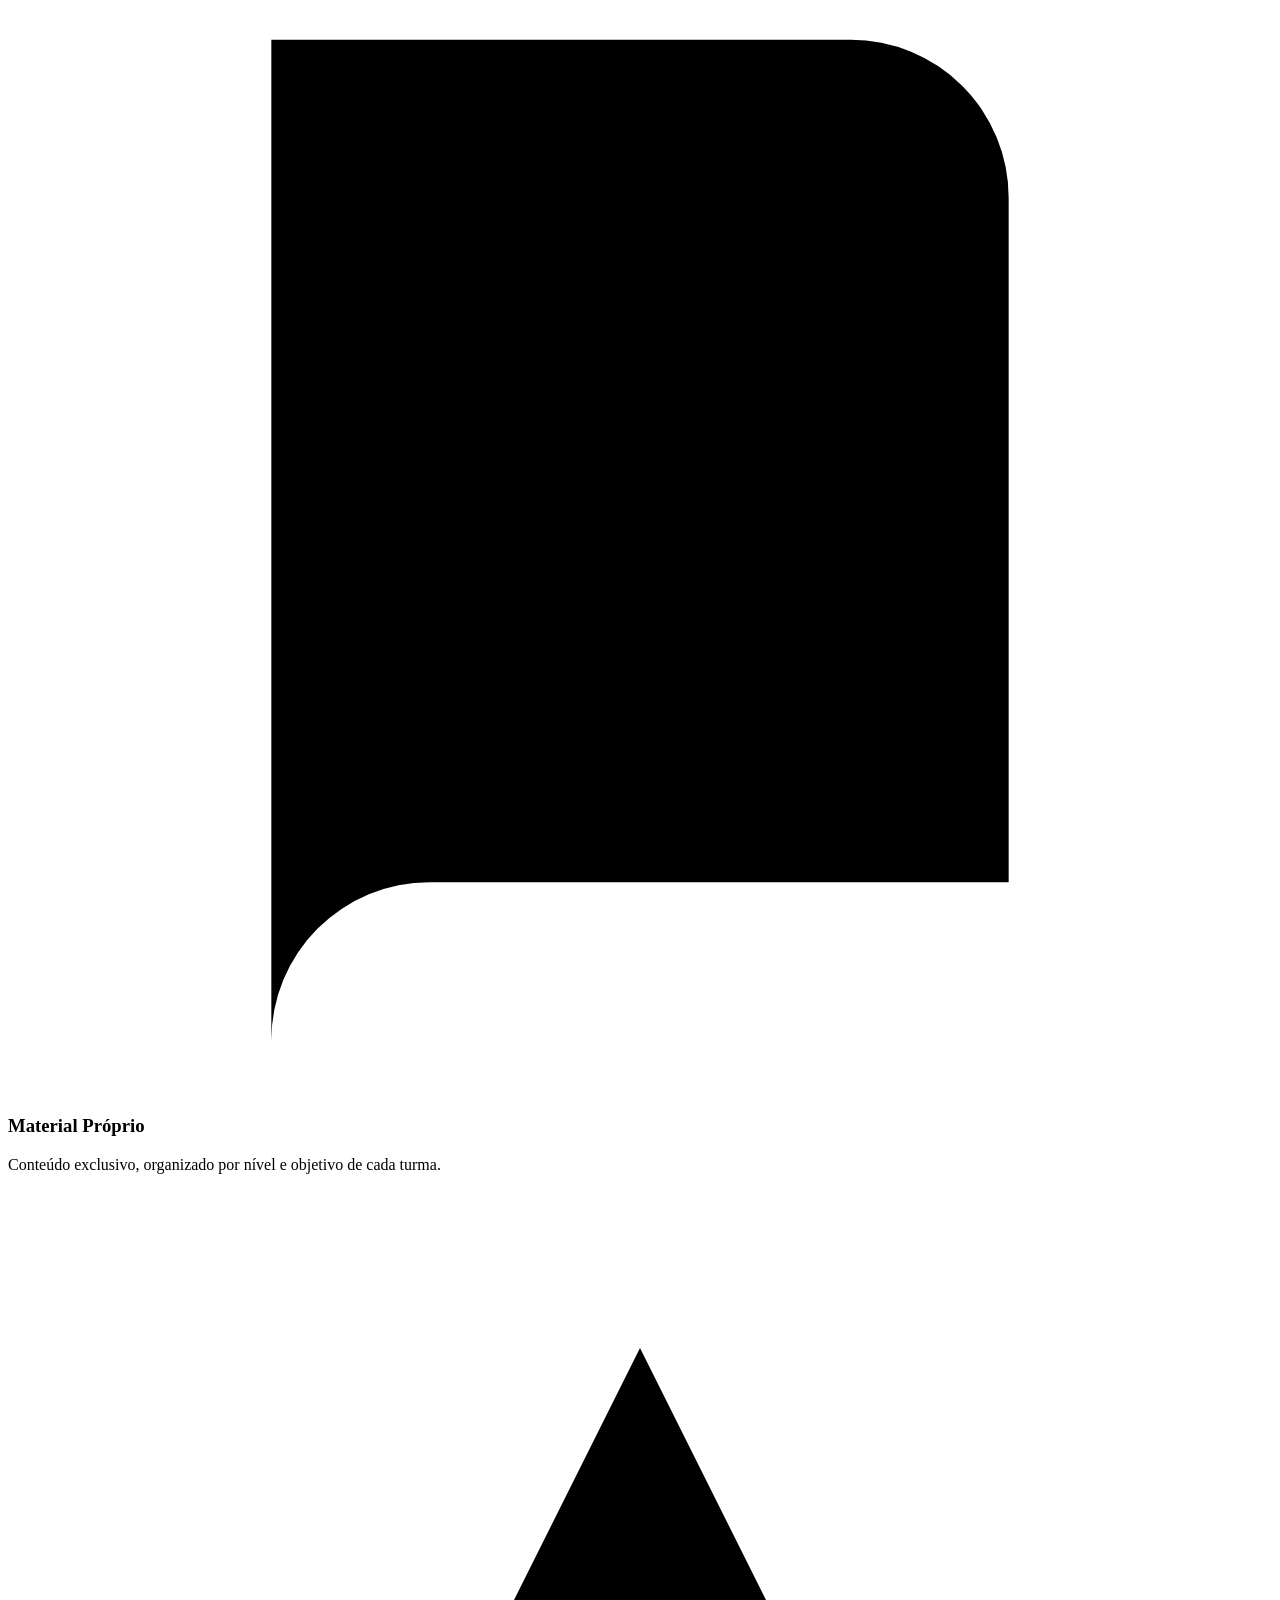
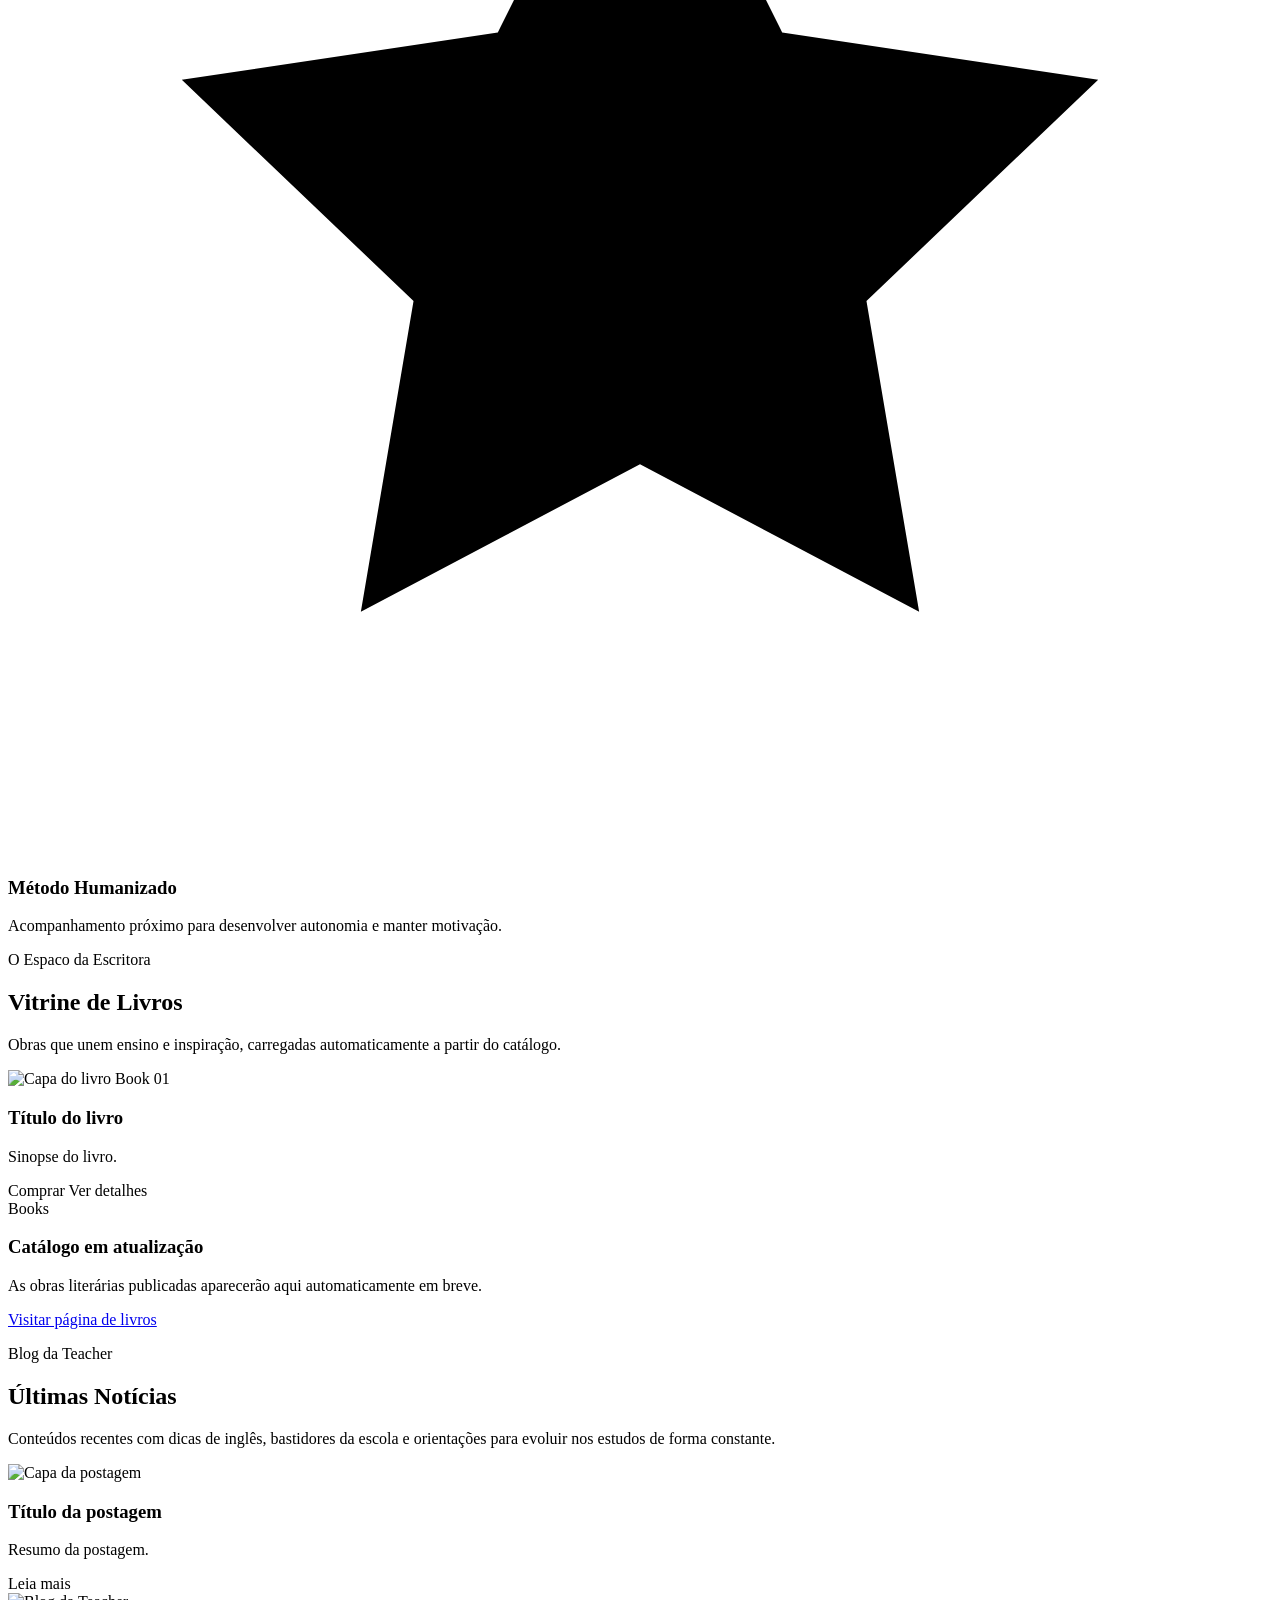
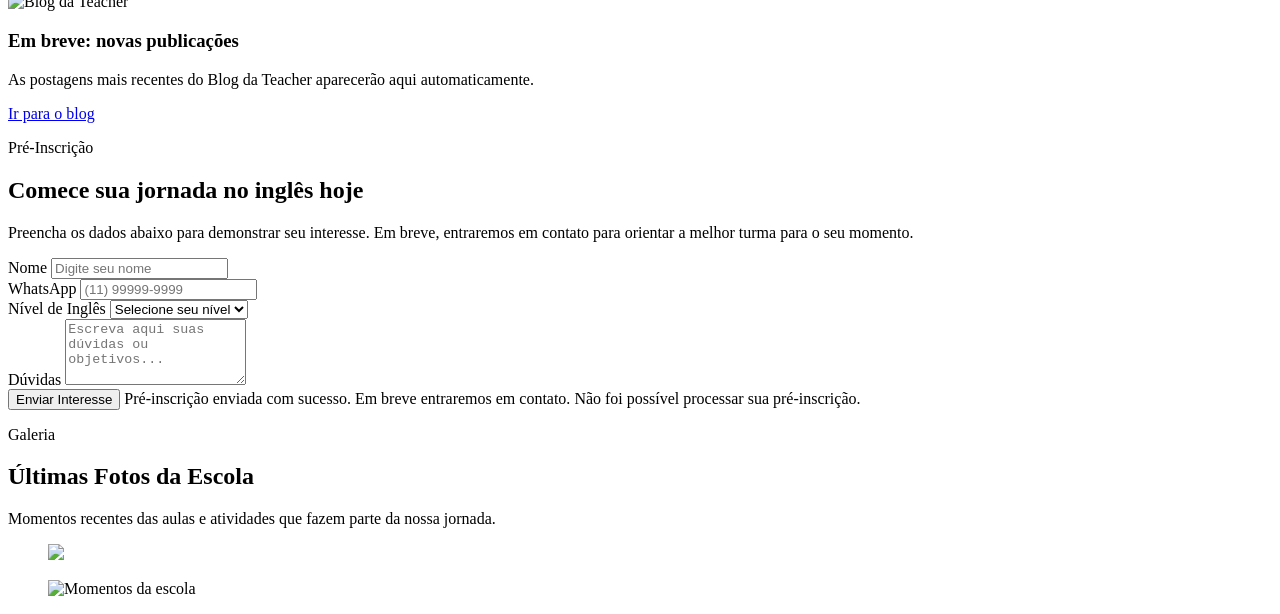
==== commit 74227650: "Fix typos and improve text clarity across multiple HTML templates; update email placeholders and lab" ====
--- a/src/main/resources/templates/index.html
+++ b/src/main/resources/templates/index.html
@@ -7,14 +7,14 @@
 <main>
     <section id="topo" class="hero" th:style="|background-image: linear-gradient(105deg, rgba(15,58,95,0.86), rgba(29,95,146,0.7)), url('@{/img/banner.png}');|">
         <div class="hero-content">
-            <p class="hero-eyebrow">Step By Step Escola de Ingles</p>
-            <h1>Ingles que transforma, historias que inspiram</h1>
+            <p class="hero-eyebrow">Step By Step Escola de Inglês</p>
+            <h1>Inglês que transforma, histórias que inspiram</h1>
             <p class="hero-subtitle">
-                Aprendizagem acolhedora, metodologia ativa e conteudo que conecta o aluno
-                ao ingles real para viver, estudar e conquistar novas oportunidades.
+                Aprendizagem acolhedora, metodologia ativa e conteúdo que conecta o aluno
+                ao inglês real para viver, estudar e conquistar novas oportunidades.
             </p>
             <div class="hero-actions">
-                <a class="hero-btn hero-btn-primary" href="#pre-inscricao">Fazer Pre-Inscricao</a>
+                <a class="hero-btn hero-btn-primary" href="#pre-inscricao">Fazer Pré-Inscrição</a>
                 <a class="hero-btn hero-btn-secondary" href="#livros">Conhecer os Livros</a>
             </div>
         </div>
@@ -24,11 +24,11 @@
         <div class="about-grid">
             <article class="about-teacher">
                 <p class="section-kicker">Sobre a Escola e Metodologia</p>
-                <h2>Quem e a Teacher</h2>
+                <h2>Quem é a Teacher</h2>
                 <p>
-                    Teacher com formacao em Letras Ingles e mais de 10 anos de experiencia em sala de aula,
-                    com foco em desenvolvimento da fluencia, pronuncia e confianca para comunicacao real.
-                    A metodologia combina pratica guiada, conversacao contextual e acompanhamento individual.
+                    Teacher com formação em Letras Inglês e mais de 10 anos de experiência em sala de aula,
+                    com foco em desenvolvimento da fluência, pronúncia e confiança para comunicação real.
+                    A metodologia combina prática guiada, conversação contextual e acompanhamento individual.
                 </p>
             </article>
 
@@ -43,7 +43,7 @@
                         </svg>
                     </div>
                     <h3>Turmas Reduzidas</h3>
-                    <p>Atencao personalizada para acelerar aprendizado e corrigir pontos-chave.</p>
+                    <p>Atenção personalizada para acelerar aprendizado e corrigir pontos-chave.</p>
                 </article>
 
                 <article class="diff-card">
@@ -54,8 +54,8 @@
                             <path d="M8 12h5"></path>
                         </svg>
                     </div>
-                    <h3>Foco em Conversacao</h3>
-                    <p>Aulas com situacoes reais para falar ingles com seguranca no dia a dia.</p>
+                    <h3>Foco em Conversação</h3>
+                    <p>Aulas com situações reais para falar inglês com segurança no dia a dia.</p>
                 </article>
 
                 <article class="diff-card">
@@ -67,8 +67,8 @@
                             <path d="M9 12h7"></path>
                         </svg>
                     </div>
-                    <h3>Material Proprio</h3>
-                    <p>Conteudo exclusivo, organizado por nivel e objetivo de cada turma.</p>
+                    <h3>Material Próprio</h3>
+                    <p>Conteúdo exclusivo, organizado por nível e objetivo de cada turma.</p>
                 </article>
 
                 <article class="diff-card">
@@ -77,8 +77,8 @@
                             <path d="M12 3l2.7 5.4 6 .9-4.4 4.2 1 5.9-5.3-2.8-5.3 2.8 1-5.9L3.3 9.3l6-.9L12 3z"></path>
                         </svg>
                     </div>
-                    <h3>Metodo Humanizado</h3>
-                    <p>Acompanhamento proximo para desenvolver autonomia e manter motivacao.</p>
+                    <h3>Método Humanizado</h3>
+                    <p>Acompanhamento próximo para desenvolver autonomia e manter motivação.</p>
                 </article>
             </div>
         </div>
@@ -89,11 +89,11 @@
             <p class="section-kicker">O Espaco da Escritora</p>
             <h2>Vitrine de Livros</h2>
             <p>
-                Obras que unem ensino e inspiracao, carregadas automaticamente a partir do catalogo.
+                Obras que unem ensino e inspiração, carregadas automaticamente a partir do catálogo.
             </p>
         </div>
 
-        <div class="books-grid" aria-label="Catalogo de livros da teacher">
+        <div class="books-grid" aria-label="Catálogo de livros da teacher">
             <article class="book-card" th:each="livro, iter : ${livrosHome}">
                 <div class="book-cover" th:classappend="${' book-cover-' + ((iter.index % 4) + 1) + (!#strings.isEmpty(livro.urlCapa) ? ' has-image' : '')}" aria-hidden="true">
                     <img th:if="${!#strings.isEmpty(livro.urlCapa)}"
@@ -103,7 +103,7 @@
                          alt="Capa do livro">
                     <span th:if="${#strings.isEmpty(livro.urlCapa)}" th:text="${'Book ' + #numbers.formatInteger(iter.index + 1, 2)}">Book 01</span>
                 </div>
-                <h3 th:text="${livro.titulo}">Titulo do livro</h3>
+                <h3 th:text="${livro.titulo}">Título do livro</h3>
                 <p th:text="${#strings.abbreviate(livro.sinopse, 120)}">Sinopse do livro.</p>
                 <div class="book-actions">
                     <a class="book-btn"
@@ -119,10 +119,10 @@
                 <div class="book-cover book-cover-1" aria-hidden="true">
                     <span>Books</span>
                 </div>
-                <h3>Catalogo em atualizacao</h3>
-                <p>As obras literarias publicadas aparecerao aqui automaticamente em breve.</p>
+                <h3>Catálogo em atualização</h3>
+                <p>As obras literárias publicadas aparecerão aqui automaticamente em breve.</p>
                 <div class="book-actions">
-                    <a class="book-btn" th:href="@{/livros}" href="/livros">Visitar pagina de livros</a>
+                    <a class="book-btn" th:href="@{/livros}" href="/livros">Visitar página de livros</a>
                 </div>
             </article>
         </div>
@@ -131,18 +131,18 @@
     <section id="blog" class="blog-news">
         <div class="blog-header">
             <p class="section-kicker">Blog da Teacher</p>
-            <h2>Ultimas Noticias</h2>
+            <h2>Últimas Notícias</h2>
             <p>
-                Conteudos recentes com dicas de ingles, bastidores da escola e orientacoes
+                Conteúdos recentes com dicas de inglês, bastidores da escola e orientações
                 para evoluir nos estudos de forma constante.
             </p>
         </div>
 
-        <div class="blog-grid" aria-label="Tres ultimas noticias do blog">
+        <div class="blog-grid" aria-label="Três últimas notícias do blog">
             <article class="blog-card" th:if="${ultimasPostagensBlog != null}" th:each="postagem : ${ultimasPostagensBlog}">
                 <img th:src="${postagem.urlImagemCapa != null and !#strings.isEmpty(postagem.urlImagemCapa) ? postagem.urlImagemCapa : '/img/banner.png'}" alt="Capa da postagem">
                 <div class="blog-card-content">
-                    <h3 th:text="${postagem.titulo}">Titulo da postagem</h3>
+                    <h3 th:text="${postagem.titulo}">Título da postagem</h3>
                     <p th:text="${postagem.resumo}">Resumo da postagem.</p>
                     <a class="blog-btn" th:href="@{/blog/{slug}(slug=${postagem.slug})}">Leia mais</a>
                 </div>
@@ -151,8 +151,8 @@
             <article class="blog-card" th:if="${ultimasPostagensBlog == null or #lists.isEmpty(ultimasPostagensBlog)}">
                 <img th:src="@{/img/banner.png}" src="/img/banner.png" alt="Blog da Teacher">
                 <div class="blog-card-content">
-                    <h3>Em breve: novas publicacoes</h3>
-                    <p>As postagens mais recentes do Blog da Teacher aparecerao aqui automaticamente.</p>
+                    <h3>Em breve: novas publicações</h3>
+                    <p>As postagens mais recentes do Blog da Teacher aparecerão aqui automaticamente.</p>
                     <a class="blog-btn" th:href="@{/blog}" href="/blog">Ir para o blog</a>
                 </div>
             </article>
@@ -162,8 +162,8 @@
     <section id="pre-inscricao" class="lead-section">
         <div class="lead-grid">
             <div class="lead-copy">
-                <p class="section-kicker">Pre-Inscricao</p>
-                <h2>Comece sua jornada no ingles hoje</h2>
+                <p class="section-kicker">Pré-Inscrição</p>
+                <h2>Comece sua jornada no inglês hoje</h2>
                 <p>
                     Preencha os dados abaixo para demonstrar seu interesse. Em breve, entraremos em contato
                     para orientar a melhor turma para o seu momento.
@@ -183,19 +183,19 @@
                 </div>
 
                 <div class="form-field">
-                    <label for="lead-nivel">Nivel de Ingles</label>
+                    <label for="lead-nivel">Nível de Inglês</label>
                     <select id="lead-nivel" name="nivel" required>
-                        <option value="" disabled selected>Selecione seu nivel</option>
+                        <option value="" disabled selected>Selecione seu nível</option>
                         <option value="iniciante">Iniciante</option>
-                        <option value="basico">Basico</option>
-                        <option value="intermediario">Intermediario</option>
-                        <option value="avancado">Avancado</option>
+                        <option value="basico">Básico</option>
+                        <option value="intermediario">Intermediário</option>
+                        <option value="avancado">Avançado</option>
                     </select>
                 </div>
 
                 <div class="form-field form-field-full">
-                    <label for="lead-duvidas">Duvidas</label>
-                    <textarea id="lead-duvidas" name="duvidas" rows="4" placeholder="Escreva aqui suas duvidas ou objetivos..."></textarea>
+                    <label for="lead-duvidas">Dúvidas</label>
+                    <textarea id="lead-duvidas" name="duvidas" rows="4" placeholder="Escreva aqui suas dúvidas ou objetivos..."></textarea>
                 </div>
 
                 <button class="lead-submit" type="submit">Enviar Interesse</button>
@@ -218,11 +218,11 @@
     <section id="galeria" class="gallery-section">
         <div class="gallery-header">
             <p class="section-kicker">Galeria</p>
-            <h2>Ultimas Fotos da Escola</h2>
+            <h2>Últimas Fotos da Escola</h2>
             <p>Momentos recentes das aulas e atividades que fazem parte da nossa jornada.</p>
         </div>
 
-        <div class="gallery-grid" aria-label="Ultimas quatro fotos adicionadas">
+        <div class="gallery-grid" aria-label="Últimas quatro fotos adicionadas">
             <figure class="gallery-card" th:each="foto, iter : ${galeriaHome}">
                 <img th:src="${!#strings.isEmpty(foto.urlImagem) ? foto.urlImagem : '/img/banner.png'}"
                      src="/img/banner.png"
